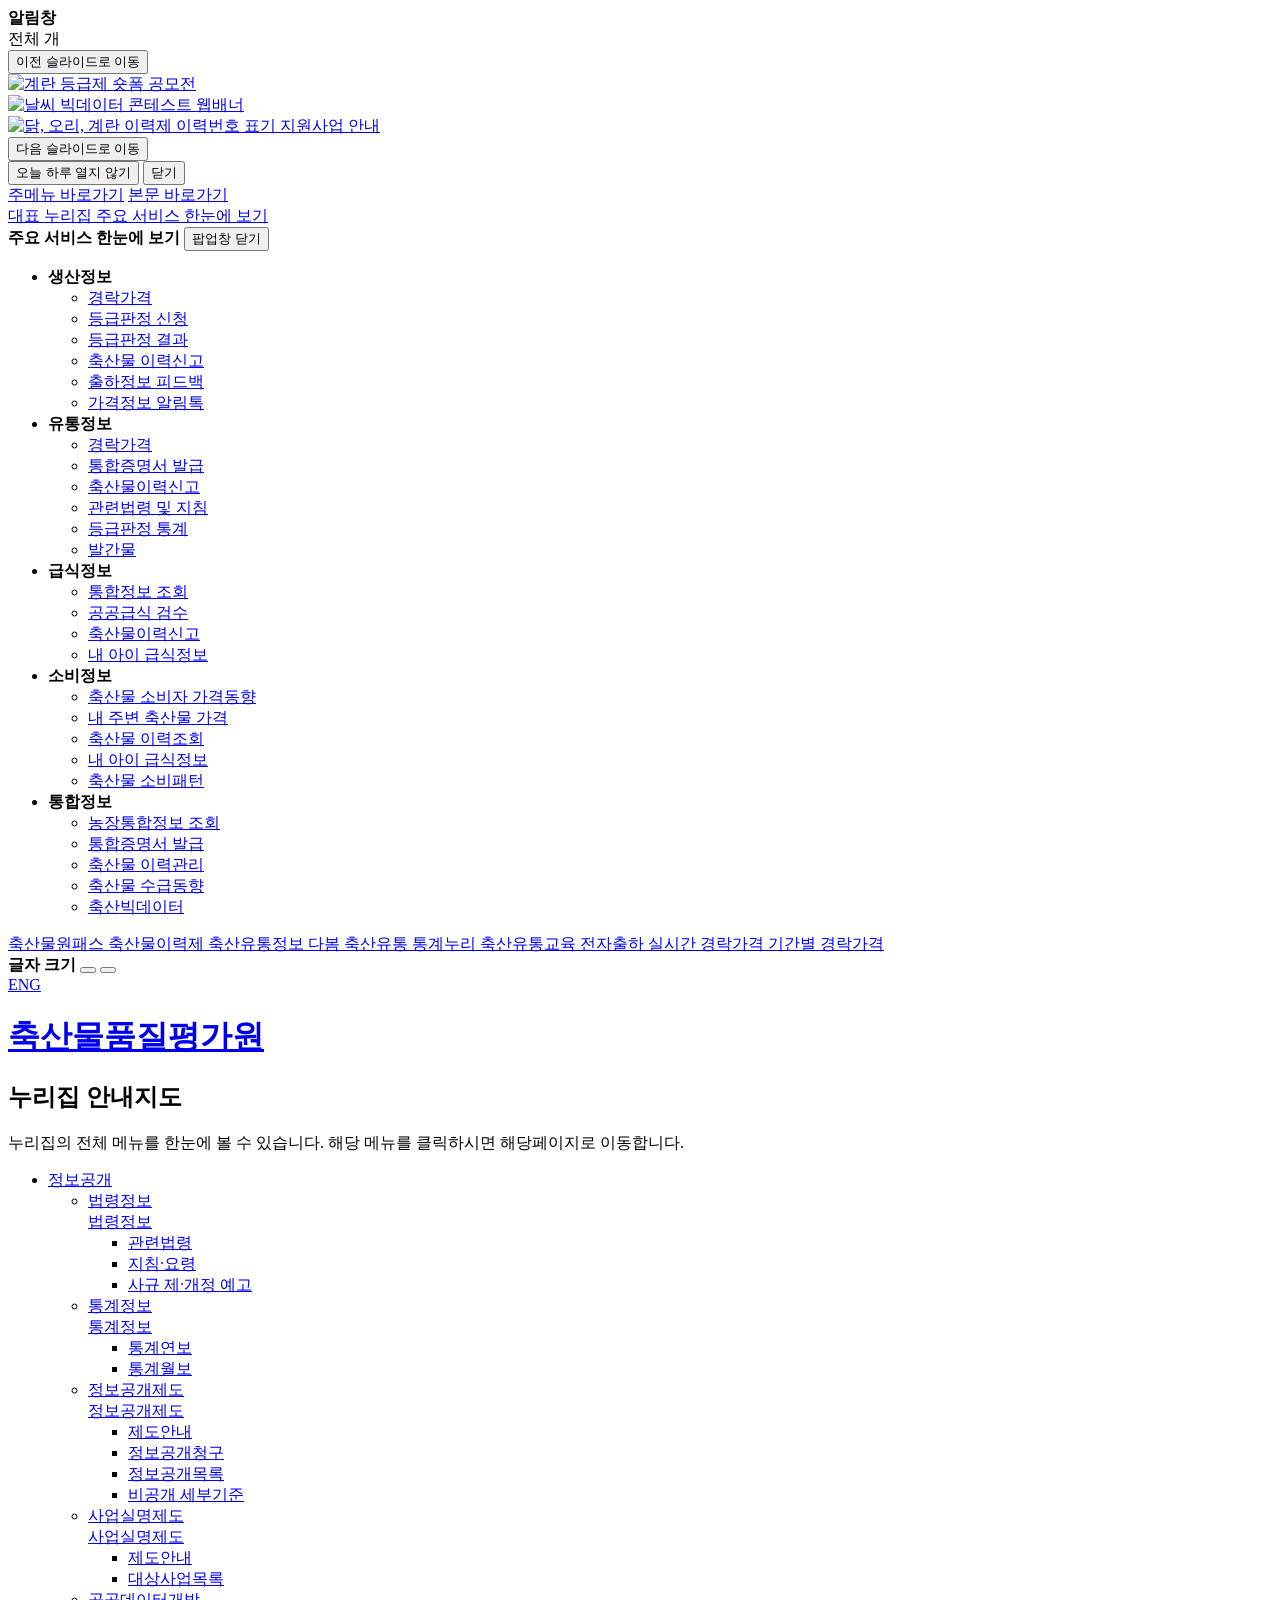
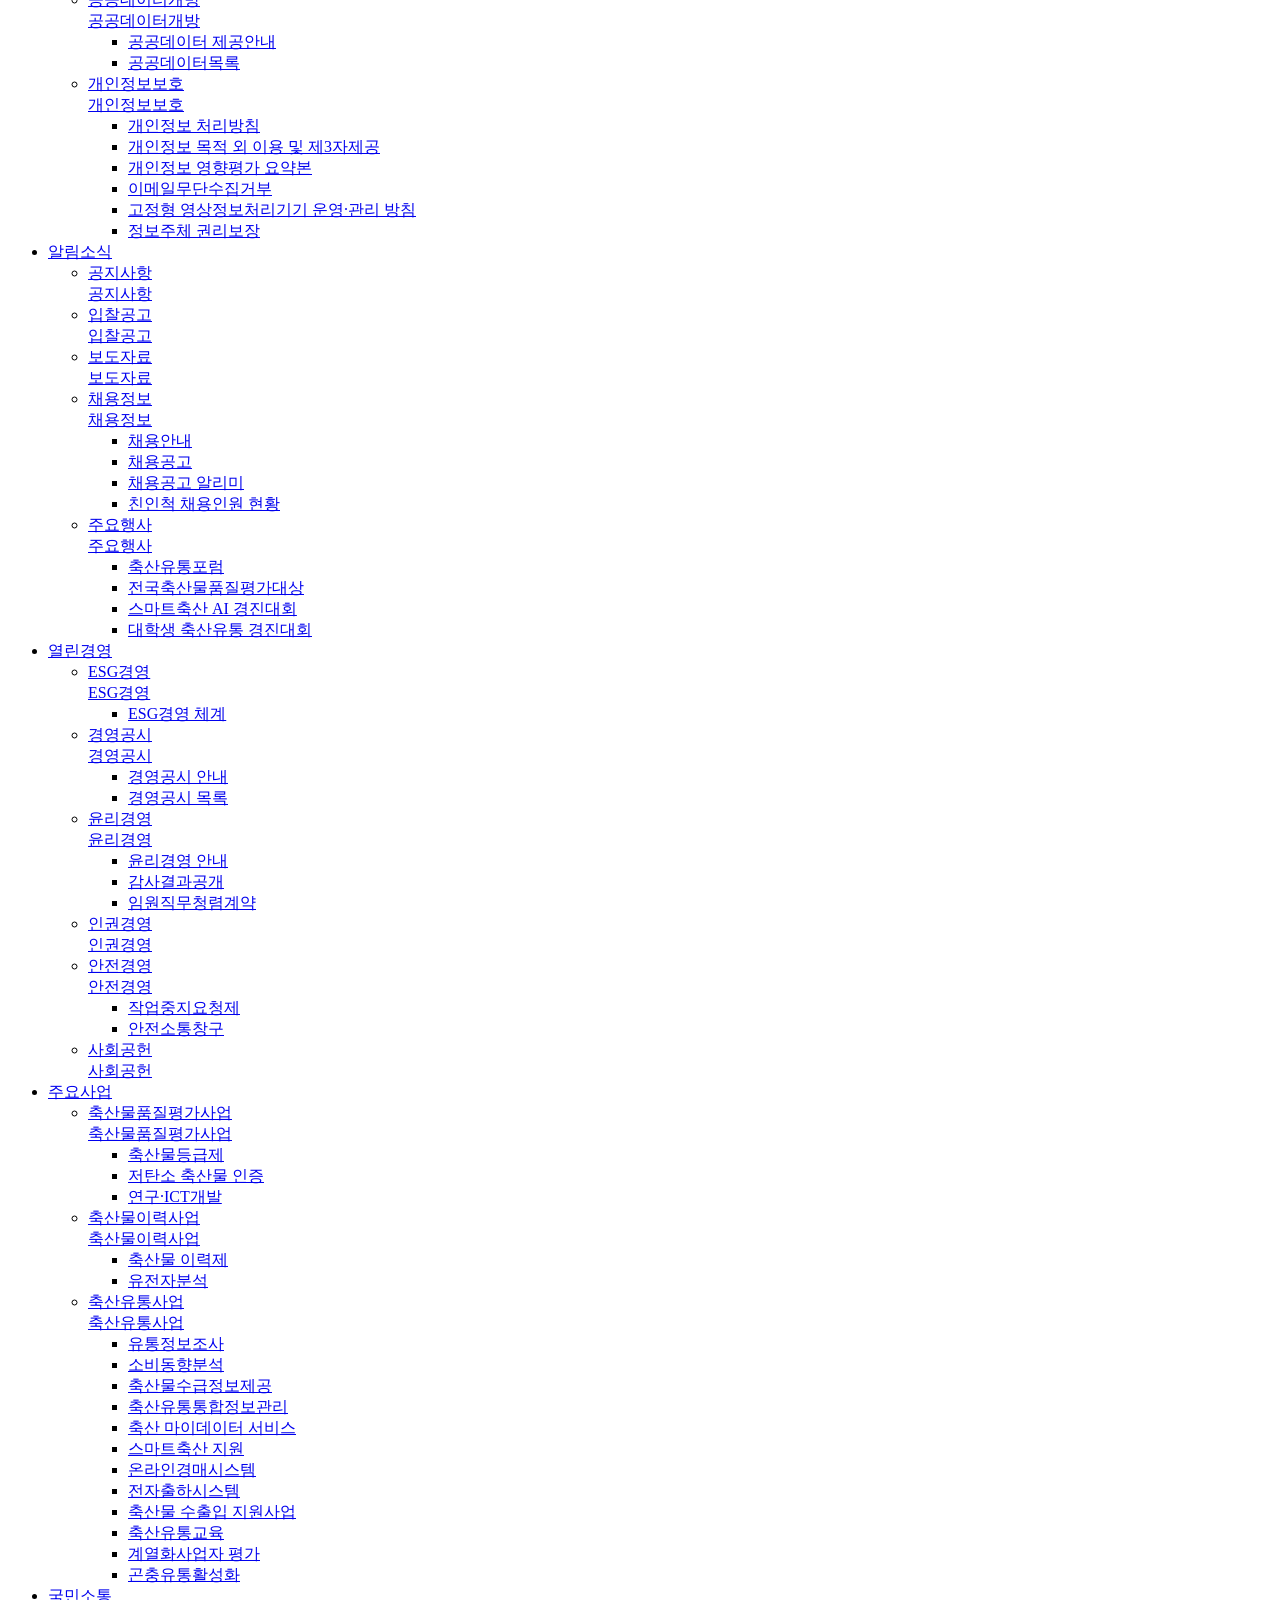
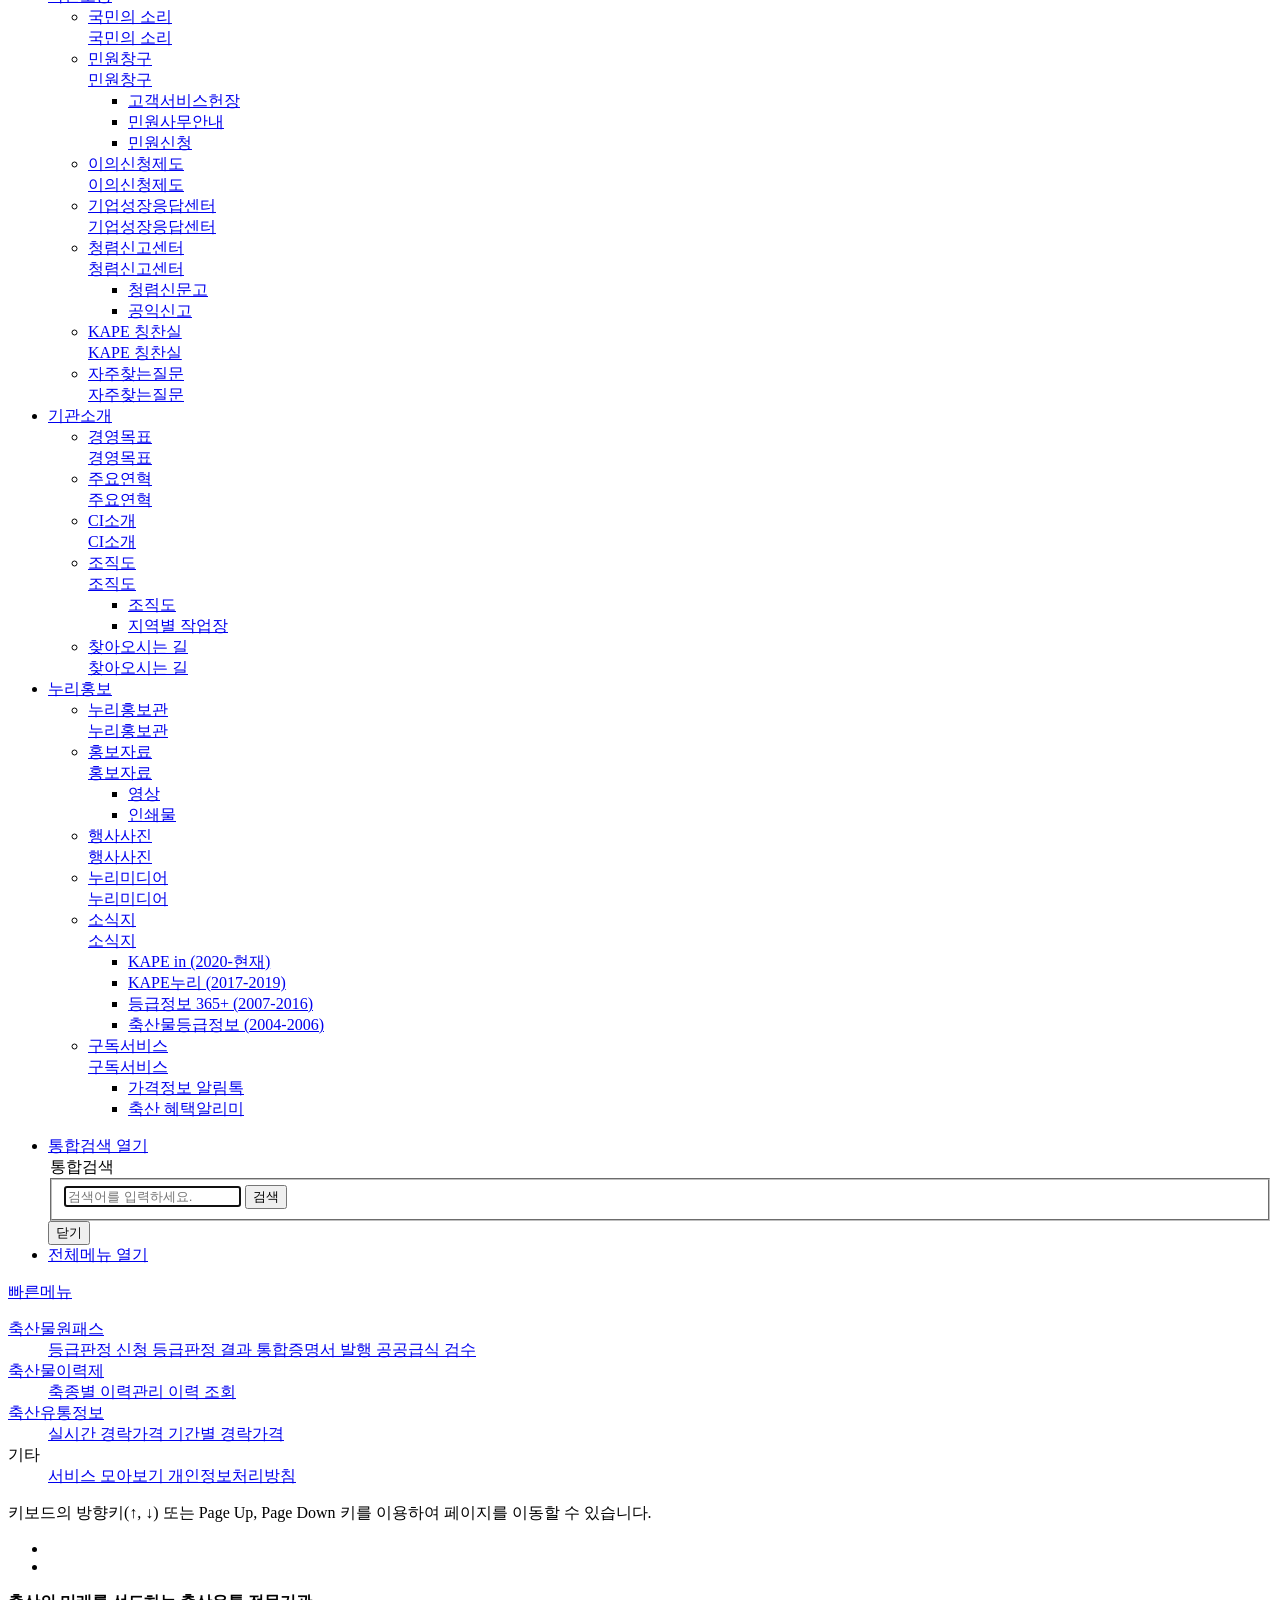
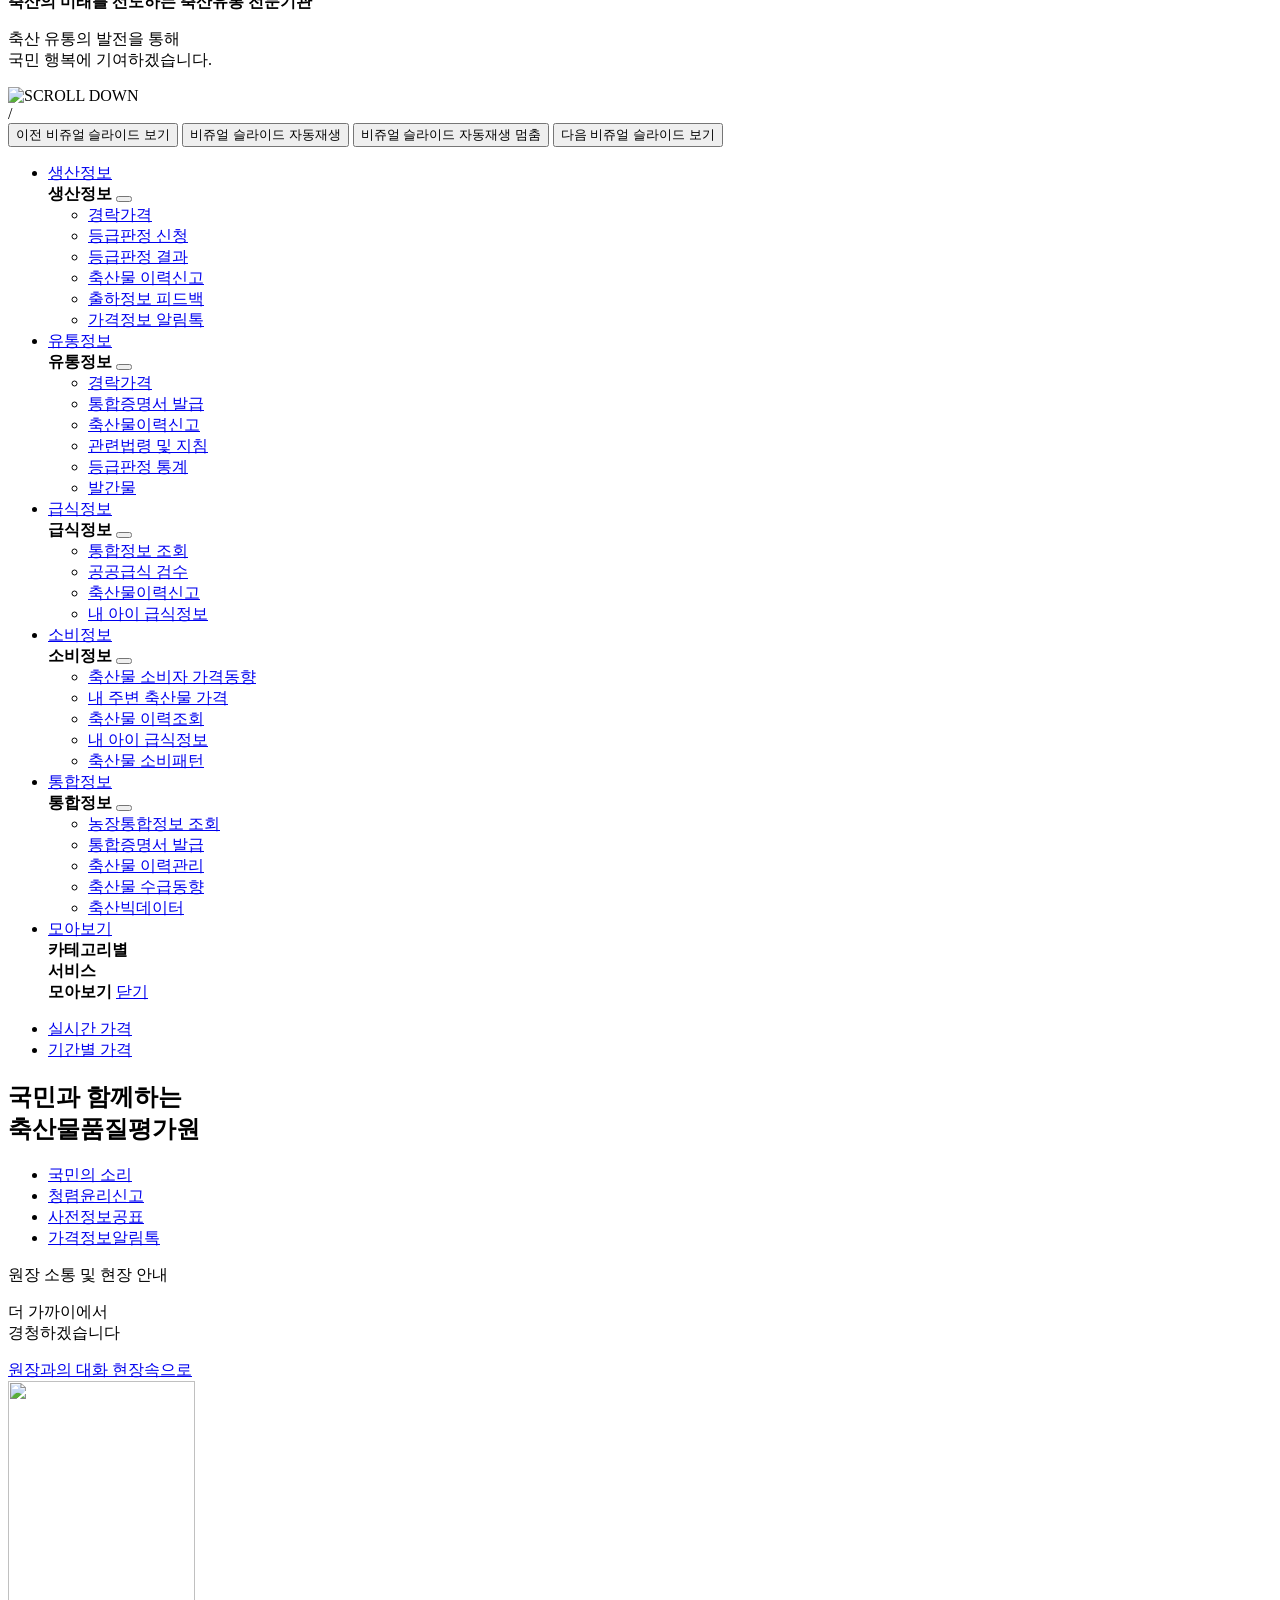
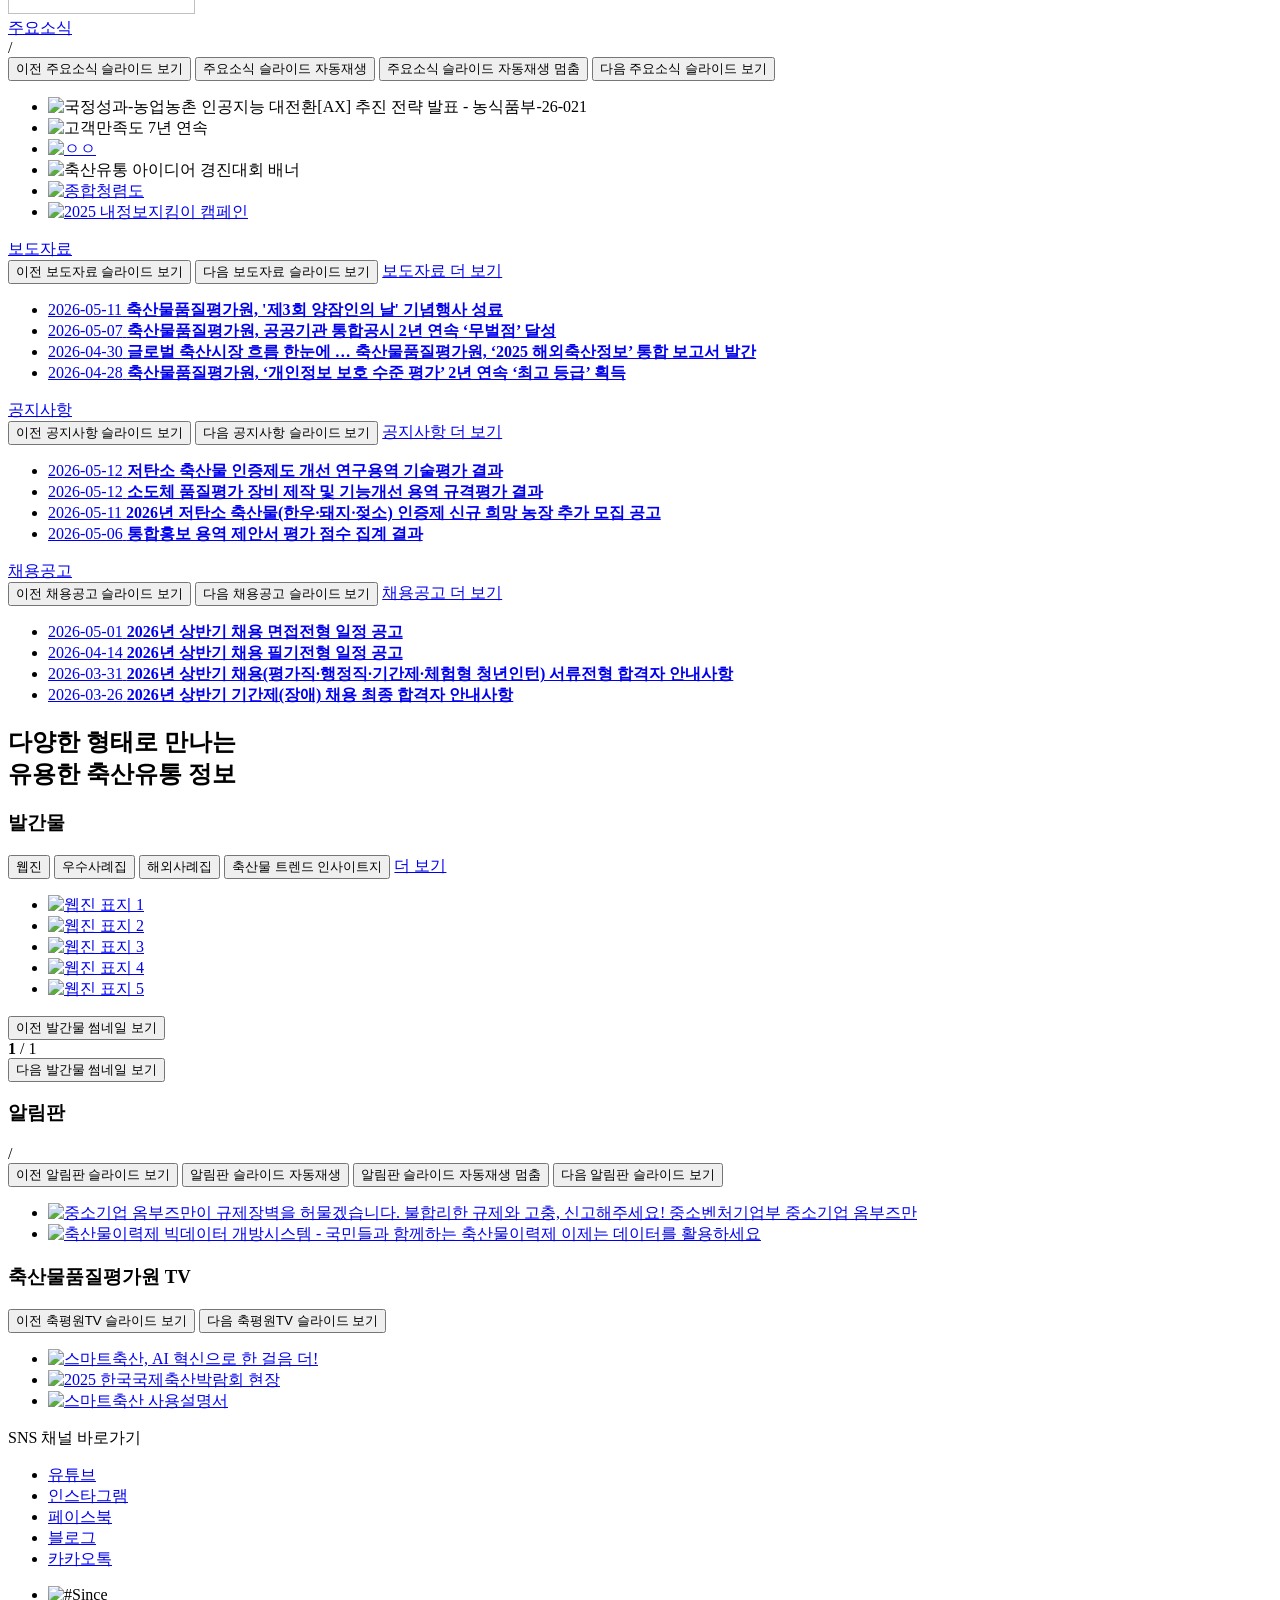
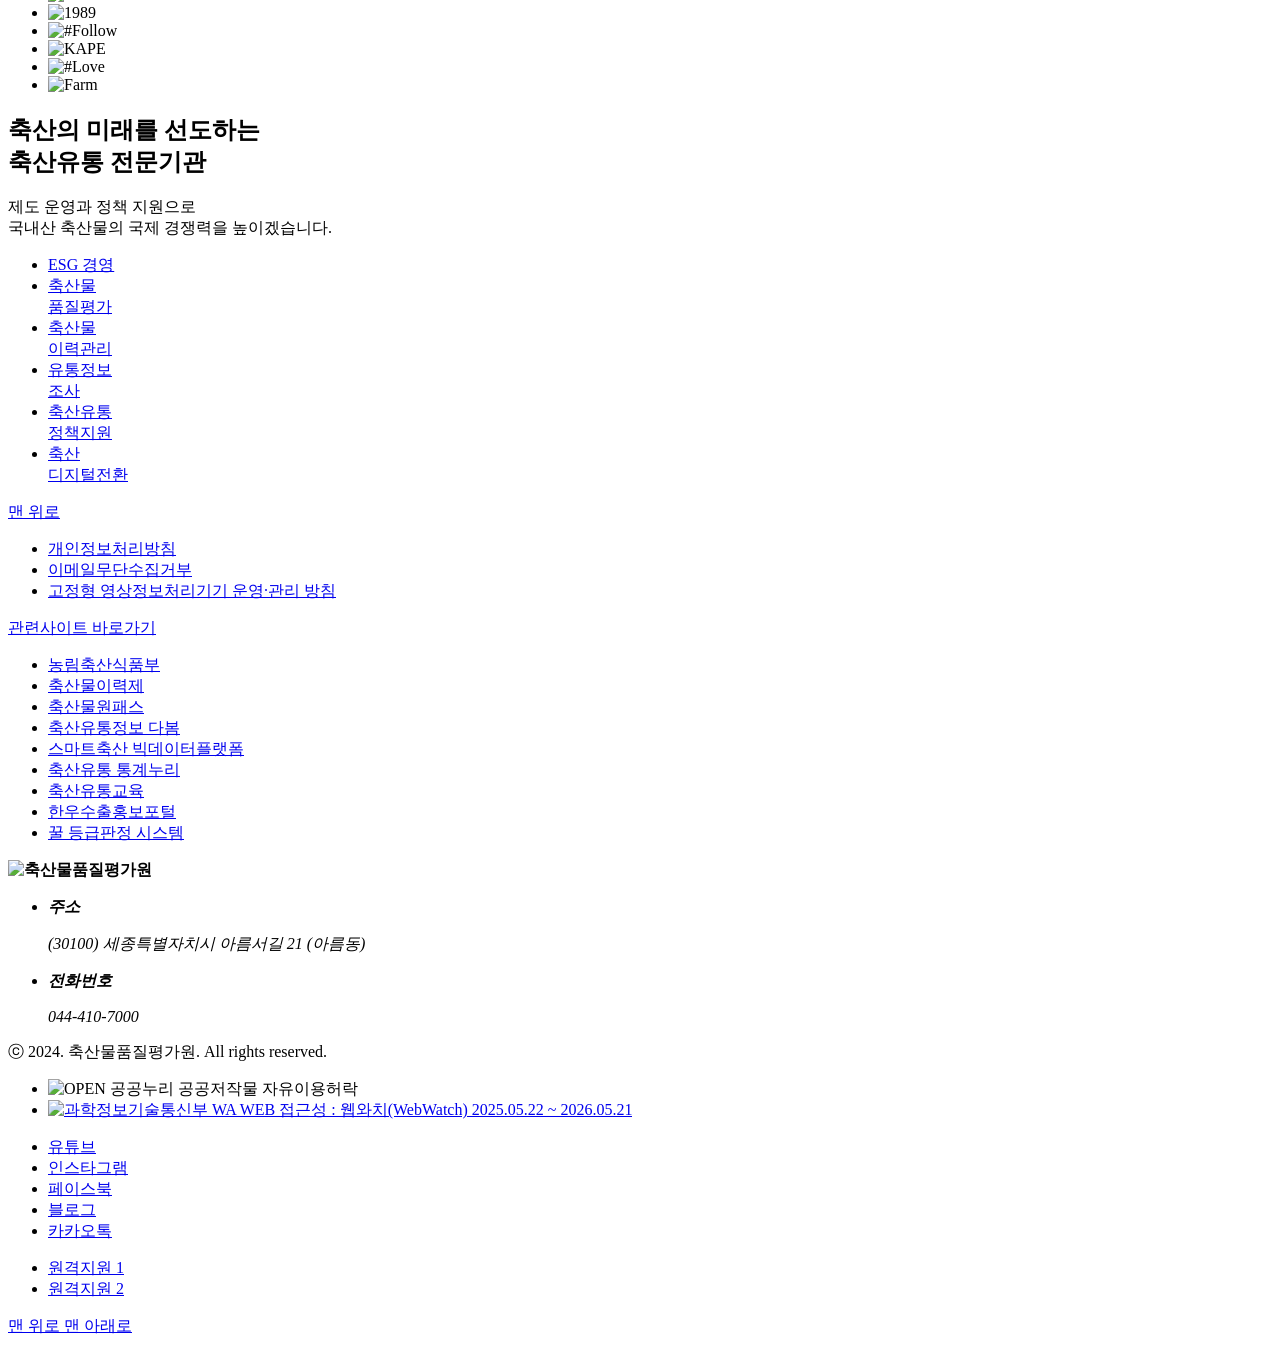
==== index.html @ 967d108f "메인파일명 변경" ====
<!DOCTYPE html>













<html lang="ko" class="main">
    <base href="https://www.ekape.or.kr">
<head> 
    <title>
    	축산물품질평가원
    </title>
  <meta charset="utf-8">
  <meta http-equiv="X-UA-Compatible" content="IE=edge">
  <meta name="viewport" content="width=device-width, initial-scale=1.0, maximum-scale=1.0, minimum-scale=1.0, user-scalable=no">
  <meta name="description" content="축산물품질평가원 홈페이지">
  <meta property="og:image" content="https://www.ekape.or.kr/images/user/common/ekape-logo.png">
  
  
  <meta name="google-site-verification" content="zVa1WabtxGEsxfgQNQ-D-SKLf_bSwicMx_xulvtsmWM" />
  <meta name="robots" content="index, follow">
  
  <link rel="shortcut icon" href="/favicon.ico">
	<!-- jquery + plugin -->
	<script src="/js/ekape/user_2024/jquery-3.5.1.min.js"></script>
	<script src="/js/ekape/user_2024/jquery-ui.min.js"></script>
	<script src="/js/ekape/user_2024/fullPage/jquery.fullPage.js"></script>
	<script src="/js/ekape/user_2024/swiper/swiper.min.js"></script>
	<script src="/js/ekape/user_2024/gsap/gsap.min.js"></script>
	<script src="/js/ekape/user_2024/gsap/ScrollToPlugin.min.js"></script>
	<script src="/js/ekape/user_2024/gsap/ScrollTrigger.min.js"></script>
	
	<!--custom-->
	<script type="text/javascript" src="/js/ekape/hr/hr_common.js"></script>
	<script type="text/javascript" src="/js/ekape/user/common.js"></script>
	<script src="/js/ekape/user_2024/common.js"></script>
	<script src="http:127.0.0.1:5500/js/ekape/user_2024/main.js"></script>
	
	<!-- css -->
	<link rel="stylesheet" href="/js/ekape/user_2024/fullPage/jquery.fullPage.min.css">
	<link rel="stylesheet" href="/js/ekape/user_2024/swiper/swiper.min.css" />
	<link rel="stylesheet" href="/css/ekape/user_2024/fonts.css" />
	<link rel="stylesheet" href="/css/ekape/user_2024/general.css" />
	<link rel="stylesheet" href="/css/ekape/user_2024/layout.css" />
	<link rel="stylesheet" href="/css/ekape/user_2024/main.css" />
	
  
   <script type="text/javascript">
		$(function(){
			if(window.location.hostname === 'localhost') {
				document.title = '[사용자] ' + document.title;
			}
		});
	</script>
    
</head>
<body>

<section id="popupzone" class="popupzone">
	<div class="popupzone-container">
		<strong class="popupzone-title">알림창</strong>
		<div class="popupzone-count">전체 <b></b>개</div>
		<div class="popupzone-slide">
			<button type="button" class="slide-move" data-move="prev">
				<i class="ri-arrow-left-s-line"></i>
				<span class="sr-only">이전 슬라이드로 이동</span>
			</button>
			<div class="slide-container">
				<div class="swiper-wrapper">
					
						<div class="swiper-slide">
							<div class="slide-desc">
								<a href="/board/view.do?menuId=menu149208&amp;boardNo=892" target="_blank"><img src="/common/attachfile/attachfileView.do?attachNo=00086521" alt="계란 등급제 숏폼 공모전" title="계란 등급제 숏폼 공모전"></a>                                                                                 
                           
							</div>
						</div>
					
						<div class="swiper-slide">
							<div class="slide-desc">
								<a href="https://bd.kma.go.kr/contest" target="_blank"><img src="/common/attachfile/attachfileView.do?attachNo=00087060" title="날씨 빅데이터 콘테스트 웹배너" alt="날씨 빅데이터 콘테스트 웹배너"></a>
							</div>
						</div>
					
						<div class="swiper-slide">
							<div class="slide-desc">
								<a href="/board/view.do?menuId=menu149208&amp;boardNo=885" target="_blank"><img src="/common/attachfile/attachfileView.do?attachNo=00086200" alt="닭, 오리, 계란 이력제 이력번호 표기 지원사업 안내"></a>                           
                           
							</div>
						</div>
					
				</div>
			</div>
			<button type="button" class="slide-move" data-move="next">
				<i class="ri-arrow-right-s-line"></i>
				<span class="sr-only">다음 슬라이드로 이동</span>
			</button>
		</div>
		<div class="popupzone-util">
			<button type="button" class="popupzone-close" data-close-time="today">
				<span>오늘 하루 열지 않기</span>
			</button>
			<button type="button" class="popupzone-close" data-close-time="onetime">
				<span>닫기</span><i class="ri-close-line"></i>
			</button>
		</div>
	</div>
</section>

<div class="overlay"></div>
<!-- skip navigation -->
<div id="skip_nav">
	<a href="#gnb">주메뉴 바로가기</a>
	<a href="#container">본문 바로가기</a>
</div>

	<!-- Header -->
	












<script type="text/javascript" src="/js/ekape/hr/hr_board.js"></script>
<script type="text/javascript">
$(function () {

    $('#gnb > ul > li >a').on("click", function () {
        if($(this).parent().find('.depth02 ul li:first-child .depth03').size() < 1){
        	var urlTemp = $(this).parent().find('.depth02 ul li:first-child a').attr('href');
        	var url = urlTemp.substring(0,urlTemp.indexOf('?'));
        	if(urlTemp.indexOf('&') != -1){
        		var menuId = urlTemp.substring(urlTemp.indexOf('menuId=')+7,urlTemp.indexOf('&'));
        		var boardInfoNo = urlTemp.substring(urlTemp.indexOf('boardInfoNo=')+12);
        	}else{
        		var menuId = urlTemp.substring(urlTemp.indexOf('menuId=')+7);
        	}
        	fn_menu_go(url,menuId,boardInfoNo);
        }else{
        	var urlTemp = $(this).parent().find('.depth03 ul li:first-child a').attr('href');
        	var url = urlTemp.substring(0,urlTemp.indexOf('?'));
        	if(urlTemp.indexOf('&') != -1){
        		var menuId = urlTemp.substring(urlTemp.indexOf('menuId=')+7,urlTemp.indexOf('&'));
        		var boardInfoNo = urlTemp.substring(urlTemp.indexOf('boardInfoNo=')+12);
        	}else{
        		var menuId = urlTemp.substring(urlTemp.indexOf('menuId=')+7);
        	}
        	fn_menu_go(url,menuId,boardInfoNo);
        }
    });
    
	$("#searchIntegForm").on('keydown', function(e) {
		if(e.key == 'Enter') {
			goMainSearchList()
		}
	});	
    
}); 

function fn_menu_go(menu_url, menu_id, menu_target){
    $("input[name=menuId]").val(menu_id);
//     $("input[name=boardInfoNo]").val(menu_target);
    $("#menuForm").prop("action", menu_url);
    $("#menuForm").submit();
    return false;
}
/* 전체 게시물 검색 */
function goMainSearchList(){
	
	
	document.searchIntegForm.searchKeywordMain.value = XSSCheck(document.searchIntegForm.searchKeywordMain.value,0);
	document.searchIntegForm.searchConditionMain.value = 'SUBJECT';
	document.searchIntegForm.searchTypeMain.value = 'all';
	document.searchIntegForm.largeMenuIdMain.value = 'all';
	document.searchIntegForm.pageIndexMain.value = 1;
	document.searchIntegForm.maincheck.value = 'Y';
	
	
	document.searchIntegForm.action = scriptPath + "/integrateSearch.do";
	document.searchIntegForm.submit();
	
}
</script>
	<form id="menuForm" name="menuForm" method="get" action="">
	    <input type="hidden" name="menuId" value=""/>
	<!--     <input type="hidden" name="boardInfoNo" value=""/> -->
	    <input type="hidden" name="nextUrl" value=""/>
	</form>
	<header id="header" class="header">
		<div class="header-top layout">
			<div class="header-top-menu">
				<!-- 메인페이지 -->
				<a href="/" class="header-top-menu-link" data-link="main">
					<span>대표 누리집</span>
				</a>
				<!-- 인트로페이지 연결 -->
				<a href="#quick-service" class="header-top-menu-link" data-link="intro">
					<span>주요 서비스 한눈에 보기</span>
				</a>
				<div id="quick-service" class="modal-popup">
					<div class="modal-popup-container">
						<div class="modal-popup-header">
							<strong>주요 서비스 한눈에 보기</strong>
							<button type="button" class="modal-popup-close">
								<i class="ri-close-line"></i>
								<span class="sr-only">팝업창 닫기</span>
							</button>
						</div>
						<div class="modal-popup-content">
							<ul class="quick-service-menu">
								<li>
									<strong>
										<span>생산정보</span>
										<i class="quick-service-menu-icon icon01"></i>
									</strong>
									<ul>
										<li><a href="https://www.ekapepia.com/v3/price/auction/realTime/realTimePrice.do?menuSn=71&boardInfoNo=" target="_blank">경락가격</a></li>
										<li><a href="https://www.ekape.or.kr/kapecp/ui/kapecp/fastLogin.jsp?loginType=01" target="_blank">등급판정 신청</a></li>
										<li><a href="https://www.ekape.or.kr/kapecp/ui/kapecp/fastLogin.jsp?loginType=02" target="_blank">등급판정 결과</a></li>
										<li><a href="https://pub.mtrace.go.kr" target="_blank">축산물 이력신고</a></li>
										<li><a href="https://www.ekape.or.kr/kapecp/ui/kapecp/gradeanalysis.do" target="_blank">출하정보 피드백</a></li>
										<li><a href="/sms/subscribe/authentication.do?menuId=menu131176&amp;nextUrl=">가격정보 알림톡</a></li>
									</ul>
								</li>
								<li>
									<strong>
										<span>유통정보</span>
										<i class="quick-service-menu-icon icon02"></i>
									</strong>
									<ul>
										<li><a href="https://www.ekapepia.com/v3/price/auction/realTime/realTimePrice.do?menuSn=71&boardInfoNo=" target="_blank">경락가격</a></li>
										<li><a href="https://www.ekape.or.kr/kapecp/ui/kapecp/fastLogin.jsp?loginType=02" target="_blank">통합증명서 발급</a></li>
										<li><a href="https://pub.mtrace.go.kr" target="_blank">축산물이력신고</a></li>
										<li><a href="/board/list.do?menuId=menu152051&nextUrl=">관련법령 및 지침</a></li>
										<li><a href="/board/list.do?menuId=menu17793&nextUrl=">등급판정 통계</a></li>
										<li><a href="https://www.ekapepia.com/v3/board/list.do?menuSn=67&boardInfoNo=0156" target="_blank">발간물</a></li>
									</ul>
								</li>
								<li>
									<strong>
										<span>급식정보</span>
										<i class="quick-service-menu-icon icon03"></i>
									</strong>
									<ul>
										<li><a href="https://www.ekape.or.kr/kapecp/oneservicemng/oneSrvcMng/combineSearchOne.do" target="_blank">통합정보 조회</a></li>
										<!-- <li><a href="https://www.ekape.or.kr/kapecp/ui/kapecp/fastLogin.jsp?loginType=02" target="_blank">통합증명서 발급</a></li> -->
										<li><a href="https://www.ekape.or.kr/kapecp/ui/kapecp/fastLogin.jsp?loginType=02" target="_blank">공공급식 검수</a></li>
										<li><a href="https://pub.mtrace.go.kr" target="_blank">축산물이력신고</a></li>
										<li><a href="https://www.ekape.or.kr/kapecp/trustservicemng/trustSrvcMng/trustSearchOne.do">내 아이 급식정보</a></li>
									</ul>
								</li>
								<li>
									<strong>
										<span>소비정보</span>
										<i class="quick-service-menu-icon icon04"></i>
									</strong>
									<ul>
										<li><a href="https://www.ekapepia.com/v3/price/consumer/periodPrice.do?menuSn=40&boardInfoNo=" target="_blank">축산물 소비자 가격동향</a></li>
										<li><a href="https://www.ekapepia.com/v3/hereMeat/livestockPriceMap.do?menuSn=13&boardInfoNo=" target="_blank">내 주변 축산물 가격</a></li>
										<li><a href="https://mtrace.go.kr/index.jsp" target="_blank">축산물 이력조회</a></li>
										<li><a href="https://www.ekape.or.kr/kapecp/trustservicemng/trustSrvcMng/trustSearchOne.do" target="_blank">내 아이 급식정보</a></li>
										<li><a href="https://www.ekapepia.com/v3/supplyTrend/consumeTrend/consumerPanelData.do?menuSn=63&boardInfoNo=" target="_blank">축산물 소비패턴</a></li>
									</ul>
								</li>
								<li>
									<strong>
										<span>통합정보</span>
										<i class="quick-service-menu-icon icon05"></i>
									</strong>
									<ul>
										<li><a href="https://liis.go.kr/cmn/login/LoginInfoMain.do" target="_blank">농장통합정보 조회</a></li>
										<li><a href="https://www.ekape.or.kr/kapecp/ui/kapecp/fastLogin.jsp?loginType=02" target="_blank">통합증명서 발급</a></li>
										<li><a href="https://pub.mtrace.go.kr" target="_blank">축산물 이력관리</a></li>
										<li><a href="https://www.ekapepia.com/v3/web/main.do?gateWay=y" target="_blank">축산물 수급동향</a></li>
										<li><a href="https://www.mtrace.go.kr/stats" target="_blank">축산빅데이터</a></li>
									</ul>
								</li>
							</ul>
						</div>
					</div>
				</div>
				
				<!-- 
				<a href="https://www.ekape.or.kr/kapecp" class="header-top-menu-link" target="_blank">
				 -->
				
				<a href="https://www.ekape.or.kr/kapecp" class="header-top-menu-link" target="_blank">
					<span>축산물원패스</span>
				</a>
				<a href="https://www.mtrace.go.kr/" class="header-top-menu-link" target="_blank">
					<span>축산물이력제</span>
				</a>
				<a href="https://www.ekapepia.com/v3/web/main.do?gateWay=y" class="header-top-menu-link" target="_blank">
					<span>축산유통정보 다봄</span>
				</a>
				<a href="https://www.mtrace.go.kr/stats/" class="header-top-menu-link" target="_blank">
					<span>축산유통 통계누리</span>
				</a>
				<a href="https://ekape.kacnet.co.kr" class="header-top-menu-link" target="_blank">
					<span>축산유통교육</span>
				</a>
				<a href="https://www.ekape.or.kr/ework" class="header-top-menu-link" target="_blank">
					<span>전자출하</span>
				</a>
				<a href="https://www.ekapepia.com/v3/price/auction/realTime/realTimePrice.do?menuSn=71&boardInfoNo=" target="_blank" class="header-top-menu-link" data-response="mobile">
					<span>실시간 경락가격</span>
				</a>
				<a href="https://www.ekapepia.com/v3/price/auction/period/auctionPrice/period.do?menuSn=99&boardInfoNo=" target="_blank" class="header-top-menu-link" data-response="mobile">
					<span>기간별 경락가격</span>
				</a>
			</div>
			<div class="header-top-util">
				<div class="header-top-util-zoom">
					<strong>글자 크기</strong>
					<button type="button" class="header-top-util-zoom-button" data-zoom="in" title="누리집 화면 크게 보기 (110%)">
						<i class="ri-add-line"></i>
					</button>
					<button type="button" class="header-top-util-zoom-button" data-zoom="out" title="누리집 화면 작게 보기 (90%)">
						<i class="ri-subtract-line"></i>
					</button>
				</div>
				<div class="header-top-util-lang">
					<a href="/english/index.do" target="_blank">
						<span>ENG</span>
						<i class="ri-arrow-right-s-line"></i>
					</a>
				</div>
			</div>
		</div>
		<div class="header-container layout">
			<h1 class="header-logo">
				<a href="/">
					<span class="sr-only">축산물품질평가원</span>
				</a>
			</h1>
			<nav id="gnb" class="header-navi" data-navi="gnb">
				<div class="header-navi-sitemap-desc">
					<h2>누리집 안내지도</h2>
					<p>누리집의 전체 메뉴를 한눈에 볼 수 있습니다. 해당 메뉴를 클릭하시면 해당페이지로 이동합니다.</p>
				</div>
				<ul>
				
				
					<li class="depth01">
					
							
								<!-- 정보공개 -->
									<a href="/board/list.do?menuId=menu152051" class="depth01-link">
										<span>정보공개</span>
									</a>	
								
								
								
								
								
								
								
							
						
						<div class="depth02-container">
							<ul class="depth02-list">
							
							
							
								
							
							
							
							
							
								
							
							
								
								
								
								<li class="depth02 active" id="menu194678">
									<a class="depth02-link" href="#" ><span>법령정보</span></a>
									<div class="depth03-container">
										<a href="#"><span>법령정보</span></a>
										<ul class="depth03-list">
										
											
											
												
											
											
										
											
											
												
											
											
										
											
											
												
											
											
												
												
												
												
												
													<li class="depth03 " id="hmenu152051" >
														<a class="depth03-link " href="/board/list.do?menuId=menu152051&boardInfoNo=0029" onclick="return fn_menu_go('/board/list.do','menu152051','0029');" rel="nosublink">
															<span>관련법령</span>
														</a>
													</li>
												
												
												
											
										
											
											
												
											
											
												
												
												
												
												
													<li class="depth03 " id="hmenu118454" >
														<a class="depth03-link " href="/board/list.do?menuId=menu118454&boardInfoNo=0030" onclick="return fn_menu_go('/board/list.do','menu118454','0030');" rel="nosublink">
															<span>지침·요령</span>
														</a>
													</li>
												
												
												
											
										
											
											
												
											
											
												
												
												
												
												
													<li class="depth03 " id="hmenu110817" >
														<a class="depth03-link " href="/board/list.do?menuId=menu110817&boardInfoNo=0019" onclick="return fn_menu_go('/board/list.do','menu110817','0019');" rel="nosublink">
															<span>사규 제·개정 예고</span>
														</a>
													</li>
												
												
												
											
										
											
											
												
											
											
										
											
											
												
											
											
										
											
											
												
											
											
										
											
											
												
											
											
										
											
											
												
											
											
										
											
											
												
											
											
										
											
											
												
											
											
										
											
											
												
											
											
										
											
											
												
											
											
										
											
											
												
											
											
										
											
											
												
											
											
										
											
											
												
											
											
										
											
											
												
											
											
										
											
											
												
											
											
										
											
											
												
											
											
										
											
											
												
											
											
										
											
											
												
											
											
										
											
											
												
											
											
										
											
											
												
											
											
										
											
											
												
											
											
										
											
											
												
											
											
										
											
											
												
											
											
										
											
											
												
											
											
										
											
											
												
											
											
										
											
											
												
											
											
										
											
											
												
											
											
										
											
											
												
											
											
										
											
											
												
											
											
										
											
											
												
											
											
										
											
											
												
											
											
										
											
											
											
										
											
											
												
											
											
										
											
											
												
											
											
										
											
											
												
											
											
										
											
											
											
										
											
											
												
											
											
										
											
											
												
											
											
										
											
											
												
											
											
										
											
											
												
											
											
										
											
											
												
											
											
										
											
											
												
											
											
										
											
											
												
											
											
										
											
											
												
											
											
										
											
											
												
											
											
										
											
											
												
											
											
										
											
											
												
											
											
										
											
											
												
											
											
										
											
											
												
											
											
										
											
											
												
											
											
										
											
											
												
											
											
										
											
											
												
											
											
										
											
											
												
											
											
										
											
											
												
											
											
										
											
											
												
											
											
										
											
											
												
											
											
										
											
											
												
											
											
										
											
											
												
											
											
										
											
											
												
											
											
										
											
											
												
											
											
										
											
											
												
											
											
										
											
											
												
											
											
										
											
											
												
											
											
										
											
											
												
											
											
										
											
											
												
											
											
										
											
											
												
											
											
										
											
											
												
											
											
										
											
											
												
											
											
										
											
											
												
											
											
										
											
											
												
											
											
										
											
											
												
											
											
										
											
											
												
											
											
										
											
											
												
											
											
										
											
											
												
											
											
										
											
											
												
											
											
										
											
											
												
											
											
										
											
											
												
											
											
										
											
											
												
											
											
										
											
											
												
											
											
										
											
											
												
											
											
										
											
											
												
											
											
										
											
											
												
											
											
										
											
											
												
											
											
										
											
											
												
											
											
										
											
											
												
											
											
										
											
											
												
											
											
										
											
											
												
											
											
										
											
											
												
											
											
										
											
											
												
											
											
										
											
											
												
											
											
										
											
											
												
											
											
										
											
											
												
											
											
										
											
											
												
											
											
										
											
											
												
											
											
										
											
											
												
											
											
										
											
											
												
											
											
										
											
											
												
											
											
										
											
											
												
											
											
										
											
											
												
											
											
										
											
											
												
											
											
										
											
											
												
											
											
										
											
											
												
											
											
										
											
											
												
											
											
										
											
											
												
											
											
										
											
											
												
											
											
										
											
											
												
											
											
										
											
											
												
											
											
										
											
											
												
											
											
										
											
											
												
											
											
										
											
											
												
											
											
										
											
											
												
											
											
										
											
											
												
											
											
										
											
											
												
											
											
										
											
											
												
											
											
										
											
											
												
											
											
										
											
											
												
											
											
										
											
											
												
											
											
										
											
											
												
											
											
										
											
											
												
											
											
										
											
											
												
											
											
										
											
											
											
										
											
											
												
											
											
										
											
											
												
											
											
										
											
											
												
											
											
										
											
											
												
											
											
										
											
											
												
											
											
										
											
											
												
											
											
										
											
											
												
											
											
										
											
											
												
											
											
										
											
											
												
											
											
										
											
											
												
											
											
										
											
											
												
											
											
										
											
											
												
											
											
										
											
											
												
											
											
										
											
											
												
											
											
										
											
											
												
											
											
										
											
											
												
											
											
										
											
											
												
											
											
										
											
											
												
											
											
										
											
											
												
											
											
										
											
											
												
											
											
										
											
											
												
											
											
										
											
											
												
											
											
										
											
											
												
											
											
										
											
											
												
											
											
										
											
											
												
											
											
										
											
											
												
											
											
										
											
											
												
											
											
										
										</ul>
									</div>
								</li>
								
								
							
							
							
							
								
							
							
							
							
							
								
							
							
							
							
							
								
							
							
							
							
							
								
							
							
								
								
								
								<li class="depth02 active" id="menu189602">
									<a class="depth02-link" href="#" ><span>통계정보</span></a>
									<div class="depth03-container">
										<a href="#"><span>통계정보</span></a>
										<ul class="depth03-list">
										
											
											
												
											
											
										
											
											
												
											
											
										
											
											
												
											
											
										
											
											
												
											
											
										
											
											
												
											
											
										
											
											
												
											
											
										
											
											
												
											
											
												
												
												
												
												
													<li class="depth03 " id="hmenu138629" >
														<a class="depth03-link " href="/board/list.do?menuId=menu138629&boardInfoNo=0032" onclick="return fn_menu_go('/board/list.do','menu138629','0032');" rel="nosublink">
															<span>통계연보</span>
														</a>
													</li>
												
												
												
											
										
											
											
												
											
											
												
												
												
												
												
													<li class="depth03 " id="hmenu17793" >
														<a class="depth03-link " href="/board/list.do?menuId=menu17793&boardInfoNo=0031" onclick="return fn_menu_go('/board/list.do','menu17793','0031');" rel="nosublink">
															<span>통계월보</span>
														</a>
													</li>
												
												
												
											
										
											
											
												
											
											
										
											
											
												
											
											
										
											
											
												
											
											
										
											
											
												
											
											
										
											
											
												
											
											
										
											
											
												
											
											
										
											
											
												
											
											
										
											
											
												
											
											
										
											
											
												
											
											
										
											
											
												
											
											
										
											
											
												
											
											
										
											
											
												
											
											
										
											
											
												
											
											
										
											
											
												
											
											
										
											
											
												
											
											
										
											
											
												
											
											
										
											
											
												
											
											
										
											
											
												
											
											
										
											
											
												
											
											
										
											
											
												
											
											
										
											
											
												
											
											
										
											
											
												
											
											
										
											
											
												
											
											
										
											
											
												
											
											
										
											
											
												
											
											
										
											
											
												
											
											
										
											
											
												
											
											
										
											
											
											
										
											
											
												
											
											
										
											
											
												
											
											
										
											
											
												
											
											
										
											
											
											
										
											
											
												
											
											
										
											
											
												
											
											
										
											
											
												
											
											
										
											
											
												
											
											
										
											
											
												
											
											
										
											
											
												
											
											
										
											
											
												
											
											
										
											
											
												
											
											
										
											
											
												
											
											
										
											
											
												
											
											
										
											
											
												
											
											
										
											
											
												
											
											
										
											
											
												
											
											
										
											
											
												
											
											
										
											
											
												
											
											
										
											
											
												
											
											
										
											
											
												
											
											
										
											
											
												
											
											
										
											
											
												
											
											
										
											
											
												
											
											
										
											
											
												
											
											
										
											
											
												
											
											
										
											
											
												
											
											
										
											
											
												
											
											
										
											
											
												
											
											
										
											
											
												
											
											
										
											
											
												
											
											
										
											
											
												
											
											
										
											
											
												
											
											
										
											
											
												
											
											
										
											
											
												
											
											
										
											
											
												
											
											
										
											
											
												
											
											
										
											
											
												
											
											
										
											
											
												
											
											
										
											
											
												
											
											
										
											
											
												
											
											
										
											
											
												
											
											
										
											
											
												
											
											
										
											
											
												
											
											
										
											
											
												
											
											
										
											
											
												
											
											
										
											
											
												
											
											
										
											
											
												
											
											
										
											
											
												
											
											
										
											
											
												
											
											
										
											
											
												
											
											
										
											
											
												
											
											
										
											
											
												
											
											
										
											
											
												
											
											
										
											
											
												
											
											
										
											
											
												
											
											
										
											
											
												
											
											
										
											
											
												
											
											
										
											
											
												
											
											
										
											
											
												
											
											
										
											
											
												
											
											
										
											
											
												
											
											
										
											
											
												
											
											
										
											
											
												
											
											
										
											
											
												
											
											
										
											
											
												
											
											
										
											
											
												
											
											
										
											
											
												
											
											
										
											
											
												
											
											
										
											
											
												
											
											
										
											
											
												
											
											
										
											
											
												
											
											
										
											
											
												
											
											
										
											
											
												
											
											
										
											
											
												
											
											
										
											
											
												
											
											
										
											
											
												
											
											
										
											
											
												
											
											
										
											
											
												
											
											
										
											
											
												
											
											
										
											
											
												
											
											
										
											
											
												
											
											
										
											
											
												
											
											
										
											
											
												
											
											
										
											
											
												
											
											
										
											
											
												
											
											
										
											
											
												
											
											
										
											
											
												
											
											
										
											
											
											
										
											
											
												
											
											
										
											
											
												
											
											
										
											
											
												
											
											
										
											
											
												
											
											
										
											
											
												
											
											
										
											
											
												
											
											
										
											
											
												
											
											
										
											
											
												
											
											
										
											
											
												
											
											
										
											
											
												
											
											
										
											
											
												
											
											
										
											
											
												
											
											
										
											
											
												
											
											
										
											
											
												
											
											
										
											
											
												
											
											
										
											
											
												
											
											
										
											
											
												
											
											
										
											
											
												
											
											
										
											
											
												
											
											
										
											
											
												
											
											
										
											
											
												
											
											
										
											
											
												
											
											
										
											
											
												
											
											
										
											
											
												
											
											
										
											
											
												
											
											
										
											
											
												
											
											
										
											
											
												
											
											
										
										</ul>
									</div>
								</li>
								
								
							
							
							
							
								
							
							
							
							
							
								
							
							
							
							
							
								
							
							
								
								
								
								<li class="depth02 active" id="menu186796">
									<a class="depth02-link" href="#" ><span>정보공개제도</span></a>
									<div class="depth03-container">
										<a href="#"><span>정보공개제도</span></a>
										<ul class="depth03-list">
										
											
											
												
											
											
										
											
											
												
											
											
										
											
											
												
											
											
										
											
											
												
											
											
										
											
											
												
											
											
										
											
											
												
											
											
										
											
											
												
											
											
										
											
											
												
											
											
										
											
											
												
											
											
										
											
											
												
											
											
												
												
												
													<li class="depth03 " id="hmenu154740" >
														<a class="depth03-link " href="/contents/list.do?menuId=menu154740" onclick="return fn_menu_go('/contents/list.do','menu154740','');" rel="nosublink">
															<span>제도안내</span>
														</a>
													</li>
												
												
												
												
												
											
										
											
											
												
											
											
												
												
												
													<li class="depth03 " id="hmenu144949" >
														<a class="depth03-link " href="/contents/list.do?menuId=menu144949" onclick="return fn_menu_go('/contents/list.do','menu144949','0055');" rel="nosublink">
															<span>정보공개청구</span>
														</a>
													</li>
												
												
												
												
												
											
										
											
											
												
											
											
												
												
												
												
													<li class="depth03 " id="hmenu189651" >
														<a class="depth03-link " href="/informpublic/list.do?menuId=menu128072" onclick="return fn_menu_go('/informpublic/list.do','menu128072','_self');" rel="nosublink">
															<span>정보공개목록</span>
														</a>
													</li>
												
												
												
												
											
										
											
											
												
											
											
										
											
											
												
											
											
										
											
											
												
											
											
										
											
											
												
											
											
												
												
												
													<li class="depth03 " id="hmenu139614" >
														<a class="depth03-link " href="/contents/list.do?menuId=menu139614" onclick="return fn_menu_go('/contents/list.do','menu139614','');" rel="nosublink">
															<span>비공개 세부기준</span>
														</a>
													</li>
												
												
												
												
												
											
										
											
											
												
											
											
										
											
											
												
											
											
										
											
											
												
											
											
										
											
											
												
											
											
										
											
											
												
											
											
										
											
											
												
											
											
										
											
											
												
											
											
										
											
											
												
											
											
										
											
											
												
											
											
										
											
											
												
											
											
										
											
											
												
											
											
										
											
											
												
											
											
										
											
											
												
											
											
										
											
											
												
											
											
										
											
											
												
											
											
										
											
											
												
											
											
										
											
											
												
											
											
										
											
											
												
											
											
										
											
											
												
											
											
										
											
											
											
										
											
											
												
											
											
										
											
											
												
											
											
										
											
											
												
											
											
										
											
											
											
										
											
											
												
											
											
										
											
											
												
											
											
										
											
											
												
											
											
										
											
											
												
											
											
										
											
											
												
											
											
										
											
											
												
											
											
										
											
											
												
											
											
										
											
											
												
											
											
										
											
											
												
											
											
										
											
											
												
											
											
										
											
											
												
											
											
										
											
											
												
											
											
										
											
											
												
											
											
										
											
											
												
											
											
										
											
											
												
											
											
										
											
											
												
											
											
										
											
											
												
											
											
										
											
											
												
											
											
										
											
											
												
											
											
										
											
											
												
											
											
										
											
											
												
											
											
										
											
											
												
											
											
										
											
											
												
											
											
										
											
											
												
											
											
										
											
											
												
											
											
										
											
											
												
											
											
										
											
											
												
											
											
										
											
											
												
											
											
										
											
											
												
											
											
										
											
											
												
											
											
										
											
											
												
											
											
										
											
											
												
											
											
										
											
											
												
											
											
										
											
											
												
											
											
										
											
											
												
											
											
										
											
											
												
											
											
										
											
											
												
											
											
										
											
											
												
											
											
										
											
											
												
											
											
										
											
											
												
											
											
										
											
											
												
											
											
										
											
											
												
											
											
										
											
											
												
											
											
										
											
											
												
											
											
										
											
											
												
											
											
										
											
											
												
											
											
										
											
											
												
											
											
										
											
											
												
											
											
										
											
											
												
											
											
										
											
											
												
											
											
										
											
											
												
											
											
										
											
											
												
											
											
										
											
											
												
											
											
										
											
											
												
											
											
										
											
											
												
											
											
										
											
											
												
											
											
										
											
											
												
											
											
										
											
											
												
											
											
										
											
											
												
											
											
										
											
											
												
											
											
										
											
											
												
											
											
										
											
											
												
											
											
										
											
											
												
											
											
										
											
											
												
											
											
										
											
											
												
											
											
										
											
											
												
											
											
										
											
											
												
											
											
										
											
											
												
											
											
										
											
											
												
											
											
										
											
											
												
											
											
										
											
											
												
											
											
										
											
											
												
											
											
										
											
											
												
											
											
										
											
											
												
											
											
										
											
											
												
											
											
										
											
											
												
											
											
										
											
											
												
											
											
										
											
											
												
											
											
										
											
											
												
											
											
										
											
											
												
											
											
										
											
											
												
											
											
										
											
											
												
											
											
										
											
											
												
											
											
										
											
											
												
											
											
										
											
											
											
										
											
											
												
											
											
										
											
											
												
											
											
										
											
											
												
											
											
										
											
											
												
											
											
										
											
											
												
											
											
										
											
											
												
											
											
										
											
											
												
											
											
										
											
											
												
											
											
										
											
											
												
											
											
										
											
											
												
											
											
										
											
											
												
											
											
										
											
											
												
											
											
										
											
											
												
											
											
										
											
											
												
											
											
										
											
											
												
											
											
										
											
											
												
											
											
										
											
											
												
											
											
										
											
											
												
											
											
										
											
											
												
											
											
										
											
											
												
											
											
										
											
											
												
											
											
										
											
											
												
											
											
										
											
											
												
											
											
										
											
											
												
											
											
										
											
											
												
											
											
										
											
											
												
											
											
										
											
											
												
											
											
										
										</ul>
									</div>
								</li>
								
								
							
							
							
							
								
							
							
							
							
							
								
							
							
							
							
							
								
							
							
							
							
							
								
							
							
							
							
							
								
							
							
							
							
							
								
							
							
							
							
							
								
							
							
							
							
							
								
							
							
								
								
								
								<li class="depth02 active" id="menu126558">
									<a class="depth02-link" href="#" ><span>사업실명제도</span></a>
									<div class="depth03-container">
										<a href="#"><span>사업실명제도</span></a>
										<ul class="depth03-list">
										
											
											
												
											
											
										
											
											
												
											
											
										
											
											
												
											
											
										
											
											
												
											
											
										
											
											
												
											
											
										
											
											
												
											
											
										
											
											
												
											
											
										
											
											
												
											
											
										
											
											
												
											
											
										
											
											
												
											
											
										
											
											
												
											
											
										
											
											
												
											
											
										
											
											
												
											
											
										
											
											
												
											
											
										
											
											
												
											
											
										
											
											
												
											
											
										
											
											
												
											
											
										
											
											
												
											
											
												
												
												
													<li class="depth03 " id="hmenu168851" >
														<a class="depth03-link " href="/contents/list.do?menuId=menu168851" onclick="return fn_menu_go('/contents/list.do','menu168851','');" rel="nosublink">
															<span>제도안내</span>
														</a>
													</li>
												
												
												
												
												
											
										
											
											
												
											
											
												
												
												
												
												
													<li class="depth03 " id="hmenu167812" >
														<a class="depth03-link " href="/board/list.do?menuId=menu167812&boardInfoNo=0012" onclick="return fn_menu_go('/board/list.do','menu167812','0012');" rel="nosublink">
															<span>대상사업목록</span>
														</a>
													</li>
												
												
												
											
										
											
											
												
											
											
										
											
											
												
											
											
										
											
											
												
											
											
										
											
											
												
											
											
										
											
											
												
											
											
										
											
											
												
											
											
										
											
											
												
											
											
										
											
											
												
											
											
										
											
											
												
											
											
										
											
											
												
											
											
										
											
											
												
											
											
										
											
											
												
											
											
										
											
											
												
											
											
										
											
											
												
											
											
										
											
											
												
											
											
										
											
											
												
											
											
										
											
											
											
										
											
											
												
											
											
										
											
											
												
											
											
										
											
											
												
											
											
										
											
											
											
										
											
											
												
											
											
										
											
											
												
											
											
										
											
											
												
											
											
										
											
											
												
											
											
										
											
											
												
											
											
										
											
											
												
											
											
										
											
											
												
											
											
										
											
											
												
											
											
										
											
											
												
											
											
										
											
											
												
											
											
										
											
											
												
											
											
										
											
											
												
											
											
										
											
											
												
											
											
										
											
											
												
											
											
										
											
											
												
											
											
										
											
											
												
											
											
										
											
											
												
											
											
										
											
											
												
											
											
										
											
											
												
											
											
										
											
											
												
											
											
										
											
											
												
											
											
										
											
											
												
											
											
										
											
											
												
											
											
										
											
											
												
											
											
										
											
											
												
											
											
										
											
											
												
											
											
										
											
											
												
											
											
										
											
											
												
											
											
										
											
											
												
											
											
										
											
											
												
											
											
										
											
											
												
											
											
										
											
											
												
											
											
										
											
											
												
											
											
										
											
											
												
											
											
										
											
											
												
											
											
										
											
											
												
											
											
										
											
											
												
											
											
										
											
											
												
											
											
										
											
											
												
											
											
										
											
											
												
											
											
										
											
											
												
											
											
										
											
											
												
											
											
										
											
											
												
											
											
										
											
											
												
											
											
										
											
											
												
											
											
										
											
											
												
											
											
										
											
											
												
											
											
										
											
											
												
											
											
										
											
											
												
											
											
										
											
											
												
											
											
										
											
											
												
											
											
										
											
											
												
											
											
										
											
											
												
											
											
										
											
											
												
											
											
										
											
											
												
											
											
										
											
											
												
											
											
										
											
											
												
											
											
										
											
											
												
											
											
										
											
											
												
											
											
										
											
											
												
											
											
										
											
											
												
											
											
										
											
											
												
											
											
										
											
											
												
											
											
										
											
											
												
											
											
										
											
											
												
											
											
										
											
											
												
											
											
										
											
											
												
											
											
										
											
											
												
											
											
										
											
											
												
											
											
										
											
											
												
											
											
										
											
											
												
											
											
										
											
											
												
											
											
										
											
											
												
											
											
										
											
											
												
											
											
										
											
											
												
											
											
										
											
											
												
											
											
										
											
											
												
											
											
										
											
											
												
											
											
										
											
											
												
											
											
										
											
											
												
											
											
										
											
											
												
											
											
										
											
											
												
											
											
										
											
											
												
											
											
										
											
											
												
											
											
										
											
											
											
										
											
											
												
											
											
										
											
											
												
											
											
										
											
											
												
											
											
										
											
											
												
											
											
										
											
											
												
											
											
										
											
											
												
											
											
										
											
											
												
											
											
										
											
											
												
											
											
										
											
											
												
											
											
										
											
											
												
											
											
										
											
											
												
											
											
										
											
											
												
											
											
										
											
											
												
											
											
										
											
											
												
											
											
										
											
											
												
											
											
										
											
											
												
											
											
										
											
											
												
											
											
										
											
											
												
											
											
										
											
											
												
											
											
										
											
											
												
											
											
										
											
											
												
											
											
										
											
											
												
											
											
										
											
											
												
											
											
										
											
											
												
											
											
										
											
											
												
											
											
										
											
											
												
											
											
										
											
											
												
											
											
										
										</ul>
									</div>
								</li>
								
								
							
							
							
							
								
							
							
							
							
							
								
							
							
							
							
							
								
							
							
								
								
								
								<li class="depth02 active" id="menu165554">
									<a class="depth02-link" href="#" ><span>공공데이터개방</span></a>
									<div class="depth03-container">
										<a href="#"><span>공공데이터개방</span></a>
										<ul class="depth03-list">
										
											
											
												
											
											
										
											
											
												
											
											
										
											
											
												
											
											
										
											
											
												
											
											
										
											
											
												
											
											
										
											
											
												
											
											
										
											
											
												
											
											
										
											
											
												
											
											
										
											
											
												
											
											
										
											
											
												
											
											
										
											
											
												
											
											
										
											
											
												
											
											
										
											
											
												
											
											
										
											
											
												
											
											
										
											
											
												
											
											
										
											
											
												
											
											
										
											
											
												
											
											
										
											
											
												
											
											
										
											
											
												
											
											
										
											
											
												
											
											
										
											
											
												
											
											
												
												
												
													<li class="depth03 " id="hmenu159407" >
														<a class="depth03-link " href="/contents/list.do?menuId=menu159407" onclick="return fn_menu_go('/contents/list.do','menu159407','0070');" rel="nosublink">
															<span>공공데이터 제공안내</span>
														</a>
													</li>
												
												
												
												
												
											
										
											
											
												
											
											
												
												
												
													<li class="depth03 " id="hmenu166539" >
														<a class="depth03-link " href="/contents/list.do?menuId=menu166539" onclick="return fn_menu_go('/contents/list.do','menu166539','');" rel="nosublink">
															<span>공공데이터목록</span>
														</a>
													</li>
												
												
												
												
												
											
										
											
											
												
											
											
										
											
											
												
											
											
										
											
											
												
											
											
										
											
											
												
											
											
										
											
											
												
											
											
										
											
											
												
											
											
										
											
											
												
											
											
										
											
											
												
											
											
										
											
											
												
											
											
										
											
											
												
											
											
										
											
											
												
											
											
										
											
											
												
											
											
										
											
											
												
											
											
										
											
											
											
										
											
											
												
											
											
										
											
											
												
											
											
										
											
											
												
											
											
										
											
											
											
										
											
											
												
											
											
										
											
											
												
											
											
										
											
											
												
											
											
										
											
											
												
											
											
										
											
											
												
											
											
										
											
											
												
											
											
										
											
											
												
											
											
										
											
											
												
											
											
										
											
											
												
											
											
										
											
											
												
											
											
										
											
											
												
											
											
										
											
											
												
											
											
										
											
											
												
											
											
										
											
											
												
											
											
										
											
											
												
											
											
										
											
											
												
											
											
										
											
											
												
											
											
										
											
											
												
											
											
										
											
											
												
											
											
										
											
											
												
											
											
										
											
											
												
											
											
										
											
											
												
											
											
										
											
											
												
											
											
										
											
											
												
											
											
										
											
											
												
											
											
										
											
											
												
											
											
										
											
											
												
											
											
										
											
											
												
											
											
										
											
											
												
											
											
										
											
											
												
											
											
										
											
											
												
											
											
										
											
											
												
											
											
										
											
											
												
											
											
										
											
											
												
											
											
										
											
											
												
											
											
										
											
											
												
											
											
										
											
											
												
											
											
										
											
											
												
											
											
										
											
											
												
											
											
										
											
											
												
											
											
										
											
											
												
											
											
										
											
											
												
											
											
										
											
											
												
											
											
										
											
											
												
											
											
										
											
											
												
											
											
										
											
											
												
											
											
										
											
											
												
											
											
										
											
											
												
											
											
										
											
											
												
											
											
										
											
											
												
											
											
										
											
											
												
											
											
										
											
											
												
											
											
										
											
											
												
											
											
										
											
											
												
											
											
										
											
											
												
											
											
										
											
											
												
											
											
										
											
											
												
											
											
										
											
											
												
											
											
										
											
											
												
											
											
										
											
											
												
											
											
										
											
											
												
											
											
										
											
											
												
											
											
										
											
											
												
											
											
										
											
											
												
											
											
										
											
											
												
											
											
										
											
											
												
											
											
										
											
											
												
											
											
										
											
											
												
											
											
										
											
											
												
											
											
										
											
											
												
											
											
										
											
											
												
											
											
										
											
											
												
											
											
										
											
											
												
											
											
										
											
											
												
											
											
										
											
											
												
											
											
										
											
											
												
											
											
										
											
											
												
											
											
										
											
											
												
											
											
										
											
											
												
											
											
										
											
											
												
											
											
										
											
											
												
											
											
										
											
											
												
											
											
										
											
											
												
											
											
										
											
											
												
											
											
										
											
											
											
										
											
											
												
											
											
										
											
											
												
											
											
										
											
											
												
											
											
										
											
											
												
											
											
										
											
											
												
											
											
										
											
											
												
											
											
										
											
											
												
											
											
										
											
											
												
											
											
										
											
											
												
											
											
										
											
											
												
											
											
										
											
											
												
											
											
										
											
											
												
											
											
										
											
											
												
											
											
										
											
											
												
											
											
										
											
											
												
											
											
										
											
											
												
											
											
										
											
											
												
											
											
										
											
											
												
											
											
										
											
											
												
											
											
										
											
											
												
											
											
										
											
											
												
											
											
										
											
											
												
											
											
										
											
											
												
											
											
										
											
											
												
											
											
										
											
											
												
											
											
										
											
											
												
											
											
										
											
											
												
											
											
										
										</ul>
									</div>
								</li>
								
								
							
							
							
							
								
							
							
							
							
							
								
							
							
							
							
							
								
							
							
								
								
								
								<li class="depth02 active" id="menu1924">
									<a class="depth02-link" href="#" ><span>개인정보보호</span></a>
									<div class="depth03-container">
										<a href="#"><span>개인정보보호</span></a>
										<ul class="depth03-list">
										
											
											
												
											
											
										
											
											
												
											
											
										
											
											
												
											
											
										
											
											
												
											
											
										
											
											
												
											
											
										
											
											
												
											
											
										
											
											
												
											
											
										
											
											
												
											
											
										
											
											
												
											
											
										
											
											
												
											
											
										
											
											
												
											
											
										
											
											
												
											
											
										
											
											
												
											
											
										
											
											
												
											
											
										
											
											
												
											
											
										
											
											
												
											
											
										
											
											
												
											
											
										
											
											
												
											
											
										
											
											
												
											
											
										
											
											
												
											
											
										
											
											
												
											
											
										
											
											
												
											
											
										
											
											
												
											
											
										
											
											
												
											
											
												
												
												
													<li class="depth03 " id="hmenu15656" >
														<a class="depth03-link " href="/contents/list.do?menuId=menu171484" onclick="return fn_menu_go('/contents/list.do','menu171484','_self');" rel="nosublink">
															<span>개인정보 처리방침</span>
														</a>
													</li>
												
												
												
												
												
											
										
											
											
												
											
											
										
											
											
												
											
											
										
											
											
												
											
											
										
											
											
												
											
											
										
											
											
												
											
											
										
											
											
												
											
											
												
												
												
												
												
													<li class="depth03 " id="hmenu144187" >
														<a class="depth03-link " href="/board/list.do?menuId=menu144187&boardInfoNo=0018" onclick="return fn_menu_go('/board/list.do','menu144187','0018');" rel="nosublink">
															<span>개인정보 목적 외 이용 및 제3자제공</span>
														</a>
													</li>
												
												
												
											
										
											
											
												
											
											
												
												
												
												
												
													<li class="depth03 " id="hmenu153319" >
														<a class="depth03-link " href="/board/list.do?menuId=menu153319&boardInfoNo=0086" onclick="return fn_menu_go('/board/list.do','menu153319','0086');" rel="nosublink">
															<span>개인정보 영향평가 요약본</span>
														</a>
													</li>
												
												
												
											
										
											
											
												
											
											
												
												
												
													<li class="depth03 " id="hmenu180751" >
														<a class="depth03-link " href="/contents/list.do?menuId=menu180751" onclick="return fn_menu_go('/contents/list.do','menu180751','');" rel="nosublink">
															<span>이메일무단수집거부</span>
														</a>
													</li>
												
												
												
												
												
											
										
											
											
												
											
											
												
												
												
													<li class="depth03 " id="hmenu131187" >
														<a class="depth03-link " href="/contents/list.do?menuId=menu131187" onclick="return fn_menu_go('/contents/list.do','menu131187','');" rel="nosublink">
															<span>고정형 영상정보처리기기 운영·관리 방침</span>
														</a>
													</li>
												
												
												
												
												
											
										
											
											
												
											
											
												
												
												
													<li class="depth03 " id="hmenu296857" >
														<a class="depth03-link " href="/contents/list.do?menuId=menu296857" onclick="return fn_menu_go('/contents/list.do','menu296857','_self');" rel="nosublink">
															<span>정보주체 권리보장</span>
														</a>
													</li>
												
												
												
												
												
											
										
											
											
												
											
											
										
											
											
											
										
											
											
												
											
											
										
											
											
												
											
											
										
											
											
												
											
											
										
											
											
											
										
											
											
												
											
											
										
											
											
												
											
											
										
											
											
												
											
											
										
											
											
												
											
											
										
											
											
												
											
											
										
											
											
												
											
											
										
											
											
												
											
											
										
											
											
												
											
											
										
											
											
												
											
											
										
											
											
												
											
											
										
											
											
												
											
											
										
											
											
												
											
											
										
											
											
												
											
											
										
											
											
												
											
											
										
											
											
												
											
											
										
											
											
												
											
											
										
											
											
												
											
											
										
											
											
												
											
											
										
											
											
												
											
											
										
											
											
												
											
											
										
											
											
												
											
											
										
											
											
												
											
											
										
											
											
												
											
											
										
											
											
												
											
											
										
											
											
												
											
											
										
											
											
												
											
											
										
											
											
												
											
											
										
											
											
												
											
											
										
											
											
												
											
											
										
											
											
												
											
											
										
											
											
												
											
											
										
											
											
												
											
											
										
											
											
												
											
											
										
											
											
												
											
											
										
											
											
												
											
											
										
											
											
												
											
											
										
											
											
												
											
											
										
											
											
												
											
											
										
											
											
												
											
											
										
											
											
												
											
											
										
											
											
												
											
											
										
											
											
												
											
											
										
											
											
												
											
											
										
											
											
												
											
											
										
											
											
												
											
											
										
											
											
												
											
											
										
											
											
												
											
											
										
											
											
												
											
											
										
											
											
												
											
											
										
											
											
												
											
											
										
											
											
												
											
											
										
											
											
												
											
											
										
											
											
												
											
											
										
											
											
												
											
											
										
											
											
												
											
											
										
											
											
												
											
											
										
											
											
												
											
											
										
											
											
												
											
											
										
											
											
												
											
											
										
											
											
												
											
											
										
											
											
												
											
											
										
											
											
												
											
											
										
											
											
												
											
											
										
											
											
												
											
											
										
											
											
												
											
											
										
											
											
												
											
											
										
											
											
												
											
											
										
											
											
												
											
											
										
											
											
												
											
											
										
											
											
												
											
											
										
											
											
												
											
											
										
											
											
												
											
											
										
											
											
												
											
											
										
											
											
												
											
											
										
											
											
												
											
											
										
											
											
												
											
											
										
											
											
												
											
											
										
											
											
												
											
											
										
											
											
												
											
											
										
											
											
												
											
											
										
											
											
												
											
											
										
											
											
												
											
											
										
											
											
												
											
											
										
											
											
												
											
											
										
											
											
											
										
											
											
												
											
											
										
											
											
												
											
											
										
											
											
												
											
											
										
											
											
												
											
											
										
											
											
												
											
											
										
											
											
												
											
											
										
											
											
												
											
											
										
											
											
												
											
											
										
											
											
												
											
											
										
											
											
												
											
											
										
											
											
												
											
											
										
											
											
												
											
											
										
											
											
												
											
											
										
											
											
												
											
											
										
											
											
												
											
											
										
											
											
												
											
											
										
											
											
												
											
											
										
											
											
												
											
											
										
											
											
												
											
											
										
											
											
												
											
											
										
											
											
												
											
											
										
											
											
												
											
											
										
											
											
												
											
											
										
											
											
												
											
											
										
											
											
												
											
											
										
											
											
												
											
											
										
											
											
												
											
											
										
										</ul>
									</div>
								</li>
								
								
							
							
							
							
								
							
							
							
							
							
								
							
							
							
							
							
								
							
							
							
							
							
								
							
							
							
							
							
								
							
							
							
							
							
								
							
							
							
							
							
								
							
							
							
							
							
								
							
							
							
							
							
								
							
							
							
							
							
								
							
							
							
							
							
								
							
							
							
							
							
								
							
							
							
							
							
							
							
							
							
								
							
							
							
							
							
								
							
							
							
							
							
								
							
							
							
							
							
							
							
							
							
								
							
							
							
							
							
								
							
							
							
							
							
								
							
							
							
							
							
								
							
							
							
							
							
								
							
							
							
							
							
								
							
							
							
							
							
								
							
							
							
							
							
								
							
							
							
							
							
								
							
							
							
							
							
								
							
							
							
							
							
								
							
							
							
							
							
								
							
							
							
							
							
								
							
							
							
							
							
								
							
							
							
							
							
								
							
							
							
							
							
								
							
							
							
							
							
								
							
							
							
							
							
								
							
							
							
							
							
								
							
							
							
							
							
								
							
							
							
							
							
								
							
							
							
							
							
								
							
							
							
							
							
								
							
							
							
							
							
								
							
							
							
							
							
								
							
							
							
							
							
								
							
							
							
							
							
								
							
							
							
							
							
								
							
							
							
							
							
								
							
							
							
							
							
								
							
							
							
							
							
								
							
							
							
							
							
								
							
							
							
							
							
								
							
							
							
							
							
								
							
							
							
							
							
								
							
							
							
							
							
								
							
							
							
							
							
								
							
							
							
							
							
								
							
							
							
							
							
								
							
							
							
							
							
								
							
							
							
							
							
								
							
							
							
							
							
								
							
							
							
							
							
								
							
							
							
							
							
								
							
							
							
							
							
								
							
							
							
							
							
								
							
							
							
							
							
								
							
							
							
							
							
								
							
							
							
							
							
								
							
							
							
							
							
								
							
							
							
							
							
								
							
							
							
							
							
								
							
							
							
							
							
								
							
							
							
							
							
								
							
							
							
							
							
								
							
							
							
							
							
								
							
							
							
							
							
								
							
							
							
							
							
								
							
							
							
							
							
								
							
							
							
							
							
								
							
							
							
							
							
								
							
							
							
							
							
								
							
							
							
							
							
								
							
							
							
							
							
								
							
							
							
							
							
								
							
							
							
							
							
								
							
							
							
							
							
								
							
							
							
							
							
								
							
							
							
							
							
								
							
							
							
							
							
								
							
							
							
							
							
								
							
							
							
							
							
								
							
							
							
							
							
								
							
							
							
							
							
								
							
							
							
							
							
								
							
							
							
							
							
								
							
							
							
							
							
								
							
							
							
							
							
								
							
							
							
							
							
								
							
							
							
							
							
								
							
							
							
							
							
								
							
							
							
							
							
								
							
							
							
							
							
								
							
							
							
							
							
								
							
							
							
							
							
							
							
							
							
								
							
							
							
							
							
								
							
							
							
							
							
								
							
							
							
							
							
								
							
							
							
							
							
								
							
							
							
							
							
								
							
							
							
							
							
								
							
							
							
							
							
								
							
							
							
							
							
								
							
							
							
							
							
								
							
							
							
							
							
								
							
							
							
							
							
								
							
							
							
							
							
								
							
							
							
							
							
								
							
							
							
							
							
								
							
							
							
							
							
								
							
							
							
							
							
								
							
							
							
							
							
								
							
							
							
							
							
								
							
							
							
							
							
								
							
							
							
							
							
								
							
							
							
							
							
								
							
							
							
							
							
								
							
							
							
							
							
								
							
							
							
							
							
								
							
							
							
							
							
								
							
							
							
							
							
								
							
							
							
							</ul>
						</div>
					</li>
				
				
				
				
				
				
				
				
				
				
				
				
				
				
				
				
				
				
				
				
				
				
				
				
				
				
				
				
				
				
				
				
				
				
				
				
				
				
				
				
				
				
				
				
				
				
				
				
				
				
				
				
				
				
				
				
				
				
				
				
				
				
				
				
				
				
				
				
				
					<li class="depth01">
					
							
								
								<!-- 알림소식 -->
									<a href="/board/list.do?menuId=menu149208" class="depth01-link">
										<span>알림소식</span>
									</a>	
								
								
								
								
								
								
							
						
						<div class="depth02-container">
							<ul class="depth02-list">
							
							
							
								
							
							
							
							
							
								
							
							
							
							
							
								
							
							
							
							
							
								
							
							
							
							
							
								
							
							
							
							
							
								
							
							
							
							
							
								
							
							
							
							
							
								
							
							
							
							
							
								
							
							
							
							
							
								
							
							
							
							
							
								
							
							
							
							
							
								
							
							
							
							
							
								
							
							
							
							
							
								
							
							
							
							
							
								
							
							
							
							
							
								
							
							
							
							
							
								
							
							
							
							
							
								
							
							
							
							
							
								
							
							
							
							
							
								
							
							
							
							
							
								
							
							
							
							
							
								
							
							
							
							
							
								
							
							
							
							
							
								
							
							
							
							
							
								
							
							
							
							
							
								
							
							
							
							
							
								
							
							
							
							
							
								
							
							
							
							
							
								
							
							
							
							
							
								
							
							
							
							
							
								
							
							
							
							
							
								
							
							
							
							
							
								
							
							
							
							
							
								
							
							
							
							
							
								
							
							
							
							
							
							
								
								
									
										
										
										
										
											<li class="depth02" id="hmenu149208">
												<a class="depth02-link " href="/board/list.do?menuId=menu149208&boardInfoNo=0024" onclick="return fn_menu_go('/board/list.do','menu149208','0024');" rel="">
													<span>공지사항</span>
												</a>
												<div class="depth03-container">
													<a href="/board/list.do?menuId=menu149208&boardInfoNo=0024" onclick="return fn_menu_go('/board/list.do','menu149208','0024');" rel="">
														<span>공지사항</span>
													</a>
												</div>
											</li>
										
										
									
								
								
								
							
							
							
							
								
							
							
								
								
									
										
										
										
										
											<li class="depth02" id="hmenu199737">
												<a class="depth02-link " href="/board/list.do?menuId=menu199737&boardInfoNo=0077" onclick="return fn_menu_go('/board/list.do','menu199737','0077');" rel="nosublink">
													<span>입찰공고</span>
												</a>
												<div class="depth03-container">
													<a href="/board/list.do?menuId=menu199737&boardInfoNo=0077" onclick="return fn_menu_go('/board/list.do','menu199737','0077');" rel="nosublink">
														<span>입찰공고</span>
													</a>
												</div>
											</li>
										
										
									
								
								
								
							
							
							
							
								
							
							
								
								
									
										
										
										
										
											<li class="depth02" id="hmenu160301">
												<a class="depth02-link " href="/board/list.do?menuId=menu160301&boardInfoNo=0025" onclick="return fn_menu_go('/board/list.do','menu160301','0025');" rel="nosublink">
													<span>보도자료</span>
												</a>
												<div class="depth03-container">
													<a href="/board/list.do?menuId=menu160301&boardInfoNo=0025" onclick="return fn_menu_go('/board/list.do','menu160301','0025');" rel="nosublink">
														<span>보도자료</span>
													</a>
												</div>
											</li>
										
										
									
								
								
								
							
							
							
							
								
							
							
								
								
								
								<li class="depth02 active" id="menu141567">
									<a class="depth02-link" href="#" ><span>채용정보</span></a>
									<div class="depth03-container">
										<a href="#"><span>채용정보</span></a>
										<ul class="depth03-list">
										
											
											
												
											
											
										
											
											
												
											
											
										
											
											
												
											
											
										
											
											
												
											
											
										
											
											
												
											
											
										
											
											
												
											
											
										
											
											
												
											
											
										
											
											
												
											
											
										
											
											
												
											
											
										
											
											
												
											
											
										
											
											
												
											
											
										
											
											
												
											
											
										
											
											
												
											
											
										
											
											
												
											
											
										
											
											
												
											
											
										
											
											
												
											
											
										
											
											
												
											
											
										
											
											
												
											
											
										
											
											
												
											
											
										
											
											
												
											
											
										
											
											
												
											
											
										
											
											
												
											
											
										
											
											
												
											
											
										
											
											
												
											
											
										
											
											
												
											
											
										
											
											
												
											
											
										
											
											
												
											
											
										
											
											
												
											
											
										
											
											
												
											
											
										
											
											
												
											
											
										
											
											
												
											
											
										
											
											
												
											
											
										
											
											
												
											
											
										
											
											
												
											
											
										
											
											
												
											
											
										
											
											
											
										
											
											
												
											
											
										
											
											
												
											
											
										
											
											
												
											
											
										
											
											
											
												
												
												
													<li class="depth03 " id="hmenu130838" >
														<a class="depth03-link " href="/contents/list.do?menuId=menu130838" onclick="return fn_menu_go('/contents/list.do','menu130838','');" rel="">
															<span>채용안내</span>
														</a>
													</li>
												
												
												
												
												
											
										
											
											
												
											
											
												
												
												
												
												
													<li class="depth03 " id="hmenu138147" >
														<a class="depth03-link " href="/board/list.do?menuId=menu138147&boardInfoNo=0028" onclick="return fn_menu_go('/board/list.do','menu138147','0028');" rel="nosublink">
															<span>채용공고</span>
														</a>
													</li>
												
												
												
											
										
											
											
												
											
											
												
												
												
												
													<li class="depth03 " id="hmenu296859" >
														<a class="depth03-link " href="/jobPostingAlert/authentication.do?menuId=menu296859" onclick="return fn_menu_go('/jobPostingAlert/authentication.do','menu296859','_self');" rel="nosublink">
															<span>채용공고 알리미</span>
														</a>
													</li>
												
												
												
												
											
										
											
											
												
											
											
												
												
												
												
												
													<li class="depth03 " id="hmenu116862" >
														<a class="depth03-link " href="/board/list.do?menuId=menu116862&boardInfoNo=0036" onclick="return fn_menu_go('/board/list.do','menu116862','0036');" rel="nosublink">
															<span>친인척 채용인원 현황</span>
														</a>
													</li>
												
												
												
											
										
											
											
												
											
											
										
											
											
												
											
											
										
											
											
												
											
											
										
											
											
												
											
											
										
											
											
												
											
											
										
											
											
												
											
											
										
											
											
												
											
											
										
											
											
												
											
											
										
											
											
												
											
											
										
											
											
												
											
											
										
											
											
												
											
											
										
											
											
												
											
											
										
											
											
												
											
											
										
											
											
												
											
											
										
											
											
												
											
											
										
											
											
												
											
											
										
											
											
												
											
											
										
											
											
												
											
											
										
											
											
												
											
											
										
											
											
												
											
											
										
											
											
												
											
											
										
											
											
												
											
											
										
											
											
												
											
											
										
											
											
												
											
											
										
											
											
												
											
											
										
											
											
												
											
											
										
											
											
												
											
											
										
											
											
												
											
											
										
											
											
												
											
											
										
											
											
												
											
											
										
											
											
												
											
											
										
											
											
												
											
											
										
											
											
												
											
											
										
											
											
												
											
											
										
											
											
												
											
											
										
											
											
												
											
											
										
											
											
												
											
											
										
											
											
												
											
											
										
											
											
												
											
											
										
											
											
												
											
											
										
											
											
												
											
											
										
											
											
												
											
											
										
											
											
												
											
											
										
											
											
												
											
											
										
											
											
												
											
											
										
											
											
												
											
											
										
											
											
												
											
											
										
											
											
												
											
											
										
											
											
												
											
											
										
											
											
												
											
											
										
											
											
												
											
											
										
											
											
												
											
											
										
											
											
												
											
											
										
											
											
												
											
											
										
											
											
												
											
											
										
											
											
												
											
											
										
											
											
												
											
											
										
											
											
												
											
											
										
											
											
												
											
											
										
											
											
												
											
											
										
											
											
												
											
											
										
											
											
												
											
											
										
											
											
												
											
											
										
											
											
												
											
											
										
											
											
												
											
											
										
											
											
												
											
											
										
											
											
												
											
											
										
											
											
												
											
											
										
											
											
												
											
											
										
											
											
												
											
											
										
											
											
												
											
											
										
											
											
												
											
											
										
											
											
												
											
											
										
											
											
												
											
											
										
											
											
												
											
											
										
											
											
												
											
											
										
											
											
												
											
											
										
											
											
												
											
											
										
											
											
												
											
											
										
											
											
												
											
											
										
											
											
												
											
											
										
											
											
											
										
											
											
												
											
											
										
											
											
												
											
											
										
											
											
												
											
											
										
											
											
												
											
											
										
											
											
												
											
											
										
											
											
												
											
											
										
											
											
												
											
											
										
											
											
												
											
											
										
											
											
												
											
											
										
											
											
												
											
											
										
											
											
												
											
											
										
											
											
												
											
											
										
											
											
												
											
											
										
											
											
												
											
											
										
											
											
												
											
											
										
											
											
												
											
											
										
											
											
												
											
											
										
											
											
												
											
											
										
											
											
												
											
											
										
											
											
												
											
											
										
											
											
												
											
											
										
											
											
												
											
											
										
											
											
												
											
											
										
											
											
												
											
											
										
											
											
												
											
											
										
											
											
												
											
											
										
											
											
												
											
											
										
										</ul>
									</div>
								</li>
								
								
							
							
							
							
							
							
							
							
								
							
							
							
							
							
								
							
							
							
							
							
								
							
							
							
							
							
								
							
							
								
								
								
								<li class="depth02 active" id="menu199738">
									<a class="depth02-link" href="#" ><span>주요행사</span></a>
									<div class="depth03-container">
										<a href="#"><span>주요행사</span></a>
										<ul class="depth03-list">
										
											
											
												
											
											
										
											
											
												
											
											
										
											
											
												
											
											
										
											
											
												
											
											
										
											
											
												
											
											
										
											
											
												
											
											
										
											
											
												
											
											
										
											
											
												
											
											
										
											
											
												
											
											
										
											
											
												
											
											
										
											
											
												
											
											
										
											
											
												
											
											
										
											
											
												
											
											
										
											
											
												
											
											
										
											
											
												
											
											
										
											
											
												
											
											
										
											
											
												
											
											
										
											
											
												
											
											
										
											
											
												
											
											
										
											
											
												
											
											
										
											
											
												
											
											
										
											
											
												
											
											
										
											
											
												
											
											
										
											
											
												
											
											
										
											
											
												
											
											
										
											
											
												
											
											
										
											
											
												
											
											
										
											
											
												
											
											
										
											
											
												
											
											
										
											
											
												
											
											
										
											
											
												
											
											
										
											
											
												
											
											
										
											
											
												
											
											
										
											
											
												
											
											
										
											
											
												
											
											
										
											
											
											
										
											
											
												
											
											
										
											
											
												
											
											
										
											
											
												
											
											
										
											
											
											
										
											
											
												
											
											
										
											
											
												
											
											
										
											
											
												
											
											
										
											
											
												
											
											
										
											
											
												
											
											
												
												
												
													<li class="depth03 " id="hmenu199739" >
														<a class="depth03-link " href="/contents/list.do?menuId=menu199739" onclick="return fn_menu_go('/contents/list.do','menu199739','');" rel="nosublink">
															<span>축산유통포럼</span>
														</a>
													</li>
												
												
												
												
												
											
										
											
											
												
											
											
												
												
												
													<li class="depth03 " id="hmenu162261" >
														<a class="depth03-link " href="/contents/list.do?menuId=menu146232" onclick="return fn_menu_go('/contents/list.do','menu146232','_self');" rel="nosublink">
															<span>전국축산물품질평가대상</span>
														</a>
													</li>
												
												
												
												
												
											
										
											
											
												
											
											
										
											
											
												
											
											
										
											
											
												
											
											
										
											
											
												
											
											
										
											
											
												
											
											
												
												
												
													<li class="depth03 " id="hmenu199740" >
														<a class="depth03-link " href="/contents/list.do?menuId=menu199740" onclick="return fn_menu_go('/contents/list.do','menu199740','_self');" rel="nosublink">
															<span>스마트축산 AI 경진대회</span>
														</a>
													</li>
												
												
												
												
												
											
										
											
											
												
											
											
												
												
												
													<li class="depth03 " id="hmenu172229" >
														<a class="depth03-link " href="/contents/list.do?menuId=menu139815" onclick="return fn_menu_go('/contents/list.do','menu139815','_self');" rel="nosublink">
															<span>대학생 축산유통 경진대회</span>
														</a>
													</li>
												
												
												
												
												
											
										
											
											
												
											
											
										
											
											
												
											
											
										
											
											
												
											
											
										
											
											
												
											
											
										
											
											
												
											
											
										
											
											
												
											
											
										
											
											
												
											
											
										
											
											
												
											
											
										
											
											
												
											
											
										
											
											
												
											
											
										
											
											
												
											
											
										
											
											
												
											
											
										
											
											
												
											
											
										
											
											
												
											
											
										
											
											
												
											
											
										
											
											
												
											
											
										
											
											
												
											
											
										
											
											
												
											
											
										
											
											
												
											
											
										
											
											
												
											
											
										
											
											
												
											
											
										
											
											
												
											
											
										
											
											
												
											
											
										
											
											
												
											
											
										
											
											
												
											
											
										
											
											
												
											
											
										
											
											
												
											
											
										
											
											
												
											
											
										
											
											
												
											
											
										
											
											
												
											
											
										
											
											
												
											
											
										
											
											
												
											
											
										
											
											
												
											
											
										
											
											
												
											
											
										
											
											
												
											
											
										
											
											
												
											
											
										
											
											
												
											
											
										
											
											
												
											
											
										
											
											
												
											
											
										
											
											
												
											
											
										
											
											
												
											
											
										
											
											
												
											
											
										
											
											
												
											
											
										
											
											
												
											
											
										
											
											
												
											
											
										
											
											
												
											
											
										
											
											
												
											
											
										
											
											
												
											
											
										
											
											
												
											
											
										
											
											
												
											
											
										
											
											
												
											
											
										
											
											
												
											
											
										
											
											
												
											
											
										
											
											
												
											
											
										
											
											
												
											
											
										
											
											
												
											
											
										
											
											
												
											
											
										
											
											
												
											
											
										
											
											
												
											
											
										
											
											
												
											
											
										
											
											
												
											
											
										
											
											
												
											
											
										
											
											
												
											
											
										
											
											
												
											
											
										
											
											
												
											
											
										
											
											
												
											
											
										
											
											
												
											
											
										
											
											
												
											
											
										
											
											
												
											
											
										
											
											
												
											
											
										
											
											
												
											
											
										
											
											
												
											
											
										
											
											
											
										
											
											
												
											
											
										
											
											
												
											
											
										
											
											
												
											
											
										
											
											
												
											
											
										
											
											
												
											
											
										
											
											
												
											
											
										
											
											
												
											
											
										
											
											
												
											
											
										
											
											
												
											
											
										
											
											
												
											
											
										
											
											
												
											
											
										
											
											
												
											
											
										
											
											
												
											
											
										
											
											
												
											
											
										
											
											
												
											
											
										
											
											
												
											
											
										
											
											
												
											
											
										
											
											
												
											
											
										
											
											
												
											
											
										
											
											
												
											
											
										
											
											
												
											
											
										
											
											
												
											
											
										
											
											
												
											
											
										
											
											
												
											
											
										
											
											
												
											
											
										
											
											
												
											
											
										
											
											
												
											
											
										
										</ul>
									</div>
								</li>
								
								
							
							
							
							
								
							
							
							
							
							
								
							
							
							
							
							
								
							
							
							
							
							
								
							
							
							
							
							
								
							
							
							
							
							
								
							
							
							
							
							
								
							
							
							
							
							
								
							
							
							
							
							
								
							
							
							
							
							
								
							
							
							
							
							
								
							
							
							
							
							
								
							
							
							
							
							
								
							
							
							
							
							
								
							
							
							
							
							
								
							
							
							
							
							
								
							
							
							
							
							
								
							
							
							
							
							
								
							
							
							
							
							
								
							
							
							
							
							
								
							
							
							
							
							
								
							
							
							
							
							
								
							
							
							
							
							
								
							
							
							
							
							
								
							
							
							
							
							
								
							
							
							
							
							
								
							
							
							
							
							
								
							
							
							
							
							
								
							
							
							
							
							
								
							
							
							
							
							
								
							
							
							
							
							
								
							
							
							
							
							
								
							
							
							
							
							
								
							
							
							
							
							
								
							
							
							
							
							
								
							
							
							
							
							
								
							
							
							
							
							
								
							
							
							
							
							
								
							
							
							
							
							
								
							
							
							
							
							
								
							
							
							
							
							
								
							
							
							
							
							
								
							
							
							
							
							
								
							
							
							
							
							
								
							
							
							
							
							
								
							
							
							
							
							
								
							
							
							
							
							
								
							
							
							
							
							
								
							
							
							
							
							
								
							
							
							
							
							
								
							
							
							
							
							
								
							
							
							
							
							
								
							
							
							
							
							
								
							
							
							
							
							
								
							
							
							
							
							
								
							
							
							
							
							
								
							
							
							
							
							
								
							
							
							
							
							
								
							
							
							
							
							
								
							
							
							
							
							
								
							
							
							
							
							
								
							
							
							
							
							
								
							
							
							
							
							
								
							
							
							
							
							
								
							
							
							
							
							
								
							
							
							
							
							
								
							
							
							
							
							
								
							
							
							
							
							
								
							
							
							
							
							
								
							
							
							
							
							
								
							
							
							
							
							
								
							
							
							
							
							
								
							
							
							
							
							
								
							
							
							
							
							
								
							
							
							
							
							
								
							
							
							
							
							
								
							
							
							
							
							
								
							
							
							
							
							
								
							
							
							
							
							
								
							
							
							
							
							
								
							
							
							
							
							
							
							
							
							
								
							
							
							
							
							
								
							
							
							
							
							
								
							
							
							
							
							
								
							
							
							
							
							
								
							
							
							
							
							
								
							
							
							
							
							
								
							
							
							
							
							
								
							
							
							
							
							
								
							
							
							
							
							
								
							
							
							
							
							
								
							
							
							
							
							
								
							
							
							
							
							
								
							
							
							
							
							
								
							
							
							
							
							
								
							
							
							
							
							
								
							
							
							
							
							
								
							
							
							
							
							
								
							
							
							
							
							
								
							
							
							
							
							
								
							
							
							
							
							
								
							
							
							
							
							
								
							
							
							
							
							
								
							
							
							
							
							
								
							
							
							
							
							
								
							
							
							
							
							
								
							
							
							
							
							
								
							
							
							
							</ul>
						</div>
					</li>
				
				
				
				
				
				
				
				
				
				
				
				
				
				
				
				
				
				
				
				
				
				
				
				
				
				
				
				
				
				
				
				
				
				
				
				
				
				
				
				
				
				
				
				
				
					<li class="depth01">
					
							
								
								
								<!-- 열린경영 -->
									<a href="/contents/list.do?menuId=menu164847" class="depth01-link">
										<span>열린경영</span>
									</a>		
								
								
								
								
								
							
						
						<div class="depth02-container">
							<ul class="depth02-list">
							
							
							
								
							
							
							
							
							
								
							
							
							
							
							
								
							
							
							
							
							
								
							
							
							
							
							
								
							
							
							
							
							
								
							
							
							
							
							
								
							
							
							
							
							
								
							
							
							
							
							
								
							
							
							
							
							
								
							
							
							
							
							
								
							
							
							
							
							
								
							
							
							
							
							
								
							
							
							
							
							
								
							
							
							
							
							
								
							
							
							
							
							
								
							
							
							
							
							
								
							
							
							
							
							
								
							
							
							
							
							
								
							
							
							
							
							
								
							
							
							
							
							
								
							
							
							
							
							
								
							
							
							
							
							
								
							
							
							
							
							
								
							
							
							
							
							
								
							
							
							
							
							
								
							
							
							
							
							
								
							
							
							
							
							
								
							
							
							
							
							
								
							
							
							
							
							
								
							
							
							
							
							
								
							
							
							
							
							
								
							
							
							
							
							
								
							
							
							
							
							
								
							
							
							
							
							
								
							
							
							
							
							
							
							
							
							
								
							
							
							
							
							
								
							
							
							
							
							
								
							
							
							
							
							
							
							
							
							
								
							
							
							
							
							
								
							
							
							
							
							
								
							
							
							
							
							
								
							
							
							
							
							
								
							
							
							
							
							
								
							
							
							
							
							
								
							
							
							
							
							
								
							
							
							
							
							
								
							
							
							
							
							
								
							
							
							
							
							
								
							
							
							
							
							
								
							
							
							
							
							
								
							
							
							
							
							
								
							
							
							
							
							
								
							
							
							
							
							
								
							
							
							
							
							
								
							
							
							
							
							
								
							
							
								
								
								
								<li class="depth02 active" id="menu199744">
									<a class="depth02-link" href="#" ><span>ESG경영</span></a>
									<div class="depth03-container">
										<a href="#"><span>ESG경영</span></a>
										<ul class="depth03-list">
										
											
											
												
											
											
										
											
											
												
											
											
										
											
											
												
											
											
										
											
											
												
											
											
										
											
											
												
											
											
										
											
											
												
											
											
										
											
											
												
											
											
										
											
											
												
											
											
										
											
											
												
											
											
										
											
											
												
											
											
										
											
											
												
											
											
										
											
											
												
											
											
										
											
											
												
											
											
										
											
											
												
											
											
										
											
											
												
											
											
										
											
											
												
											
											
										
											
											
												
											
											
										
											
											
												
											
											
										
											
											
												
											
											
										
											
											
												
											
											
										
											
											
												
											
											
										
											
											
												
											
											
										
											
											
												
											
											
										
											
											
												
											
											
										
											
											
												
											
											
										
											
											
												
											
											
										
											
											
												
											
											
										
											
											
												
											
											
										
											
											
												
											
											
										
											
											
												
											
											
										
											
											
												
											
											
										
											
											
												
											
											
										
											
											
												
											
											
										
											
											
												
											
											
										
											
											
												
											
											
										
											
											
											
										
											
											
												
											
											
										
											
											
												
											
											
										
											
											
												
											
											
										
											
											
											
										
											
											
												
											
											
										
											
											
												
											
											
										
											
											
												
											
											
										
											
											
												
											
											
										
											
											
												
											
											
										
											
											
												
											
											
										
											
											
												
											
											
										
											
											
												
											
											
										
											
											
												
											
											
										
											
											
												
											
											
										
											
											
												
											
											
										
											
											
												
											
											
										
											
											
												
											
											
										
											
											
												
											
											
										
											
											
												
											
											
										
											
											
												
											
											
										
											
											
												
											
											
										
											
											
												
											
											
										
											
											
												
											
											
												
												
												
													<li class="depth03 " id="hmenu164847" >
														<a class="depth03-link " href="/contents/list.do?menuId=menu164847" onclick="return fn_menu_go('/contents/list.do','menu164847','');" rel="nosublink">
															<span>ESG경영 체계</span>
														</a>
													</li>
												
												
												
												
												
											
										
											
											
												
											
											
										
											
											
												
											
											
										
											
											
												
											
											
										
											
											
												
											
											
										
											
											
												
											
											
										
											
											
												
											
											
										
											
											
												
											
											
										
											
											
												
											
											
										
											
											
												
											
											
										
											
											
												
											
											
										
											
											
												
											
											
										
											
											
												
											
											
										
											
											
												
											
											
										
											
											
												
											
											
										
											
											
												
											
											
										
											
											
												
											
											
										
											
											
												
											
											
										
											
											
												
											
											
										
											
											
												
											
											
										
											
											
												
											
											
										
											
											
												
											
											
										
											
											
												
											
											
										
											
											
												
											
											
										
											
											
												
											
											
										
											
											
												
											
											
										
											
											
												
											
											
										
											
											
												
											
											
										
											
											
												
											
											
										
											
											
												
											
											
										
											
											
												
											
											
										
											
											
												
											
											
										
											
											
												
											
											
										
											
											
												
											
											
										
											
											
												
											
											
										
											
											
												
											
											
										
											
											
												
											
											
										
											
											
												
											
											
										
											
											
												
											
											
										
											
											
												
											
											
										
											
											
												
											
											
										
											
											
												
											
											
										
											
											
												
											
											
										
											
											
												
											
											
										
											
											
												
											
											
										
											
											
												
											
											
										
											
											
												
											
											
										
											
											
												
											
											
										
											
											
												
											
											
										
											
											
												
											
											
										
											
											
												
											
											
										
											
											
												
											
											
										
											
											
												
											
											
										
											
											
												
											
											
										
											
											
												
											
											
										
											
											
												
											
											
										
											
											
												
											
											
										
											
											
												
											
											
										
											
											
												
											
											
										
											
											
												
											
											
										
											
											
												
											
											
										
											
											
												
											
											
										
											
											
												
											
											
										
											
											
												
											
											
										
											
											
												
											
											
										
											
											
												
											
											
										
											
											
											
										
											
											
												
											
											
										
											
											
												
											
											
										
											
											
												
											
											
										
											
											
												
											
											
										
											
											
												
											
											
										
											
											
												
											
											
										
											
											
												
											
											
										
											
											
												
											
											
										
											
											
												
											
											
										
											
											
												
											
											
										
											
											
												
											
											
										
											
											
												
											
											
										
											
											
												
											
											
										
											
											
												
											
											
										
											
											
												
											
											
										
											
											
												
											
											
										
											
											
												
											
											
										
											
											
												
											
											
										
											
											
												
											
											
										
											
											
												
											
											
										
											
											
												
											
											
										
											
											
												
											
											
										
											
											
												
											
											
										
											
											
												
											
											
										
											
											
												
											
											
										
											
											
												
											
											
										
											
											
												
											
											
										
										</ul>
									</div>
								</li>
								
								
							
							
							
							
								
							
							
							
							
							
								
							
							
								
								
								
								<li class="depth02 active" id="menu199746">
									<a class="depth02-link" href="#" ><span>경영공시</span></a>
									<div class="depth03-container">
										<a href="#"><span>경영공시</span></a>
										<ul class="depth03-list">
										
											
											
												
											
											
										
											
											
												
											
											
										
											
											
												
											
											
										
											
											
												
											
											
										
											
											
												
											
											
										
											
											
												
											
											
										
											
											
												
											
											
										
											
											
												
											
											
										
											
											
												
											
											
										
											
											
												
											
											
										
											
											
												
											
											
										
											
											
												
											
											
										
											
											
												
											
											
										
											
											
												
											
											
										
											
											
												
											
											
										
											
											
												
											
											
										
											
											
												
											
											
										
											
											
												
											
											
										
											
											
												
											
											
										
											
											
												
											
											
										
											
											
												
											
											
										
											
											
												
											
											
										
											
											
												
											
											
										
											
											
												
											
											
										
											
											
												
											
											
										
											
											
												
											
											
										
											
											
												
											
											
										
											
											
												
											
											
										
											
											
												
											
											
										
											
											
												
											
											
										
											
											
												
											
											
										
											
											
												
											
											
										
											
											
												
											
											
										
											
											
												
											
											
										
											
											
												
											
											
										
											
											
											
										
											
											
												
											
											
										
											
											
												
											
											
										
											
											
												
											
											
										
											
											
											
										
											
											
												
											
											
										
											
											
												
											
											
										
											
											
												
											
											
										
											
											
												
											
											
										
											
											
												
											
											
										
											
											
												
											
											
										
											
											
												
											
											
										
											
											
												
											
											
										
											
											
												
											
											
										
											
											
												
											
											
										
											
											
												
											
											
										
											
											
												
											
											
										
											
											
												
											
											
										
											
											
												
											
											
										
											
											
												
											
											
										
											
											
												
											
											
										
											
											
												
											
											
										
											
											
												
											
											
										
											
											
												
											
											
										
											
											
												
											
											
										
											
											
												
											
											
												
												
												
													<li class="depth03 " id="hmenu187093" >
														<a class="depth03-link " href="/contents/list.do?menuId=menu187093" onclick="return fn_menu_go('/contents/list.do','menu187093','');" rel="nosublink">
															<span>경영공시 안내</span>
														</a>
													</li>
												
												
												
												
												
											
										
											
											
												
											
											
												
												
												
													<li class="depth03 " id="hmenu199747" >
														<a class="depth03-link " href="/contents/list.do?menuId=menu199747" onclick="return fn_menu_go('/contents/list.do','menu199747','');" rel="nosublink">
															<span>경영공시 목록</span>
														</a>
													</li>
												
												
												
												
												
											
										
											
											
												
											
											
										
											
											
												
											
											
										
											
											
												
											
											
										
											
											
												
											
											
										
											
											
												
											
											
										
											
											
												
											
											
										
											
											
												
											
											
										
											
											
												
											
											
										
											
											
												
											
											
										
											
											
												
											
											
										
											
											
												
											
											
										
											
											
												
											
											
										
											
											
												
											
											
										
											
											
												
											
											
										
											
											
												
											
											
										
											
											
												
											
											
										
											
											
												
											
											
										
											
											
												
											
											
										
											
											
												
											
											
										
											
											
												
											
											
										
											
											
												
											
											
										
											
											
												
											
											
										
											
											
												
											
											
										
											
											
												
											
											
										
											
											
												
											
											
										
											
											
												
											
											
										
											
											
												
											
											
										
											
											
												
											
											
										
											
											
												
											
											
										
											
											
												
											
											
										
											
											
												
											
											
										
											
											
												
											
											
										
											
											
												
											
											
										
											
											
												
											
											
										
											
											
												
											
											
										
											
											
												
											
											
										
											
											
												
											
											
										
											
											
												
											
											
										
											
											
												
											
											
										
											
											
												
											
											
										
											
											
												
											
											
										
											
											
												
											
											
										
											
											
												
											
											
										
											
											
												
											
											
										
											
											
												
											
											
										
											
											
												
											
											
										
											
											
												
											
											
										
											
											
												
											
											
										
											
											
												
											
											
										
											
											
												
											
											
										
											
											
												
											
											
										
											
											
												
											
											
										
											
											
												
											
											
										
											
											
												
											
											
										
											
											
												
											
											
										
											
											
												
											
											
										
											
											
												
											
											
										
											
											
												
											
											
										
											
											
												
											
											
										
											
											
												
											
											
										
											
											
												
											
											
										
											
											
												
											
											
										
											
											
											
										
											
											
												
											
											
										
											
											
												
											
											
										
											
											
												
											
											
										
											
											
												
											
											
										
											
											
												
											
											
										
											
											
												
											
											
										
											
											
												
											
											
										
											
											
												
											
											
										
											
											
												
											
											
										
											
											
												
											
											
										
											
											
												
											
											
										
											
											
												
											
											
										
											
											
												
											
											
										
											
											
												
											
											
										
											
											
												
											
											
										
											
											
												
											
											
										
											
											
												
											
											
										
											
											
												
											
											
										
											
											
												
											
											
										
											
											
												
											
											
										
											
											
												
											
											
										
											
											
												
											
											
										
											
											
												
											
											
										
											
											
												
											
											
										
											
											
												
											
											
										
											
											
												
											
											
										
											
											
												
											
											
										
										</ul>
									</div>
								</li>
								
								
							
							
							
							
								
							
							
							
							
							
								
							
							
							
							
							
								
							
							
								
								
								
								<li class="depth02 active" id="menu116041">
									<a class="depth02-link" href="#" ><span>윤리경영</span></a>
									<div class="depth03-container">
										<a href="#"><span>윤리경영</span></a>
										<ul class="depth03-list">
										
											
											
												
											
											
										
											
											
												
											
											
										
											
											
												
											
											
										
											
											
												
											
											
										
											
											
												
											
											
										
											
											
												
											
											
										
											
											
												
											
											
										
											
											
												
											
											
										
											
											
												
											
											
										
											
											
												
											
											
										
											
											
												
											
											
										
											
											
												
											
											
										
											
											
												
											
											
										
											
											
												
											
											
										
											
											
												
											
											
										
											
											
												
											
											
										
											
											
												
											
											
										
											
											
												
											
											
										
											
											
												
											
											
										
											
											
												
											
											
										
											
											
												
											
											
										
											
											
												
											
											
										
											
											
												
											
											
										
											
											
												
											
											
										
											
											
												
											
											
										
											
											
												
											
											
										
											
											
												
											
											
										
											
											
												
											
											
										
											
											
												
											
											
										
											
											
												
											
											
										
											
											
												
											
											
										
											
											
												
											
											
										
											
											
												
											
											
										
											
											
												
											
											
										
											
											
												
											
											
										
											
											
											
										
											
											
												
											
											
										
											
											
												
											
											
										
											
											
												
											
											
										
											
											
											
										
											
											
												
											
											
										
											
											
												
											
											
										
											
											
												
											
											
										
											
											
												
											
											
										
											
											
												
											
											
										
											
											
												
											
											
										
											
											
												
											
											
										
											
											
												
											
											
										
											
											
												
											
											
										
											
											
												
											
											
										
											
											
												
											
											
										
											
											
												
											
											
										
											
											
												
											
											
										
											
											
												
											
											
										
											
											
												
											
											
										
											
											
												
											
											
										
											
											
												
											
											
										
											
											
												
											
											
										
											
											
												
											
											
										
											
											
												
											
											
										
											
											
												
											
											
										
											
											
												
											
											
										
											
											
												
											
											
										
											
											
												
											
											
												
												
												
													<li class="depth03 " id="hmenu199749" >
														<a class="depth03-link " href="/contents/list.do?menuId=menu116102" onclick="return fn_menu_go('/contents/list.do','menu116102','_self');" rel="nosublink">
															<span>윤리경영 안내</span>
														</a>
													</li>
												
												
												
												
												
											
										
											
											
												
											
											
										
											
											
												
											
											
										
											
											
												
											
											
										
											
											
												
											
											
												
												
												
													<li class="depth03 " id="hmenu164822" >
														<a class="depth03-link " href="/contents/list.do?menuId=menu127231" onclick="return fn_menu_go('/contents/list.do','menu127231','0008');" rel="nosublink">
															<span>감사결과공개</span>
														</a>
													</li>
												
												
												
												
												
											
										
											
											
												
											
											
										
											
											
												
											
											
										
											
											
												
											
											
										
											
											
												
											
											
										
											
											
												
											
											
												
												
												
													<li class="depth03 " id="hmenu154729" >
														<a class="depth03-link " href="/contents/list.do?menuId=menu154729" onclick="return fn_menu_go('/contents/list.do','menu154729','');" rel="nosublink">
															<span>임원직무청렴계약</span>
														</a>
													</li>
												
												
												
												
												
											
										
											
											
												
											
											
										
											
											
												
											
											
										
											
											
												
											
											
										
											
											
												
											
											
										
											
											
												
											
											
										
											
											
												
											
											
										
											
											
												
											
											
										
											
											
												
											
											
										
											
											
												
											
											
										
											
											
												
											
											
										
											
											
												
											
											
										
											
											
												
											
											
										
											
											
												
											
											
										
											
											
												
											
											
										
											
											
												
											
											
										
											
											
												
											
											
										
											
											
												
											
											
										
											
											
												
											
											
										
											
											
												
											
											
										
											
											
												
											
											
										
											
											
												
											
											
										
											
											
												
											
											
										
											
											
												
											
											
										
											
											
												
											
											
										
											
											
												
											
											
										
											
											
												
											
											
										
											
											
												
											
											
										
											
											
												
											
											
										
											
											
												
											
											
										
											
											
												
											
											
										
											
											
												
											
											
										
											
											
												
											
											
										
											
											
												
											
											
										
											
											
												
											
											
										
											
											
												
											
											
										
											
											
												
											
											
										
											
											
												
											
											
										
											
											
												
											
											
										
											
											
												
											
											
										
											
											
												
											
											
										
											
											
												
											
											
										
											
											
												
											
											
										
											
											
												
											
											
										
											
											
												
											
											
										
											
											
												
											
											
										
											
											
												
											
											
										
											
											
												
											
											
										
											
											
												
											
											
										
											
											
												
											
											
										
											
											
												
											
											
										
											
											
												
											
											
										
											
											
											
										
											
											
												
											
											
										
											
											
												
											
											
										
											
											
												
											
											
										
											
											
												
											
											
										
											
											
												
											
											
										
											
											
												
											
											
										
											
											
												
											
											
										
											
											
												
											
											
										
											
											
												
											
											
										
											
											
												
											
											
										
											
											
												
											
											
										
											
											
												
											
											
										
											
											
												
											
											
										
											
											
												
											
											
										
											
											
												
											
											
										
											
											
												
											
											
										
											
											
												
											
											
										
											
											
												
											
											
										
											
											
												
											
											
										
											
											
												
											
											
										
											
											
												
											
											
										
											
											
												
											
											
										
											
											
												
											
											
										
											
											
												
											
											
										
											
											
												
											
											
										
											
											
												
											
											
										
											
											
												
											
											
										
										</ul>
									</div>
								</li>
								
								
							
							
							
							
								
							
							
							
							
							
								
							
							
							
							
							
								
							
							
							
							
							
								
							
							
							
							
							
								
							
							
							
							
							
								
							
							
							
							
							
								
							
							
							
							
							
								
							
							
							
							
							
								
							
							
							
							
							
								
							
							
							
							
							
								
							
							
								
								
									
										
										
											<li class="depth02" id="hmenu131570">
												<a class="depth02-link " href="/contents/list.do?menuId=menu131570" onclick="return fn_menu_go('/contents/list.do','menu131570','');" rel="nosublink">
													<span>인권경영</span>
												</a>
												<div class="depth03-container">
													<a href="/contents/list.do?menuId=menu131570" onclick="return fn_menu_go('/contents/list.do','menu131570','');" rel="nosublink">
														<span>인권경영</span>
													</a>
												</div>
											</li>
										
										
										
										
									
								
								
								
							
							
							
							
								
							
							
								
								
								
								<li class="depth02 active" id="menu191948">
									<a class="depth02-link" href="#" ><span>안전경영</span></a>
									<div class="depth03-container">
										<a href="#"><span>안전경영</span></a>
										<ul class="depth03-list">
										
											
											
												
											
											
										
											
											
												
											
											
										
											
											
												
											
											
										
											
											
												
											
											
										
											
											
												
											
											
										
											
											
												
											
											
										
											
											
												
											
											
										
											
											
												
											
											
										
											
											
												
											
											
										
											
											
												
											
											
										
											
											
												
											
											
										
											
											
												
											
											
										
											
											
												
											
											
										
											
											
												
											
											
										
											
											
												
											
											
										
											
											
												
											
											
										
											
											
												
											
											
										
											
											
												
											
											
										
											
											
												
											
											
										
											
											
												
											
											
										
											
											
												
											
											
										
											
											
												
											
											
										
											
											
												
											
											
										
											
											
												
											
											
										
											
											
												
											
											
										
											
											
												
											
											
										
											
											
												
											
											
										
											
											
												
											
											
										
											
											
												
											
											
										
											
											
												
											
											
										
											
											
												
											
											
										
											
											
												
											
											
										
											
											
												
											
											
										
											
											
												
											
											
										
											
											
												
											
											
										
											
											
											
										
											
											
												
											
											
										
											
											
												
											
											
										
											
											
												
											
											
										
											
											
											
										
											
											
												
											
											
										
											
											
												
											
											
										
											
											
												
											
											
										
											
											
												
											
											
										
											
											
												
											
											
										
											
											
												
											
											
										
											
											
												
											
											
										
											
											
												
											
											
										
											
											
												
											
											
										
											
											
												
											
											
										
											
											
												
											
											
										
											
											
												
											
											
										
											
											
												
											
											
										
											
											
												
											
											
										
											
											
												
											
											
										
											
											
												
											
											
										
											
											
												
											
											
										
											
											
												
											
											
										
											
											
												
											
											
										
											
											
												
											
											
										
											
											
												
											
											
										
											
											
												
											
											
										
											
											
												
											
											
										
											
											
												
											
											
										
											
											
												
											
											
										
											
											
												
											
											
										
											
											
												
											
											
										
											
											
												
											
											
										
											
											
												
											
											
										
											
											
												
											
											
										
											
											
												
											
											
										
											
											
												
											
											
										
											
											
												
											
											
										
											
											
												
											
											
										
											
											
												
											
											
										
											
											
												
											
											
												
												
												
													<li class="depth03 " id="hmenu171610" >
														<a class="depth03-link " href="/contents/list.do?menuId=menu171610" onclick="return fn_menu_go('/contents/list.do','menu171610','');" rel="nosublink">
															<span>작업중지요청제</span>
														</a>
													</li>
												
												
												
												
												
											
										
											
											
												
											
											
												
												
												
												
													<li class="depth03 " id="hmenu123539" >
														<a class="depth03-link " href="/communication/authentication.do?menuId=menu123539" onclick="return fn_menu_go('/communication/authentication.do','menu123539','0071');" rel="nosublink">
															<span>안전소통창구</span>
														</a>
													</li>
												
												
												
												
											
										
											
											
												
											
											
										
											
											
												
											
											
										
											
											
												
											
											
										
											
											
												
											
											
										
											
											
												
											
											
										
											
											
												
											
											
										
											
											
												
											
											
										
											
											
												
											
											
										
											
											
												
											
											
										
											
											
												
											
											
										
											
											
												
											
											
										
											
											
												
											
											
										
											
											
												
											
											
										
											
											
												
											
											
										
											
											
												
											
											
										
											
											
												
											
											
										
											
											
												
											
											
										
											
											
												
											
											
										
											
											
												
											
											
										
											
											
												
											
											
										
											
											
												
											
											
										
											
											
												
											
											
										
											
											
												
											
											
										
											
											
												
											
											
										
											
											
												
											
											
										
											
											
												
											
											
										
											
											
												
											
											
										
											
											
												
											
											
										
											
											
												
											
											
										
											
											
												
											
											
										
											
											
												
											
											
										
											
											
												
											
											
										
											
											
												
											
											
										
											
											
												
											
											
										
											
											
												
											
											
										
											
											
												
											
											
										
											
											
												
											
											
										
											
											
												
											
											
										
											
											
												
											
											
										
											
											
												
											
											
										
											
											
												
											
											
										
											
											
												
											
											
										
											
											
												
											
											
										
											
											
												
											
											
										
											
											
												
											
											
										
											
											
												
											
											
										
											
											
												
											
											
										
											
											
											
										
											
											
												
											
											
										
											
											
												
											
											
										
											
											
												
											
											
										
											
											
												
											
											
										
											
											
												
											
											
										
											
											
												
											
											
										
											
											
												
											
											
										
											
											
												
											
											
										
											
											
												
											
											
										
											
											
												
											
											
										
											
											
												
											
											
										
											
											
												
											
											
										
											
											
												
											
											
										
											
											
												
											
											
										
											
											
												
											
											
										
											
											
												
											
											
										
											
											
												
											
											
										
											
											
												
											
											
										
											
											
												
											
											
										
											
											
												
											
											
										
											
											
												
											
											
										
											
											
												
											
											
										
											
											
												
											
											
										
											
											
												
											
											
										
											
											
												
											
											
										
											
											
												
											
											
										
											
											
												
											
											
										
										</ul>
									</div>
								</li>
								
								
							
							
							
							
								
							
							
							
							
							
								
							
							
							
							
							
								
							
							
								
								
									
										
										
											<li class="depth02" id="hmenu11930">
												<a class="depth02-link " href="/contents/list.do?menuId=menu11930" onclick="return fn_menu_go('/contents/list.do','menu11930','');" rel="nosublink">
													<span>사회공헌</span>
												</a>
												<div class="depth03-container">
													<a href="/contents/list.do?menuId=menu11930" onclick="return fn_menu_go('/contents/list.do','menu11930','');" rel="nosublink">
														<span>사회공헌</span>
													</a>
												</div>
											</li>
										
										
										
										
									
								
								
								
							
							
							
							
								
							
							
							
							
							
								
							
							
							
							
							
								
							
							
							
							
							
								
							
							
							
							
							
								
							
							
							
							
							
								
							
							
							
							
							
								
							
							
							
							
							
								
							
							
							
							
							
								
							
							
							
							
							
								
							
							
							
							
							
								
							
							
							
							
							
								
							
							
							
							
							
								
							
							
							
							
							
								
							
							
							
							
							
								
							
							
							
							
							
								
							
							
							
							
							
								
							
							
							
							
							
								
							
							
							
							
							
								
							
							
							
							
							
								
							
							
							
							
							
								
							
							
							
							
							
								
							
							
							
							
							
								
							
							
							
							
							
								
							
							
							
							
							
								
							
							
							
							
							
								
							
							
							
							
							
								
							
							
							
							
							
								
							
							
							
							
							
								
							
							
							
							
							
								
							
							
							
							
							
								
							
							
							
							
							
								
							
							
							
							
							
								
							
							
							
							
							
								
							
							
							
							
							
								
							
							
							
							
							
								
							
							
							
							
							
								
							
							
							
							
							
								
							
							
							
							
							
								
							
							
							
							
							
								
							
							
							
							
							
								
							
							
							
							
							
								
							
							
							
							
							
								
							
							
							
							
							
								
							
							
							
							
							
								
							
							
							
							
							
								
							
							
							
							
							
							
							
							
							
								
							
							
							
							
							
								
							
							
							
							
							
								
							
							
							
							
							
								
							
							
							
							
							
								
							
							
							
							
							
								
							
							
							
							
							
								
							
							
							
							
							
								
							
							
							
							
							
								
							
							
							
							
							
								
							
							
							
							
							
								
							
							
							
							
							
								
							
							
							
							
							
								
							
							
							
							
							
								
							
							
							
							
							
								
							
							
							
							
							
								
							
							
							
							
							
								
							
							
							
							
							
								
							
							
							
							
							
								
							
							
							
							
							
								
							
							
							
							
							
								
							
							
							
							
							
								
							
							
							
							
							
								
							
							
							
							
							
								
							
							
							
							
							
								
							
							
							
							
							
								
							
							
							
							
							
								
							
							
							
							</ul>
						</div>
					</li>
				
				
				
				
				
				
				
				
				
				
				
				
				
				
				
				
				
				
				
				
				
				
				
				
				
				
				
				
				
				
				
				
				
				
				
				
				
				
				
				
				
				
				
				
				
					<li class="depth01">
					
							
								
								
								
								<!-- 주요사업 -->
									<a href="/contents/list.do?menuId=menu162346" class="depth01-link">
										<span>주요사업</span>
									</a>	
								
								
								
								
							
						
						<div class="depth02-container">
							<ul class="depth02-list">
							
							
							
								
							
							
							
							
							
								
							
							
							
							
							
								
							
							
							
							
							
								
							
							
							
							
							
								
							
							
							
							
							
								
							
							
							
							
							
								
							
							
							
							
							
								
							
							
							
							
							
								
							
							
							
							
							
								
							
							
							
							
							
								
							
							
							
							
							
								
							
							
							
							
							
								
							
							
							
							
							
								
							
							
							
							
							
								
							
							
							
							
							
								
							
							
							
							
							
								
							
							
							
							
							
								
							
							
							
							
							
								
							
							
							
							
							
								
							
							
							
							
							
								
							
							
							
							
							
								
							
							
							
							
							
								
							
							
							
							
							
								
							
							
							
							
							
								
							
							
							
							
							
								
							
							
							
							
							
								
							
							
							
							
							
								
							
							
							
							
							
								
							
							
							
							
							
								
							
							
							
							
							
								
							
							
							
							
							
								
							
							
							
							
							
								
							
							
							
							
							
								
							
							
							
							
							
								
							
							
							
							
							
							
							
							
							
								
							
							
							
							
							
								
							
							
							
							
							
								
							
							
							
							
							
							
							
							
							
								
							
							
							
							
							
								
							
							
							
							
							
								
							
							
							
							
							
								
							
							
							
							
							
								
							
							
							
							
							
								
							
							
							
							
							
								
							
							
							
							
							
								
							
							
							
							
							
								
							
							
							
							
							
								
							
							
							
							
							
								
							
							
							
							
							
								
							
							
							
							
							
								
							
							
							
							
							
								
							
							
							
							
							
								
							
							
							
							
							
								
							
							
							
							
							
								
							
							
							
							
							
								
							
							
							
							
							
								
							
							
							
							
							
								
							
							
							
							
							
								
							
							
							
							
							
								
							
							
							
							
							
								
							
							
							
							
							
								
							
							
							
							
							
								
							
							
							
							
							
								
							
							
							
							
							
								
							
							
							
							
							
								
							
							
							
							
							
								
							
							
							
							
							
								
							
							
							
							
							
								
							
							
							
							
							
								
							
							
							
							
							
								
							
							
							
							
							
								
							
							
							
							
							
								
							
							
							
							
							
								
							
							
							
							
							
								
							
							
							
							
							
								
							
							
							
							
							
								
							
							
							
							
							
								
							
							
								
								
								
								<li class="depth02 active" id="menu110778">
									<a class="depth02-link" href="#" ><span>축산물품질평가사업</span></a>
									<div class="depth03-container">
										<a href="#"><span>축산물품질평가사업</span></a>
										<ul class="depth03-list">
										
											
											
												
											
											
										
											
											
												
											
											
										
											
											
												
											
											
										
											
											
												
											
											
										
											
											
												
											
											
										
											
											
												
											
											
										
											
											
												
											
											
										
											
											
												
											
											
										
											
											
												
											
											
										
											
											
												
											
											
										
											
											
												
											
											
										
											
											
												
											
											
										
											
											
												
											
											
										
											
											
												
											
											
										
											
											
												
											
											
										
											
											
												
											
											
										
											
											
												
											
											
										
											
											
												
											
											
										
											
											
												
											
											
										
											
											
												
											
											
										
											
											
												
											
											
										
											
											
												
											
											
										
											
											
												
											
											
										
											
											
												
											
											
										
											
											
												
											
											
										
											
											
												
											
											
										
											
											
												
											
											
										
											
											
												
											
											
										
											
											
												
											
											
										
											
											
												
											
											
										
											
											
												
											
											
										
											
											
												
											
											
										
											
											
												
											
											
										
											
											
												
											
											
										
											
											
												
											
											
										
											
											
											
										
											
											
												
											
											
										
											
											
												
											
											
										
											
											
												
											
											
										
											
											
											
										
											
											
												
											
											
										
											
											
												
											
											
										
											
											
												
											
											
										
											
											
												
											
											
										
											
											
												
											
											
										
											
											
												
											
											
										
											
											
												
											
											
										
											
											
												
											
											
										
											
											
												
											
											
										
											
											
												
											
											
										
											
											
												
											
											
										
											
											
												
											
											
										
											
											
												
											
											
										
											
											
												
											
											
										
											
											
												
											
											
										
											
											
												
											
											
										
											
											
												
											
											
										
											
											
												
											
											
										
											
											
												
											
											
										
											
											
												
											
											
										
											
											
												
											
											
										
											
											
												
											
											
										
											
											
												
											
											
										
											
											
												
											
											
										
											
											
												
											
											
										
											
											
												
											
											
										
											
											
												
											
											
										
											
											
												
											
											
										
											
											
												
											
											
										
											
											
												
											
											
										
											
											
												
											
											
										
											
											
												
											
											
										
											
											
												
											
											
										
											
											
												
											
											
										
											
											
												
											
											
										
											
											
												
											
											
										
											
											
												
											
											
										
											
											
												
											
											
										
											
											
												
											
											
										
											
											
												
											
											
										
											
											
												
											
											
												
												
												
													<li class="depth03 " id="hmenu199750" >
														<a class="depth03-link " href="/contents/list.do?menuId=menu162346" onclick="return fn_menu_go('/contents/list.do','menu162346','_self');" rel="nosublink">
															<span>축산물등급제</span>
														</a>
													</li>
												
												
												
												
												
											
										
											
											
												
											
											
										
											
											
												
											
											
										
											
											
												
											
											
												
												
												
													<li class="depth03 " id="hmenu121912" >
														<a class="depth03-link " href="/contents/list.do?menuId=menu121912" onclick="return fn_menu_go('/contents/list.do','menu121912','');" rel="nosublink">
															<span>저탄소 축산물 인증</span>
														</a>
													</li>
												
												
												
												
												
											
										
											
											
												
											
											
												
												
												
													<li class="depth03 " id="hmenu188715" >
														<a class="depth03-link " href="/contents/list.do?menuId=menu188715" onclick="return fn_menu_go('/contents/list.do','menu188715','');" rel="nosublink">
															<span>연구·ICT개발</span>
														</a>
													</li>
												
												
												
												
												
											
										
											
											
												
											
											
										
											
											
												
											
											
										
											
											
												
											
											
										
											
											
												
											
											
										
											
											
												
											
											
										
											
											
												
											
											
										
											
											
												
											
											
										
											
											
												
											
											
										
											
											
												
											
											
										
											
											
												
											
											
										
											
											
												
											
											
										
											
											
												
											
											
										
											
											
												
											
											
										
											
											
												
											
											
										
											
											
												
											
											
										
											
											
												
											
											
										
											
											
												
											
											
										
											
											
												
											
											
										
											
											
												
											
											
										
											
											
												
											
											
										
											
											
												
											
											
										
											
											
												
											
											
										
											
											
												
											
											
										
											
											
												
											
											
										
											
											
												
											
											
										
											
											
												
											
											
										
											
											
												
											
											
										
											
											
												
											
											
										
											
											
												
											
											
										
											
											
												
											
											
										
											
											
												
											
											
										
											
											
												
											
											
										
											
											
												
											
											
										
											
											
												
											
											
										
											
											
												
											
											
										
											
											
												
											
											
										
											
											
												
											
											
										
											
											
												
											
											
										
											
											
												
											
											
										
											
											
											
										
											
											
												
											
											
										
											
											
												
											
											
										
											
											
												
											
											
										
											
											
												
											
											
										
											
											
												
											
											
										
											
											
												
											
											
										
											
											
												
											
											
										
											
											
												
											
											
										
											
											
												
											
											
										
											
											
												
											
											
										
											
											
												
											
											
										
											
											
												
											
											
										
											
											
												
											
											
										
											
											
												
											
											
										
											
											
												
											
											
										
											
											
												
											
											
										
											
											
												
											
											
										
											
											
												
											
											
										
											
											
												
											
											
										
											
											
												
											
											
										
											
											
												
											
											
										
											
											
												
											
											
										
											
											
												
											
											
										
											
											
												
											
											
										
											
											
												
											
											
										
											
											
												
											
											
										
											
											
												
											
											
										
										</ul>
									</div>
								</li>
								
								
							
							
							
							
								
							
							
							
							
							
								
							
							
							
							
							
								
							
							
							
							
							
								
							
							
							
							
							
								
							
							
							
							
							
								
							
							
								
								
								
								<li class="depth02 active" id="menu117355">
									<a class="depth02-link" href="#" ><span>축산물이력사업</span></a>
									<div class="depth03-container">
										<a href="#"><span>축산물이력사업</span></a>
										<ul class="depth03-list">
										
											
											
												
											
											
										
											
											
												
											
											
										
											
											
												
											
											
										
											
											
												
											
											
										
											
											
												
											
											
										
											
											
												
											
											
										
											
											
												
											
											
										
											
											
												
											
											
										
											
											
												
											
											
										
											
											
												
											
											
										
											
											
												
											
											
										
											
											
												
											
											
										
											
											
												
											
											
										
											
											
												
											
											
										
											
											
												
											
											
										
											
											
												
											
											
										
											
											
												
											
											
										
											
											
												
											
											
										
											
											
												
											
											
										
											
											
												
											
											
										
											
											
												
											
											
										
											
											
												
											
											
										
											
											
												
											
											
										
											
											
												
											
											
										
											
											
												
											
											
										
											
											
												
											
											
										
											
											
												
											
											
										
											
											
												
											
											
										
											
											
												
											
											
										
											
											
												
											
											
										
											
											
												
											
											
										
											
											
												
											
											
										
											
											
												
											
											
										
											
											
												
											
											
										
											
											
												
											
											
										
											
											
											
										
											
											
												
											
											
										
											
											
												
											
											
										
											
											
												
											
											
										
											
											
											
										
											
											
												
											
											
										
											
											
												
											
											
										
											
											
												
											
											
										
											
											
												
											
											
										
											
											
												
											
											
										
											
											
												
											
											
										
											
											
												
											
											
										
											
											
												
											
											
										
											
											
												
											
											
										
											
											
												
											
											
										
											
											
												
											
											
										
											
											
												
											
											
										
											
											
												
											
											
										
											
											
												
											
											
										
											
											
												
											
											
										
											
											
												
											
											
										
											
											
												
											
											
										
											
											
												
											
											
										
											
											
												
											
											
										
											
											
												
											
											
										
											
											
												
											
											
										
											
											
												
											
											
										
											
											
												
											
											
										
											
											
												
											
											
										
											
											
												
											
											
										
											
											
												
											
											
										
											
											
												
											
											
										
											
											
												
											
											
										
											
											
												
											
											
										
											
											
												
											
											
										
											
											
												
											
											
										
											
											
												
											
											
										
											
											
												
											
											
										
											
											
												
											
											
										
											
											
												
											
											
										
											
											
												
											
											
										
											
											
												
											
											
										
											
											
												
											
											
										
											
											
												
											
											
										
											
											
												
											
											
										
											
											
												
											
											
										
											
											
												
											
											
										
											
											
												
											
											
										
											
											
												
											
											
										
											
											
												
											
											
										
											
											
												
											
											
										
											
											
												
											
											
												
												
												
													<li class="depth03 " id="hmenu199751" >
														<a class="depth03-link " href="/contents/list.do?menuId=menu113487" onclick="return fn_menu_go('/contents/list.do','menu113487','_self');" rel="nosublink">
															<span>축산물 이력제</span>
														</a>
													</li>
												
												
												
												
												
											
										
											
											
												
											
											
										
											
											
												
											
											
										
											
											
												
											
											
												
												
												
													<li class="depth03 " id="hmenu145108" >
														<a class="depth03-link " href="/contents/list.do?menuId=menu145108" onclick="return fn_menu_go('/contents/list.do','menu145108','');" rel="nosublink">
															<span>유전자분석</span>
														</a>
													</li>
												
												
												
												
												
											
										
											
											
												
											
											
										
											
											
												
											
											
										
											
											
												
											
											
										
											
											
												
											
											
										
											
											
												
											
											
										
											
											
												
											
											
										
											
											
												
											
											
										
											
											
												
											
											
										
											
											
												
											
											
										
											
											
												
											
											
										
											
											
												
											
											
										
											
											
												
											
											
										
											
											
												
											
											
										
											
											
												
											
											
										
											
											
												
											
											
										
											
											
												
											
											
										
											
											
												
											
											
										
											
											
												
											
											
										
											
											
												
											
											
										
											
											
												
											
											
										
											
											
												
											
											
										
											
											
												
											
											
										
											
											
												
											
											
										
											
											
												
											
											
										
											
											
												
											
											
										
											
											
												
											
											
										
											
											
												
											
											
										
											
											
												
											
											
										
											
											
												
											
											
										
											
											
												
											
											
										
											
											
												
											
											
										
											
											
												
											
											
										
											
											
												
											
											
										
											
											
												
											
											
										
											
											
											
										
											
											
												
											
											
										
											
											
												
											
											
										
											
											
												
											
											
										
											
											
												
											
											
										
											
											
												
											
											
										
											
											
												
											
											
										
											
											
												
											
											
										
											
											
												
											
											
										
											
											
												
											
											
										
											
											
												
											
											
										
											
											
												
											
											
										
											
											
												
											
											
										
											
											
												
											
											
										
											
											
												
											
											
										
											
											
												
											
											
										
											
											
												
											
											
										
											
											
												
											
											
										
											
											
												
											
											
										
											
											
												
											
											
										
											
											
												
											
											
										
											
											
												
											
											
										
											
											
												
											
											
										
											
											
												
											
											
										
											
											
												
											
											
										
											
											
												
											
											
										
											
											
												
											
											
										
											
											
												
											
											
										
										</ul>
									</div>
								</li>
								
								
							
							
							
							
								
							
							
							
							
							
								
							
							
							
							
							
								
							
							
							
							
							
								
							
							
							
							
							
								
							
							
								
								
								
								<li class="depth02 active" id="menu164259">
									<a class="depth02-link" href="#" ><span>축산유통사업</span></a>
									<div class="depth03-container">
										<a href="#"><span>축산유통사업</span></a>
										<ul class="depth03-list">
										
											
											
												
											
											
										
											
											
												
											
											
										
											
											
												
											
											
										
											
											
												
											
											
										
											
											
												
											
											
										
											
											
												
											
											
										
											
											
												
											
											
										
											
											
												
											
											
										
											
											
												
											
											
										
											
											
												
											
											
										
											
											
												
											
											
										
											
											
												
											
											
										
											
											
												
											
											
										
											
											
												
											
											
										
											
											
												
											
											
										
											
											
												
											
											
										
											
											
												
											
											
										
											
											
												
											
											
										
											
											
												
											
											
										
											
											
												
											
											
										
											
											
												
											
											
										
											
											
												
											
											
										
											
											
												
											
											
										
											
											
												
											
											
										
											
											
												
											
											
										
											
											
												
											
											
										
											
											
												
											
											
										
											
											
												
											
											
										
											
											
												
											
											
										
											
											
												
											
											
										
											
											
												
											
											
										
											
											
												
											
											
										
											
											
												
											
											
										
											
											
												
											
											
										
											
											
												
											
											
										
											
											
											
										
											
											
												
											
											
										
											
											
												
											
											
										
											
											
												
											
											
										
											
											
											
										
											
											
												
											
											
										
											
											
												
											
											
										
											
											
												
											
											
										
											
											
												
											
											
										
											
											
												
											
											
										
											
											
												
											
											
										
											
											
												
											
											
										
											
											
												
											
											
										
											
											
												
											
											
										
											
											
												
											
											
										
											
											
												
											
											
										
											
											
												
											
											
										
											
											
												
											
											
										
											
											
												
											
											
										
											
											
												
											
											
										
											
											
												
											
											
										
											
											
												
											
											
										
											
											
												
											
											
										
											
											
												
											
											
										
											
											
												
											
											
										
											
											
												
											
											
										
											
											
												
											
											
										
											
											
												
											
											
										
											
											
												
											
											
										
											
											
												
											
											
										
											
											
												
											
											
										
											
											
												
											
											
										
											
											
												
											
											
										
											
											
												
											
											
										
											
											
												
											
											
										
											
											
												
											
											
										
											
											
												
											
											
										
											
											
												
											
											
										
											
											
												
											
											
										
											
											
												
											
											
										
											
											
												
											
											
										
											
											
												
											
											
										
											
											
												
											
											
										
											
											
												
											
											
										
											
											
												
											
											
										
											
											
												
											
											
										
											
											
												
											
											
										
											
											
												
											
											
										
											
											
												
											
											
										
											
											
												
											
											
										
											
											
												
											
											
										
											
											
												
											
											
										
											
											
												
											
											
										
											
											
												
											
											
										
											
											
												
											
											
										
											
											
												
											
											
										
											
											
												
											
											
												
												
												
													<li class="depth03 " id="hmenu120270" >
														<a class="depth03-link " href="/contents/list.do?menuId=menu120270" onclick="return fn_menu_go('/contents/list.do','menu120270','');" rel="nosublink">
															<span>유통정보조사</span>
														</a>
													</li>
												
												
												
												
												
											
										
											
											
												
											
											
												
												
												
													<li class="depth03 " id="hmenu176342" >
														<a class="depth03-link " href="/contents/list.do?menuId=menu176342" onclick="return fn_menu_go('/contents/list.do','menu176342','');" rel="nosublink">
															<span>소비동향분석</span>
														</a>
													</li>
												
												
												
												
												
											
										
											
											
												
											
											
												
												
												
													<li class="depth03 " id="hmenu199752" >
														<a class="depth03-link " href="/contents/list.do?menuId=menu199752" onclick="return fn_menu_go('/contents/list.do','menu199752','');" rel="nosublink">
															<span>축산물수급정보제공</span>
														</a>
													</li>
												
												
												
												
												
											
										
											
											
												
											
											
												
												
												
													<li class="depth03 " id="hmenu199753" >
														<a class="depth03-link " href="/contents/list.do?menuId=menu199753" onclick="return fn_menu_go('/contents/list.do','menu199753','');" rel="nosublink">
															<span>축산유통통합정보관리</span>
														</a>
													</li>
												
												
												
												
												
											
										
											
											
												
											
											
												
												
												
													<li class="depth03 " id="hmenu122182" >
														<a class="depth03-link " href="/contents/list.do?menuId=menu122182" onclick="return fn_menu_go('/contents/list.do','menu122182','');" rel="nosublink">
															<span>축산 마이데이터 서비스</span>
														</a>
													</li>
												
												
												
												
												
											
										
											
											
												
											
											
												
												
												
													<li class="depth03 " id="hmenu15840" >
														<a class="depth03-link " href="/contents/list.do?menuId=menu124929" onclick="return fn_menu_go('/contents/list.do','menu124929','_self');" rel="nosublink">
															<span>스마트축산 지원</span>
														</a>
													</li>
												
												
												
												
												
											
										
											
											
												
											
											
										
											
											
												
											
											
										
											
											
												
											
											
												
												
												
													<li class="depth03 " id="hmenu120021" >
														<a class="depth03-link " href="/contents/list.do?menuId=menu120021" onclick="return fn_menu_go('/contents/list.do','menu120021','');" rel="nosublink">
															<span>온라인경매시스템</span>
														</a>
													</li>
												
												
												
												
												
											
										
											
											
												
											
											
												
												
												
													<li class="depth03 " id="hmenu197114" >
														<a class="depth03-link " href="/contents/list.do?menuId=menu197114" onclick="return fn_menu_go('/contents/list.do','menu197114','');" rel="nosublink">
															<span>전자출하시스템</span>
														</a>
													</li>
												
												
												
												
												
											
										
											
											
												
											
											
												
												
												
													<li class="depth03 " id="hmenu199754" >
														<a class="depth03-link " href="/contents/list.do?menuId=menu142269" onclick="return fn_menu_go('/contents/list.do','menu142269','_self');" rel="nosublink">
															<span>축산물 수출입 지원사업</span>
														</a>
													</li>
												
												
												
												
												
											
										
											
											
												
											
											
										
											
											
												
											
											
										
											
											
												
											
											
												
												
												
													<li class="depth03 " id="hmenu143138" >
														<a class="depth03-link " href="/contents/list.do?menuId=menu143138" onclick="return fn_menu_go('/contents/list.do','menu143138','');" rel="nosublink">
															<span>축산유통교육</span>
														</a>
													</li>
												
												
												
												
												
											
										
											
											
												
											
											
												
												
												
													<li class="depth03 " id="hmenu17658" >
														<a class="depth03-link " href="/contents/list.do?menuId=menu17658" onclick="return fn_menu_go('/contents/list.do','menu17658','');" rel="nosublink">
															<span>계열화사업자 평가</span>
														</a>
													</li>
												
												
												
												
												
											
										
											
											
												
											
											
												
												
												
													<li class="depth03 " id="hmenu189288" >
														<a class="depth03-link " href="/contents/list.do?menuId=menu189288" onclick="return fn_menu_go('/contents/list.do','menu189288','');" rel="nosublink">
															<span>곤충유통활성화</span>
														</a>
													</li>
												
												
												
												
												
											
										
											
											
												
											
											
										
											
											
												
											
											
										
											
											
												
											
											
										
											
											
												
											
											
										
											
											
												
											
											
										
											
											
												
											
											
										
											
											
												
											
											
										
											
											
												
											
											
										
											
											
												
											
											
										
											
											
												
											
											
										
											
											
												
											
											
										
											
											
												
											
											
										
											
											
												
											
											
										
											
											
												
											
											
										
											
											
												
											
											
										
											
											
												
											
											
										
											
											
												
											
											
										
											
											
											
										
											
											
												
											
											
										
											
											
												
											
											
										
											
											
												
											
											
										
											
											
												
											
											
										
											
											
												
											
											
										
											
											
												
											
											
										
											
											
												
											
											
										
											
											
												
											
											
										
											
											
												
											
											
										
											
											
												
											
											
										
											
											
												
											
											
										
											
											
												
											
											
										
											
											
												
											
											
										
											
											
												
											
											
										
											
											
												
											
											
										
											
											
												
											
											
										
											
											
												
											
											
										
											
											
												
											
											
										
											
											
												
											
											
										
											
											
												
											
											
										
											
											
												
											
											
										
											
											
												
											
											
										
											
											
												
											
											
										
											
											
												
											
											
										
											
											
												
											
											
										
											
											
												
											
											
										
											
											
												
											
											
										
										</ul>
									</div>
								</li>
								
								
							
							
							
							
								
							
							
							
							
							
								
							
							
							
							
							
								
							
							
							
							
							
								
							
							
							
							
							
								
							
							
							
							
							
								
							
							
							
							
							
								
							
							
							
							
							
								
							
							
							
							
							
								
							
							
							
							
							
								
							
							
							
							
							
								
							
							
							
							
							
								
							
							
							
							
							
								
							
							
							
							
							
								
							
							
							
							
							
								
							
							
							
							
							
								
							
							
							
							
							
								
							
							
							
							
							
								
							
							
							
							
							
								
							
							
							
							
							
								
							
							
							
							
							
								
							
							
							
							
							
								
							
							
							
							
							
								
							
							
							
							
							
								
							
							
							
							
							
								
							
							
							
							
							
								
							
							
							
							
							
								
							
							
							
							
							
								
							
							
							
							
							
								
							
							
							
							
							
								
							
							
							
							
							
								
							
							
							
							
							
								
							
							
							
							
							
								
							
							
							
							
							
							
							
							
							
								
							
							
							
							
							
								
							
							
							
							
							
								
							
							
							
							
							
								
							
							
							
							
							
								
							
							
							
							
							
								
							
							
							
							
							
								
							
							
							
							
							
								
							
							
							
							
							
								
							
							
							
							
							
								
							
							
							
							
							
								
							
							
							
							
							
								
							
							
							
							
							
								
							
							
							
							
							
								
							
							
							
							
							
								
							
							
							
							
							
								
							
							
							
							
							
								
							
							
							
							
							
								
							
							
							
							
							
								
							
							
							
							
							
								
							
							
							
							
							
								
							
							
							
							
							
								
							
							
							
							
							
								
							
							
							
							
							
								
							
							
							
							
							
								
							
							
							
							
							
								
							
							
							
							
							
								
							
							
							
							</ul>
						</div>
					</li>
				
				
				
				
				
				
				
				
				
				
				
				
				
				
				
				
				
				
				
				
				
				
				
				
				
				
				
				
				
				
				
				
				
				
				
				
				
				
				
				
				
				
				
				
				
				
				
				
				
				
				
				
				
				
				
				
				
				
				
					<li class="depth01">
					
							
								
								
								
								
								<!-- 국민소통 -->									
									<a href="/communication/authentication.do?menuId=menu157727" class="depth01-link">
										<span>국민소통</span>
									</a>	
								
								
								
							
						
						<div class="depth02-container">
							<ul class="depth02-list">
							
							
							
								
							
							
							
							
							
								
							
							
							
							
							
								
							
							
							
							
							
								
							
							
							
							
							
								
							
							
							
							
							
								
							
							
							
							
							
								
							
							
							
							
							
								
							
							
							
							
							
								
							
							
							
							
							
								
							
							
							
							
							
								
							
							
							
							
							
								
							
							
							
							
							
								
							
							
							
							
							
								
							
							
							
							
							
								
							
							
							
							
							
								
							
							
							
							
							
								
							
							
							
							
							
								
							
							
							
							
							
								
							
							
							
							
							
								
							
							
							
							
							
								
							
							
							
							
							
								
							
							
							
							
							
								
							
							
							
							
							
								
							
							
							
							
							
								
							
							
							
							
							
								
							
							
							
							
							
								
							
							
							
							
							
								
							
							
							
							
							
								
							
							
							
							
							
								
							
							
							
							
							
								
							
							
							
							
							
								
							
							
							
							
							
								
							
							
							
							
							
								
							
							
							
							
							
								
							
							
							
							
							
							
							
							
							
								
							
							
							
							
							
								
							
							
							
							
							
								
							
							
							
							
							
							
							
							
							
								
							
							
							
							
							
								
							
							
							
							
							
								
							
							
							
							
							
								
							
							
							
							
							
								
							
							
							
							
							
								
							
							
							
							
							
								
							
							
							
							
							
								
							
							
							
							
							
								
							
							
							
							
							
								
							
							
							
							
							
								
							
							
							
							
							
								
							
							
							
							
							
								
							
							
							
							
							
								
							
							
							
							
							
								
							
							
							
							
							
								
							
							
							
							
							
								
							
							
							
							
							
								
							
							
							
							
							
								
							
							
							
							
							
								
							
							
							
							
							
								
							
							
							
							
							
								
							
							
							
							
							
								
							
							
							
							
							
								
							
							
							
							
							
								
							
							
							
							
							
								
							
							
							
							
							
								
							
							
							
							
							
								
							
							
							
							
							
								
							
							
							
							
							
								
							
							
							
							
							
								
							
							
							
							
							
								
							
							
							
							
							
								
							
							
							
							
							
								
							
							
							
							
							
								
							
							
							
							
							
								
							
							
							
							
							
								
							
							
							
							
							
								
							
							
							
							
							
								
							
							
							
							
							
								
							
							
							
							
							
								
							
							
							
							
							
								
							
							
							
							
							
								
							
							
							
							
							
								
							
							
							
							
							
								
							
							
							
							
							
								
							
							
							
							
							
								
							
							
							
							
							
								
							
							
							
							
							
								
							
							
							
							
							
								
							
							
							
							
							
								
							
							
							
							
							
								
							
							
							
							
							
								
							
							
							
							
							
								
							
							
							
							
							
								
							
							
							
							
							
								
							
							
							
							
							
								
							
							
							
							
							
								
							
							
							
							
							
								
							
							
							
							
							
								
							
							
							
							
							
								
							
							
							
							
							
								
							
							
							
							
							
								
							
							
							
							
							
								
							
							
							
							
							
								
							
							
							
							
							
								
							
							
							
							
							
								
							
							
							
							
							
								
							
							
							
							
							
								
							
							
								
								
									
										
										
										
											<li class="depth02" id="hmenu157727">
												<a class="depth02-link " href="/communication/authentication.do?menuId=menu157727" onclick="return fn_menu_go('/communication/authentication.do','menu157727','0014');" rel="nosublink">
													<span>국민의 소리</span>
												</a>
												<div class="depth03-container">
													<a href="/communication/authentication.do?menuId=menu157727" onclick="return fn_menu_go('/communication/authentication.do','menu157727','0014');" rel="nosublink">
														<span>국민의 소리</span>
													</a>
												</div>
											</li>
										
										
										
									
								
								
								
							
							
							
							
								
							
							
								
								
								
								<li class="depth02 active" id="menu125459">
									<a class="depth02-link" href="#" ><span>민원창구</span></a>
									<div class="depth03-container">
										<a href="#"><span>민원창구</span></a>
										<ul class="depth03-list">
										
											
											
												
											
											
										
											
											
												
											
											
										
											
											
												
											
											
										
											
											
												
											
											
										
											
											
												
											
											
										
											
											
												
											
											
										
											
											
												
											
											
										
											
											
												
											
											
										
											
											
												
											
											
										
											
											
												
											
											
										
											
											
												
											
											
										
											
											
												
											
											
										
											
											
												
											
											
										
											
											
												
											
											
										
											
											
												
											
											
										
											
											
												
											
											
										
											
											
												
											
											
										
											
											
												
											
											
										
											
											
												
											
											
										
											
											
												
											
											
										
											
											
												
											
											
										
											
											
												
											
											
										
											
											
												
											
											
										
											
											
												
											
											
										
											
											
												
											
											
										
											
											
												
											
											
										
											
											
												
											
											
										
											
											
												
											
											
										
											
											
												
											
											
										
											
											
												
											
											
										
											
											
												
											
											
										
											
											
												
											
											
										
											
											
												
											
											
										
											
											
												
											
											
										
											
											
												
											
											
										
											
											
											
										
											
											
												
											
											
										
											
											
												
											
											
										
											
											
												
											
											
										
											
											
											
										
											
											
												
											
											
										
											
											
												
											
											
										
											
											
												
											
											
										
											
											
												
											
											
										
											
											
												
											
											
										
											
											
												
											
											
										
											
											
												
											
											
										
											
											
												
											
											
										
											
											
												
											
											
										
											
											
												
											
											
										
											
											
												
											
											
										
											
											
												
											
											
										
											
											
												
											
											
										
											
											
												
											
											
										
											
											
												
											
											
										
											
											
												
											
											
										
											
											
												
											
											
										
											
											
												
											
											
										
											
											
												
											
											
										
											
											
												
											
											
										
											
											
												
											
											
										
											
											
												
											
											

										
											
											
												
											
											
										
											
											
												
											
											
										
											
											
												
											
											
										
											
											
												
											
											
										
											
											
												
											
											
										
											
											
												
											
											
										
											
											
												
											
											
										
											
											
												
											
											
										
											
											
												
											
											
										
											
											
												
											
											
										
											
											
												
											
											
										
											
											
												
											
											
										
											
											
												
											
											
										
											
											
												
											
											
										
											
											
												
											
											
										
											
											
												
											
											
										
											
											
												
											
											
										
											
											
												
											
											
										
											
											
												
											
											
										
											
											
												
											
											
										
											
											
												
											
											
										
											
											
												
											
											
										
											
											
												
											
											
										
											
											
												
											
											
										
											
											
												
											
											
										
											
											
												
											
											
										
											
											
												
											
											
										
											
											
												
											
											
										
											
											
												
											
											
										
											
											
												
											
											
										
											
											
												
											
											
										
											
											
												
											
											
										
											
											
												
											
											
										
											
											
												
											
											
										
											
											
												
											
											
										
											
											
												
											
											
										
											
											
												
											
											
										
											
											
												
											
											
										
											
											
												
											
											
										
											
											
												
											
											
										
											
											
												
											
											
										
											
											
												
											
											
										
											
											
												
											
											
										
											
											
												
											
											
										
											
											
												
											
											
										
											
											
												
											
											
										
											
											
												
											
											
										
											
											
												
											
											
										
											
											
												
											
											
												
												
												
													<li class="depth03 " id="hmenu173646" >
														<a class="depth03-link " href="/contents/list.do?menuId=menu173646" onclick="return fn_menu_go('/contents/list.do','menu173646','');" rel="nosublink">
															<span>고객서비스헌장</span>
														</a>
													</li>
												
												
												
												
												
											
										
											
											
												
											
											
												
												
												
													<li class="depth03 " id="hmenu198774" >
														<a class="depth03-link " href="/contents/list.do?menuId=menu198774" onclick="return fn_menu_go('/contents/list.do','menu198774','');" rel="nosublink">
															<span>민원사무안내</span>
														</a>
													</li>
												
												
												
												
												
											
										
											
											
												
											
											
												
												
												
												
													<li class="depth03 " id="hmenu199755" >
														<a class="depth03-link " href="/communication/authentication.do?menuId=menu199755" onclick="return fn_menu_go('/communication/authentication.do','menu199755','0017');" rel="nosublink">
															<span>민원신청</span>
														</a>
													</li>
												
												
												
												
											
										
											
											
												
											
											
										
											
											
												
											
											
										
											
											
												
											
											
										
											
											
												
											
											
										
											
											
												
											
											
										
											
											
												
											
											
										
											
											
												
											
											
										
											
											
												
											
											
										
											
											
												
											
											
										
											
											
												
											
											
										
											
											
												
											
											
										
											
											
											
										
											
											
												
											
											
										
											
											
												
											
											
										
											
											
												
											
											
										
											
											
												
											
											
										
											
											
												
											
											
										
											
											
												
											
											
										
											
											
												
											
											
										
											
											
												
											
											
										
											
											
												
											
											
										
											
											
												
											
											
										
											
											
												
											
											
										
											
											
												
											
											
										
											
											
												
											
											
										
											
											
												
											
											
										
											
											
												
											
											
										
											
											
												
											
											
										
											
											
												
											
											
										
											
											
												
											
											
										
											
											
												
											
											
										
											
											
												
											
											
										
											
											
												
											
											
										
											
											
												
											
											
										
											
											
												
											
											
										
											
											
												
											
											
										
											
											
												
											
											
										
											
											
												
											
											
										
											
											
												
											
											
										
										</ul>
									</div>
								</li>
								
								
							
							
							
							
								
							
							
							
							
							
								
							
							
							
							
							
								
							
							
							
							
							
								
							
							
								
								
									
										
										
											<li class="depth02" id="hmenu11459">
												<a class="depth02-link " href="/contents/list.do?menuId=menu11459" onclick="return fn_menu_go('/contents/list.do','menu11459','');" rel="nosublink">
													<span>이의신청제도</span>
												</a>
												<div class="depth03-container">
													<a href="/contents/list.do?menuId=menu11459" onclick="return fn_menu_go('/contents/list.do','menu11459','');" rel="nosublink">
														<span>이의신청제도</span>
													</a>
												</div>
											</li>
										
										
										
										
									
								
								
								
							
							
							
							
								
							
							
								
								
									
										
										
											<li class="depth02" id="hmenu191202">
												<a class="depth02-link " href="/contents/list.do?menuId=menu191202" onclick="return fn_menu_go('/contents/list.do','menu191202','0075');" rel="nosublink">
													<span>기업성장응답센터</span>
												</a>
												<div class="depth03-container">
													<a href="/contents/list.do?menuId=menu191202" onclick="return fn_menu_go('/contents/list.do','menu191202','0075');" rel="nosublink">
														<span>기업성장응답센터</span>
													</a>
												</div>
											</li>
										
										
										
										
									
								
								
								
							
							
							
							
								
							
							
								
								
								
								<li class="depth02 active" id="menu111284">
									<a class="depth02-link" href="#" ><span>청렴신고센터</span></a>
									<div class="depth03-container">
										<a href="#"><span>청렴신고센터</span></a>
										<ul class="depth03-list">
										
											
											
												
											
											
										
											
											
												
											
											
										
											
											
												
											
											
										
											
											
												
											
											
										
											
											
												
											
											
										
											
											
												
											
											
										
											
											
												
											
											
										
											
											
												
											
											
										
											
											
												
											
											
										
											
											
												
											
											
										
											
											
												
											
											
										
											
											
												
											
											
										
											
											
												
											
											
										
											
											
												
											
											
										
											
											
												
											
											
										
											
											
												
											
											
										
											
											
												
											
											
										
											
											
												
											
											
										
											
											
												
											
											
										
											
											
												
											
											
										
											
											
												
											
											
										
											
											
												
											
											
										
											
											
												
											
											
										
											
											
												
											
											
										
											
											
												
											
											
										
											
											
												
											
											
										
											
											
												
											
											
										
											
											
												
											
											
										
											
											
												
											
											
										
											
											
												
											
											
										
											
											
												
											
											
										
											
											
												
											
											
										
											
											
												
											
											
										
											
											
												
											
											
										
											
											
												
											
											
										
											
											
											
										
											
											
												
											
											
										
											
											
												
											
											
										
											
											
												
											
											
										
											
											
											
										
											
											
												
											
											
										
											
											
												
											
											
										
											
											
												
											
											
										
											
											
												
											
											
										
											
											
												
											
											
										
											
											
												
											
											
										
											
											
												
											
											
										
											
											
												
											
											
										
											
											
												
											
											
										
											
											
												
											
											
										
											
											
												
											
											
										
											
											
												
											
											
										
											
											
												
											
											
										
											
											
												
											
											
										
											
											
												
											
											
										
											
											
												
											
											
										
											
											
												
											
											
										
											
											
												
											
											
										
											
											
												
											
											
										
											
											
												
											
											
										
											
											
												
											
											
										
											
											
												
											
											
										
											
											
												
											
											
										
											
											
												
											
											
										
											
											
												
											
											
										
											
											
												
											
											
										
											
											
												
											
											
										
											
											
												
											
											
										
											
											
												
											
											
										
											
											
												
											
											
										
											
											
												
											
											
										
											
											
												
											
											
										
											
											
												
											
											
										
											
											
												
											
											
										
											
											
												
											
											
										
											
											
												
											
											
										
											
											
												
											
											
										
											
											
												
											
											
										
											
											
												
											
											
										
											
											
												
											
											
										
											
											
												
											
											
										
											
											
												
											
											
										
											
											
												
											
											
										
											
											
												
											
											
										
											
											
												
											
											
										
											
											
												
											
											
										
											
											
												
											
											
										
											
											
												
											
											
										
											
											
												
											
											
										
											
											
												
											
											
										
											
											
												
											
											
										
											
											
												
											
											
										
											
											
												
											
											
										
											
											
												
											
											
										
											
											
												
											
											
										
											
											
												
											
											
										
											
											
												
											
											
										
											
											
												
											
											
										
											
											
												
											
											
										
											
											
												
											
											
										
											
											
												
											
											
										
											
											
												
											
											
										
											
											
												
											
											
										
											
											
												
											
											
										
											
											
												
											
											
										
											
											
												
											
											
										
											
											
												
											
											
										
											
											
												
											
											
										
											
											
												
											
											
										
											
											
												
											
											
										
											
											
												
											
											
										
											
											
												
											
											
										
											
											
												
											
											
										
											
											
												
											
											
										
											
											
												
											
											
										
											
											
												
											
											
										
											
											
												
											
											
												
												
												
													<li class="depth03 " id="hmenu154505" >
														<a class="depth03-link " href="/contents/list.do?menuId=menu154505" onclick="return fn_menu_go('/contents/list.do','menu154505','0054');" rel="nosublink">
															<span>청렴신문고</span>
														</a>
													</li>
												
												
												
												
												
											
										
											
											
												
											
											
												
												
												
													<li class="depth03 " id="hmenu16056" >
														<a class="depth03-link " href="/contents/list.do?menuId=menu16056" onclick="return fn_menu_go('/contents/list.do','menu16056','');" rel="nosublink">
															<span>공익신고</span>
														</a>
													</li>
												
												
												
												
												
											
										
											
											
												
											
											
										
											
											
												
											
											
										
											
											
												
											
											
										
											
											
												
											
											
										
											
											
												
											
											
										
											
											
												
											
											
										
											
											
											
										
											
											
												
											
											
										
											
											
												
											
											
										
											
											
												
											
											
										
											
											
												
											
											
										
											
											
												
											
											
										
											
											
												
											
											
										
											
											
												
											
											
										
											
											
												
											
											
										
											
											
												
											
											
										
											
											
												
											
											
										
											
											
												
											
											
										
											
											
												
											
											
										
											
											
												
											
											
										
											
											
												
											
											
										
											
											
												
											
											
										
											
											
												
											
											
										
											
											
												
											
											
										
											
											
												
											
											
										
											
											
												
											
											
										
											
											
												
											
											
										
											
											
												
											
											
										
											
											
												
											
											
										
											
											
												
											
											
										
											
											
												
											
											
										
											
											
												
											
											
										
											
											
												
											
											
										
											
											
												
											
											
										
										</ul>
									</div>
								</li>
								
								
							
							
							
							
								
							
							
							
							
							
								
							
							
							
							
							
								
							
							
								
								
									
										
										
										
											<li class="depth02" id="hmenu296860">
												<a class="depth02-link " href="/communication/authentication.do?menuId=menu296860" onclick="return fn_menu_go('/communication/authentication.do','menu296860','0089');" rel="nosublink">
													<span>KAPE 칭찬실</span>
												</a>
												<div class="depth03-container">
													<a href="/communication/authentication.do?menuId=menu296860" onclick="return fn_menu_go('/communication/authentication.do','menu296860','0089');" rel="nosublink">
														<span>KAPE 칭찬실</span>
													</a>
												</div>
											</li>
										
										
										
									
								
								
								
							
							
							
							
								
							
							
								
								
									
										
										
										
										
											<li class="depth02" id="hmenu143524">
												<a class="depth02-link " href="/board/faq/list.do?menuId=menu143524&boardInfoNo=0015" onclick="return fn_menu_go('/board/faq/list.do','menu143524','0015');" rel="nosublink">
													<span>자주찾는질문</span>
												</a>
												<div class="depth03-container">
													<a href="/board/faq/list.do?menuId=menu143524&boardInfoNo=0015" onclick="return fn_menu_go('/board/faq/list.do','menu143524','0015');" rel="nosublink">
														<span>자주찾는질문</span>
													</a>
												</div>
											</li>
										
										
									
								
								
								
							
							
							
							
								
							
							
							
							
							
								
							
							
							
							
							
								
							
							
							
							
							
								
							
							
							
							
							
							
							
							
							
								
							
							
							
							
							
								
							
							
							
							
							
								
							
							
							
							
							
								
							
							
							
							
							
								
							
							
							
							
							
								
							
							
							
							
							
								
							
							
							
							
							
								
							
							
							
							
							
								
							
							
							
							
							
								
							
							
							
							
							
								
							
							
							
							
							
								
							
							
							
							
							
								
							
							
							
							
							
								
							
							
							
							
							
								
							
							
							
							
							
								
							
							
							
							
							
								
							
							
							
							
							
								
							
							
							
							
							
								
							
							
							
							
							
								
							
							
							
							
							
								
							
							
							
							
							
								
							
							
							
							
							
								
							
							
							
							
							
								
							
							
							
							
							
								
							
							
							
							
							
								
							
							
							
							
							
								
							
							
							
							</ul>
						</div>
					</li>
				
				
				
				
				
				
				
				
				
				
				
				
				
				
				
				
				
				
				
				
				
				
				
				
				
				
				
					<li class="depth01">
					
							
								
								
								
								
								
								<!-- 기관소개 -->
									<a href="/contents/list.do?menuId=menu195473" class="depth01-link">
										<span>기관소개</span>
									</a>	
								
								
							
						
						<div class="depth02-container">
							<ul class="depth02-list">
							
							
							
								
							
							
							
							
							
								
							
							
							
							
							
								
							
							
							
							
							
								
							
							
							
							
							
								
							
							
							
							
							
								
							
							
							
							
							
								
							
							
							
							
							
								
							
							
							
							
							
								
							
							
							
							
							
								
							
							
							
							
							
								
							
							
							
							
							
								
							
							
							
							
							
								
							
							
							
							
							
								
							
							
							
							
							
								
							
							
							
							
							
								
							
							
							
							
							
								
							
							
							
							
							
								
							
							
							
							
							
								
							
							
							
							
							
								
							
							
							
							
							
								
							
							
							
							
							
								
							
							
							
							
							
								
							
							
							
							
							
								
							
							
							
							
							
								
							
							
							
							
							
								
							
							
							
							
							
								
							
							
							
							
							
								
							
							
							
							
							
								
							
							
							
							
							
								
							
							
							
							
							
								
							
							
							
							
							
								
							
							
							
							
							
								
							
							
							
							
							
								
							
							
							
							
							
								
							
							
							
							
							
							
							
							
							
								
							
							
							
							
							
								
							
							
							
							
							
								
							
							
							
							
							
							
							
							
							
								
							
							
							
							
							
								
							
							
							
							
							
								
							
							
							
							
							
								
							
							
							
							
							
								
							
							
							
							
							
								
							
							
							
							
							
								
							
							
							
							
							
								
							
							
							
							
							
								
							
							
							
							
							
								
							
							
							
							
							
								
							
							
							
							
							
								
							
							
							
							
							
								
							
							
							
							
							
								
							
							
							
							
							
								
							
							
							
							
							
								
							
							
							
							
							
								
							
							
							
							
							
								
							
							
							
							
							
								
							
							
							
							
							
								
							
							
							
							
							
								
							
							
							
							
							
								
							
							
							
							
							
								
							
							
							
							
							
								
							
							
							
							
							
								
							
							
							
							
							
								
							
							
							
							
							
								
							
							
							
							
							
								
							
							
							
							
							
								
							
							
							
							
							
								
							
							
							
							
							
								
							
							
							
							
							
								
							
							
							
							
							
								
							
							
							
							
							
								
							
							
							
							
							
								
							
							
							
							
							
								
							
							
							
							
							
								
							
							
							
							
							
								
							
							
							
							
							
								
							
							
							
							
							
								
							
							
							
							
							
								
							
							
							
							
							
								
							
							
							
							
							
								
							
							
							
							
							
								
							
							
							
							
							
								
							
							
							
							
							
								
							
							
							
							
							
								
							
							
							
							
							
								
							
							
							
							
							
								
							
							
							
							
							
								
							
							
							
							
							
								
							
							
							
							
							
								
							
							
							
							
							
								
							
							
							
							
							
								
							
							
							
							
							
								
							
							
							
							
							
								
							
							
							
							
							
								
							
							
							
							
							
								
							
							
							
							
							
								
							
							
							
							
							
								
							
							
							
							
							
								
							
							
							
							
							
								
							
							
							
							
							
								
							
							
							
							
							
								
							
							
							
							
							
								
							
							
							
							
							
								
							
							
							
							
							
								
							
							
							
							
							
								
							
							
							
							
							
								
							
							
							
							
							
								
							
							
							
							
							
								
							
							
							
							
							
								
							
							
							
							
							
								
							
							
							
							
							
								
							
							
							
							
							
								
							
							
							
							
							
								
							
							
							
							
							
								
							
							
							
							
							
								
							
							
							
							
							
								
							
							
							
							
							
								
							
							
							
							
							
								
							
							
							
							
							
								
							
							
								
								
									
										
										
											<li class="depth02" id="hmenu195473">
												<a class="depth02-link " href="/contents/list.do?menuId=menu195473" onclick="return fn_menu_go('/contents/list.do','menu195473','');" rel="nosublink">
													<span>경영목표</span>
												</a>
												<div class="depth03-container">
													<a href="/contents/list.do?menuId=menu195473" onclick="return fn_menu_go('/contents/list.do','menu195473','');" rel="nosublink">
														<span>경영목표</span>
													</a>
												</div>
											</li>
										
										
										
										
									
								
								
								
							
							
							
							
								
							
							
								
								
									
										
										
											<li class="depth02" id="hmenu173349">
												<a class="depth02-link " href="/contents/list.do?menuId=menu173349" onclick="return fn_menu_go('/contents/list.do','menu173349','');" rel="nosublink">
													<span>주요연혁</span>
												</a>
												<div class="depth03-container">
													<a href="/contents/list.do?menuId=menu173349" onclick="return fn_menu_go('/contents/list.do','menu173349','');" rel="nosublink">
														<span>주요연혁</span>
													</a>
												</div>
											</li>
										
										
										
										
									
								
								
								
							
							
							
							
								
							
							
								
								
									
										
										
											<li class="depth02" id="hmenu11862">
												<a class="depth02-link " href="/contents/list.do?menuId=menu11862" onclick="return fn_menu_go('/contents/list.do','menu11862','');" rel="nosublink">
													<span>CI소개</span>
												</a>
												<div class="depth03-container">
													<a href="/contents/list.do?menuId=menu11862" onclick="return fn_menu_go('/contents/list.do','menu11862','');" rel="nosublink">
														<span>CI소개</span>
													</a>
												</div>
											</li>
										
										
										
										
									
								
								
								
							
							
							
							
							
								
								
								
								<li class="depth02 active" id="menu134671">
									<a class="depth02-link" href="#" ><span>조직도</span></a>
									<div class="depth03-container">
										<a href="#"><span>조직도</span></a>
										<ul class="depth03-list">
										
											
											
												
											
											
										
											
											
												
											
											
										
											
											
												
											
											
										
											
											
												
											
											
										
											
											
												
											
											
										
											
											
												
											
											
										
											
											
												
											
											
										
											
											
												
											
											
										
											
											
												
											
											
										
											
											
												
											
											
										
											
											
												
											
											
										
											
											
												
											
											
										
											
											
												
											
											
										
											
											
												
											
											
										
											
											
												
											
											
										
											
											
												
											
											
										
											
											
												
											
											
										
											
											
												
											
											
										
											
											
												
											
											
										
											
											
												
											
											
										
											
											
												
											
											
										
											
											
												
											
											
										
											
											
												
											
											
										
											
											
												
											
											
										
											
											
												
											
											
										
											
											
												
											
											
										
											
											
												
											
											
										
											
											
												
											
											
										
											
											
												
											
											
										
											
											
												
											
											
										
											
											
												
											
											
										
											
											
												
											
											
										
											
											
												
											
											
										
											
											
												
											
											
										
											
											
												
											
											
										
											
											
											
										
											
											
												
											
											
										
											
											
												
											
											
										
											
											
												
											
											
										
											
											
											
										
											
											
												
											
											
										
											
											
												
											
											
										
											
											
												
											
											
										
											
											
												
											
											
										
											
											
												
											
											
										
											
											
												
											
											
										
											
											
												
											
											
										
											
											
												
											
											
										
											
											
												
											
											
										
											
											
												
											
											
										
											
											
												
											
											
										
											
											
												
											
											
										
											
											
												
											
											
										
											
											
												
											
											
										
											
											
												
											
											
										
											
											
												
											
											
										
											
											
												
											
											
										
											
											
												
											
											
										
											
											
												
											
											
										
											
											
												
											
											
										
											
											
												
											
											
										
											
											
												
											
											
										
											
											
												
											
											
										
											
											
												
											
											
										
											
											
												
											
											
										
											
											
												
											
											
										
											
											
												
											
											
										
											
											
												
											
											
										
											
											
												
											
											
										
											
											
												
											
											
										
											
											
												
											
											
										
											
											
												
											
											
										
											
											
												
											
											
										
											
											
												
											
											
										
											
											
												
											
											
										
											
											
												
											
											
										
											
											
												
											
											
										
											
											
												
											
											
										
											
											
												
											
											
										
											
											
												
											
											
										
											
											
												
											
											
										
											
											
												
											
											
										
											
											
												
											
											
										
											
											
												
											
											
										
											
											
												
											
											
										
											
											
												
											
											
										
											
											
												
											
											
										
											
											
												
											
											
										
											
											
												
											
											
										
											
											
												
											
											
										
											
											
												
											
											
										
											
											
												
											
											
										
											
											
												
											
											
										
											
											
												
											
											
										
											
											
												
											
											
										
											
											
												
											
											
										
											
											
												
											
											
										
											
											
												
											
											
										
											
											
												
											
											
										
											
											
												
											
											
										
											
											
												
											
											
										
											
											
												
											
											
										
											
											
												
											
											
										
											
											
												
											
											
										
											
											
												
											
											
										
											
											
												
											
											
										
											
											
												
											
											
										
											
											
												
											
											
										
											
											
												
											
											
										
											
											
												
											
											
										
											
											
												
											
											
										
											
											
												
											
											
										
											
											
												
											
											
										
											
											
												
											
											
										
											
											
												
											
											
										
											
											
												
											
											
										
											
											
												
											
											
										
											
											
												
											
											
										
											
											
												
											
											
										
											
											
												
											
											
										
											
											
												
											
											
										
											
											
												
											
											
										
											
											
												
											
											
										
											
											
												
											
											
										
											
											
											
										
											
											
												
											
											
												
												
												
												
													<li class="depth03 " id="hmenu175128" >
														<a class="depth03-link " href="/introduce/groupList.do?menuId=menu175128" onclick="return fn_menu_go('/introduce/groupList.do','menu175128','_self');" rel="nosublink">
															<span>조직도</span>
														</a>
													</li>
												
												
												
												
											
										
											
											
												
											
											
												
												
												
												
													<li class="depth03 " id="hmenu110359" >
														<a class="depth03-link " href="/gradeInfo/getAreaCorpList.do?menuId=menu110359" onclick="return fn_menu_go('/gradeInfo/getAreaCorpList.do','menu110359','_self');" rel="nosublink">
															<span>지역별 작업장</span>
														</a>
													</li>
												
												
												
												
											
										
											
											
												
											
											
										
											
											
												
											
											
										
											
											
												
											
											
										
											
											
												
											
											
										
											
											
												
											
											
										
											
											
												
											
											
										
											
											
												
											
											
										
											
											
												
											
											
										
											
											
												
											
											
										
											
											
												
											
											
										
											
											
												
											
											
										
											
											
												
											
											
										
											
											
												
											
											
										
											
											
												
											
											
										
											
											
												
											
											
										
											
											
												
											
											
										
											
											
												
											
											
										
											
											
												
											
											
										
											
											
												
											
											
										
											
											
												
											
											
										
											
											
												
											
											
										
											
											
												
											
											
										
											
											
												
											
											
										
											
											
												
											
											
										
											
											
												
											
											
										
										</ul>
									</div>
								</li>
								
								
							
							
							
							
								
							
							
							
							
							
								
							
							
							
							
							
								
							
							
								
								
									
										
										
											<li class="depth02" id="hmenu199756">
												<a class="depth02-link " href="/contents/list.do?menuId=menu199756" onclick="return fn_menu_go('/contents/list.do','menu199756','_self');" rel="nosublink">
													<span>찾아오시는 길</span>
												</a>
												<div class="depth03-container">
													<a href="/contents/list.do?menuId=menu199756" onclick="return fn_menu_go('/contents/list.do','menu199756','_self');" rel="nosublink">
														<span>찾아오시는 길</span>
													</a>
												</div>
											</li>
										
										
										
										
									
								
								
								
							
							
							
							
								
							
							
							
							
							
								
							
							
							
							
							
								
							
							
							
							
							
								
							
							
							
							
							
								
							
							
							
							
							
								
							
							
							
							
							
								
							
							
							
							
							
								
							
							
							
							
							
								
							
							
							
							
							
								
							
							
							
							
							
								
							
							
							
							
							
								
							
							
							
							
							
								
							
							
							
							
							
								
							
							
							
							
							
								
							
							
							
							
							
								
							
							
							
							
							
								
							
							
							
							
							
								
							
							
							
							
							
								
							
							
							
							
							
								
							
							
							
							
							
								
							
							
							
							
							
								
							
							
							
							
							
								
							
							
							
							
							
								
							
							
							
							</ul>
						</div>
					</li>
				
				
				
				
				
				
				
				
				
				
				
				
				
				
				
				
				
					<li class="depth01">
					
							
								
								
								
								
								
								
								<!-- 누리홍보 -->
									<a href="/kapeNuri/index.do?menuId=menu199758" class="depth01-link">
										<span>누리홍보</span>
									</a>	
								
							
						
						<div class="depth02-container">
							<ul class="depth02-list">
							
							
							
								
							
							
							
							
							
								
							
							
							
							
							
								
							
							
							
							
							
								
							
							
							
							
							
								
							
							
							
							
							
								
							
							
							
							
							
								
							
							
							
							
							
								
							
							
							
							
							
								
							
							
							
							
							
								
							
							
							
							
							
								
							
							
							
							
							
								
							
							
							
							
							
								
							
							
							
							
							
								
							
							
							
							
							
								
							
							
							
							
							
								
							
							
							
							
							
								
							
							
							
							
							
								
							
							
							
							
							
								
							
							
							
							
							
								
							
							
							
							
							
								
							
							
							
							
							
								
							
							
							
							
							
								
							
							
							
							
							
								
							
							
							
							
							
								
							
							
							
							
							
								
							
							
							
							
							
								
							
							
							
							
							
								
							
							
							
							
							
								
							
							
							
							
							
								
							
							
							
							
							
								
							
							
							
							
							
								
							
							
							
							
							
								
							
							
							
							
							
								
							
							
							
							
							
								
							
							
							
							
							
							
							
							
							
								
							
							
							
							
							
								
							
							
							
							
							
								
							
							
							
							
							
							
							
							
							
								
							
							
							
							
							
								
							
							
							
							
							
								
							
							
							
							
							
								
							
							
							
							
							
								
							
							
							
							
							
								
							
							
							
							
							
								
							
							
							
							
							
								
							
							
							
							
							
								
							
							
							
							
							
								
							
							
							
							
							
								
							
							
							
							
							
								
							
							
							
							
							
								
							
							
							
							
							
								
							
							
							
							
							
								
							
							
							
							
							
								
							
							
							
							
							
								
							
							
							
							
							
								
							
							
							
							
							
								
							
							
							
							
							
								
							
							
							
							
							
								
							
							
							
							
							
								
							
							
							
							
							
								
							
							
							
							
							
								
							
							
							
							
							
								
							
							
							
							
							
								
							
							
							
							
							
								
							
							
							
							
							
								
							
							
							
							
							
								
							
							
							
							
							
								
							
							
							
							
							
								
							
							
							
							
							
								
							
							
							
							
							
								
							
							
							
							
							
								
							
							
							
							
							
								
							
							
							
							
							
								
							
							
							
							
							
								
							
							
							
							
							
								
							
							
							
							
							
								
							
							
							
							
							
								
							
							
							
							
							
								
							
							
							
							
							
								
							
							
							
							
							
								
							
							
							
							
							
								
							
							
							
							
							
								
							
							
							
							
							
								
							
							
							
							
							
								
							
							
							
							
							
								
							
							
							
							
							
								
							
							
							
							
							
								
							
							
							
							
							
								
							
							
							
							
							
								
							
							
							
							
							
								
							
							
							
							
							
								
							
							
							
							
							
								
							
							
							
							
							
								
							
							
							
							
							
								
							
							
							
							
							
								
							
							
							
							
							
								
							
							
							
							
							
								
							
							
							
							
							
								
							
							
							
							
							
								
							
							
							
							
							
								
							
							
							
							
							
								
							
							
							
							
							
								
							
							
							
							
							
								
							
							
							
							
							
								
							
							
							
							
							
								
							
							
							
							
							
								
							
							
							
							
							
								
							
							
							
							
							
								
							
							
							
							
							
								
							
							
							
							
							
								
							
							
							
							
							
								
							
							
							
							
							
								
							
							
							
							
							
								
							
							
							
							
							
								
							
							
							
							
							
								
							
							
							
							
							
								
							
							
							
							
							
								
							
							
							
							
							
								
							
							
							
							
							
								
							
							
							
							
							
								
							
							
							
							
							
								
							
							
							
							
							
							
							
							
							
								
							
							
							
							
							
								
							
							
							
							
							
								
							
							
							
							
							
								
							
							
							
							
							
								
							
							
								
								
									
										
										
											<li class="depth02" id="hmenu199758">
												<a class="depth02-link active" href="/kapeNuri/index.do?menuId=menu199758" onclick="return fn_menu_go('/kapeNuri/index.do','menu199758','');" rel="nosublink">
													<span>누리홍보관</span>
												</a>
												<div class="depth03-container">
													<a href="/kapeNuri/index.do?menuId=menu199758" onclick="return fn_menu_go('/kapeNuri/index.do','menu199758','');" rel="nosublink">
														<span>누리홍보관</span>
													</a>
												</div>
											</li>
										
										
										
										
									
								
								
								
							
							
							
							
								
							
							
								
								
								
								<li class="depth02 active" id="menu199760">
									<a class="depth02-link" href="#" ><span>홍보자료</span></a>
									<div class="depth03-container">
										<a href="#"><span>홍보자료</span></a>
										<ul class="depth03-list">
										
											
											
												
											
											
										
											
											
												
											
											
										
											
											
												
											
											
										
											
											
												
											
											
										
											
											
												
											
											
										
											
											
												
											
											
										
											
											
												
											
											
										
											
											
												
											
											
										
											
											
												
											
											
										
											
											
												
											
											
										
											
											
												
											
											
										
											
											
												
											
											
										
											
											
												
											
											
										
											
											
												
											
											
										
											
											
												
											
											
										
											
											
												
											
											
										
											
											
												
											
											
										
											
											
												
											
											
										
											
											
												
											
											
										
											
											
												
											
											
										
											
											
												
											
											
										
											
											
												
											
											
										
											
											
												
											
											
										
											
											
												
											
											
										
											
											
												
											
											
										
											
											
												
											
											
										
											
											
												
											
											
										
											
											
												
											
											
										
											
											
												
											
											
										
											
											
												
											
											
										
											
											
												
											
											
										
											
											
												
											
											
										
											
											
												
											
											
										
											
											
												
											
											
										
											
											
												
											
											
										
											
											
											
										
											
											
												
											
											
										
											
											
												
											
											
										
											
											
												
											
											
										
											
											
											
										
											
											
												
											
											
										
											
											
												
											
											
										
											
											
												
											
											
										
											
											
												
											
											
										
											
											
												
											
											
										
											
											
												
											
											
										
											
											
												
											
											
										
											
											
												
											
											
										
											
											
												
											
											
										
											
											
												
											
											
										
											
											
												
											
											
										
											
											
												
											
											
										
											
											
												
											
											
										
											
											
												
											
											
										
											
											
												
											
											
										
											
											
												
											
											
										
											
											
												
											
											
										
											
											
												
											
											
										
											
											
												
											
											
										
											
											
												
											
											
										
											
											
												
											
											
										
											
											
												
											
											
										
											
											
												
											
											
										
											
											
												
											
											
										
											
											
												
											
											
										
											
											
												
											
											
										
											
											
												
											
											
										
											
											
												
											
											
										
											
											
												
											
											
										
											
											
												
											
											
										
											
											
												
											
											
										
											
											
												
											
											
										
											
											
												
											
											
										
											
											
												
											
											
										
											
											
												
											
											
										
											
											
												
											
											
										
											
											
												
											
											
										
											
											
												
											
											
										
											
											
												
											
											
										
											
											
												
											
											
										
											
											
												
											
											
										
											
											
												
											
											
										
											
											
												
											
											
										
											
											
												
											
											
										
											
											
												
											
											
										
											
											
												
											
											
										
											
											
												
											
											
										
											
											
												
											
											
										
											
											
												
											
											
										
											
											
												
											
											
										
											
											
												
											
											
										
											
											
												
											
											
										
											
											
												
											
											
										
											
											
												
											
											
										
											
											
												
											
											
										
											
											
												
											
											
										
											
											
												
											
											
										
											
											
												
											
											
										
											
											
												
											
											
										
											
											
												
											
											
										
											
											
												
											
											
										
											
											
												
											
											
										
											
											
												
											
											
										
											
											
												
											
											
										
											
											
												
											
											
										
											
											
												
											
											
										
											
											
												
											
											
										
											
											
												
											
											
										
											
											
												
											
											
										
											
											
												
											
											
										
											
											
												
											
											
										
											
											
												
											
											
										
											
											
												
											
											
										
											
											
												
											
											
										
											
											
												
											
											
										
											
											
												
											
											
										
											
											
												
											
											
										
											
											
												
											
											
										
											
											
												
											
											
										
											
											
												
											
											
										
											
											
												
											
											
										
											
											
												
											
											
										
											
											
												
											
											
										
											
											
												
											
											
										
											
											
											
										
											
											
												
											
											
										
											
											
												
											
											
										
											
											
												
											
											
										
											
											
												
											
											
										
											
											
												
											
											
										
											
											
												
											
											
										
											
											
												
											
											
												
												
												
												
												
													<li class="depth03 " id="hmenu199761" >
														<a class="depth03-link " href="/board/list.do?menuId=menu199761&boardInfoNo=0083" onclick="return fn_menu_go('/board/list.do','menu199761','0083');" rel="nosublink">
															<span>영상</span>
														</a>
													</li>
												
												
												
											
										
											
											
												
											
											
												
												
												
												
												
													<li class="depth03 " id="hmenu199762" >
														<a class="depth03-link " href="/board/list.do?menuId=menu199762&boardInfoNo=0084" onclick="return fn_menu_go('/board/list.do','menu199762','0084');" rel="nosublink">
															<span>인쇄물</span>
														</a>
													</li>
												
												
												
											
										
											
											
												
											
											
										
											
											
												
											
											
										
											
											
												
											
											
										
											
											
												
											
											
										
											
											
												
											
											
										
											
											
												
											
											
										
											
											
												
											
											
										
											
											
												
											
											
										
											
											
												
											
											
										
											
											
												
											
											
										
											
											
												
											
											
										
											
											
												
											
											
										
											
											
												
											
											
										
											
											
												
											
											
										
											
											
												
											
											
										
											
											
												
											
											
										
											
											
												
											
											
										
											
											
												
											
											
										
											
											
												
											
											
										
										</ul>
									</div>
								</li>
								
								
							
							
							
							
								
							
							
							
							
							
								
							
							
							
							
							
								
							
							
								
								
									
										
										
										
										
											<li class="depth02" id="hmenu134822">
												<a class="depth02-link " href="/board/list.do?menuId=menu134822&boardInfoNo=0085" onclick="return fn_menu_go('/board/list.do','menu134822','0085');" rel="nosublink">
													<span>행사사진</span>
												</a>
												<div class="depth03-container">
													<a href="/board/list.do?menuId=menu134822&boardInfoNo=0085" onclick="return fn_menu_go('/board/list.do','menu134822','0085');" rel="nosublink">
														<span>행사사진</span>
													</a>
												</div>
											</li>
										
										
									
								
								
								
							
							
							
							
								
							
							
								
								
									
										
										
											<li class="depth02" id="hmenu199759">
												<a class="depth02-link " href="/contents/list.do?menuId=menu199759" onclick="return fn_menu_go('/contents/list.do','menu199759','');" rel="nosublink">
													<span>누리미디어</span>
												</a>
												<div class="depth03-container">
													<a href="/contents/list.do?menuId=menu199759" onclick="return fn_menu_go('/contents/list.do','menu199759','');" rel="nosublink">
														<span>누리미디어</span>
													</a>
												</div>
											</li>
										
										
										
										
									
								
								
								
							
							
							
							
								
							
							
								
								
								
								<li class="depth02 active" id="menu120260">
									<a class="depth02-link" href="#" ><span>소식지</span></a>
									<div class="depth03-container">
										<a href="#"><span>소식지</span></a>
										<ul class="depth03-list">
										
											
											
												
											
											
										
											
											
												
											
											
										
											
											
												
											
											
										
											
											
												
											
											
										
											
											
												
											
											
										
											
											
												
											
											
										
											
											
												
											
											
										
											
											
												
											
											
										
											
											
												
											
											
										
											
											
												
											
											
										
											
											
												
											
											
										
											
											
												
											
											
										
											
											
												
											
											
										
											
											
												
											
											
										
											
											
												
											
											
										
											
											
												
											
											
										
											
											
												
											
											
										
											
											
												
											
											
										
											
											
												
											
											
										
											
											
												
											
											
										
											
											
												
											
											
										
											
											
												
											
											
										
											
											
												
											
											
										
											
											
												
											
											
										
											
											
												
											
											
										
											
											
												
											
											
										
											
											
												
											
											
										
											
											
												
											
											
										
											
											
												
											
											
										
											
											
												
											
											
										
											
											
												
											
											
										
											
											
												
											
											
										
											
											
												
											
											
										
											
											
												
											
											
										
											
											
												
											
											
										
											
											
											
										
											
											
												
											
											
										
											
											
												
											
											
										
											
											
												
											
											
										
											
											
											
										
											
											
												
											
											
										
											
											
												
											
											
										
											
											
												
											
											
										
											
											
												
											
											
										
											
											
												
											
											
										
											
											
												
											
											
										
											
											
												
											
											
										
											
											
												
											
											
										
											
											
												
											
											
										
											
											
												
											
											
										
											
											
												
											
											
										
											
											
												
											
											
										
											
											
												
											
											
										
											
											
												
											
											
										
											
											
												
											
											
										
											
											
												
											
											
										
											
											
												
											
											
										
											
											
												
											
											
										
											
											
												
											
											
										
											
											
												
											
											
										
											
											
												
											
											
										
											
											
												
											
											
										
											
											
												
											
											
										
											
											
												
											
											
										
											
											
												
											
											
										
											
											
												
											
											
										
											
											
												
											
											
										
											
											
												
											
											
										
											
											
												
											
											
										
											
											
												
											
											
										
											
											
												
											
											
										
											
											
												
											
											
										
											
											
												
											
											
										
											
											
												
											
											
										
											
											
												
											
											
										
											
											
												
											
											
										
											
											
												
											
											
										
											
											
												
											
											
										
											
											
												
											
											
										
											
											
												
											
											
										
											
											
												
											
											
										
											
											
												
											
											
										
											
											
												
											
											
										
											
											
												
											
											
										
											
											
												
											
											
										
											
											
												
											
											
										
											
											
												
											
											
										
											
											
												
											
											
										
											
											
												
											
											
										
											
											
												
											
											
										
											
											
												
											
											
										
											
											
												
											
											
										
											
											
												
											
											
										
											
											
												
											
											
										
											
											
												
											
											
										
											
											
												
											
											
										
											
											
												
											
											
										
											
											
												
											
											
										
											
											
												
											
											
										
											
											
												
											
											
										
											
											
												
											
											
										
											
											
												
											
											
										
											
											
												
											
											
										
											
											
												
											
											
										
											
											
												
											
											
										
											
											
												
											
											
										
											
											
												
											
											
										
											
											
												
											
											
										
											
											
												
											
											
										
											
											
												
											
											
										
											
											
												
											
											
										
											
											
												
											
											
										
											
											
												
											
											
										
											
											
												
											
											
										
											
											
												
											
											
										
											
											
												
											
											
										
											
											
												
											
											
										
											
											
												
											
											
										
											
											
												
											
											
										
											
											
												
											
											
										
											
											
												
											
											
										
											
											
												
											
											
										
											
											
												
											
											
										
											
											
												
											
											
										
											
											
											
										
											
											
												
											
											
										
											
											
												
											
											
										
											
											
												
											
											
										
											
											
												
											
											
										
											
											
												
											
											
										
											
											
												
											
											
										
											
											
												
											
											
										
											
											
												
											
											
										
											
											
												
											
											
										
											
											
												
											
											
										
											
											
												
											
											
										
											
											
												
											
											
												
												
												
												
												
													<li class="depth03 " id="hmenu140656" >
														<a class="depth03-link " href="/board/ebook/list.do?menuId=menu140656&boardInfoNo=0027" onclick="return fn_menu_go('/board/ebook/list.do','menu140656','0027');" rel="nosublink">
															<span>KAPE in (2020-현재)</span>
														</a>
													</li>
												
												
												
											
										
											
											
												
											
											
												
												
												
												
												
													<li class="depth03 " id="hmenu185098" >
														<a class="depth03-link " href="/board/ebook/list.do?menuId=menu185098&boardInfoNo=0027" onclick="return fn_menu_go('/board/ebook/list.do','menu185098','0027');" rel="nosublink">
															<span>KAPE누리 (2017-2019)</span>
														</a>
													</li>
												
												
												
											
										
											
											
												
											
											
												
												
												
												
												
													<li class="depth03 " id="hmenu140460" >
														<a class="depth03-link " href="/board/ebook/list.do?menuId=menu140460&boardInfoNo=0027" onclick="return fn_menu_go('/board/ebook/list.do','menu140460','0027');" rel="nosublink">
															<span>등급정보 365+ (2007-2016)</span>
														</a>
													</li>
												
												
												
											
										
											
											
												
											
											
												
												
												
												
												
													<li class="depth03 " id="hmenu197315" >
														<a class="depth03-link " href="/board/ebook/list.do?menuId=menu197315&boardInfoNo=0027" onclick="return fn_menu_go('/board/ebook/list.do','menu197315','0027');" rel="nosublink">
															<span>축산물등급정보 (2004-2006)</span>
														</a>
													</li>
												
												
												
											
										
											
											
												
											
											
										
											
											
												
											
											
										
											
											
												
											
											
										
											
											
												
											
											
										
											
											
												
											
											
										
											
											
												
											
											
										
											
											
												
											
											
										
											
											
												
											
											
										
											
											
												
											
											
										
											
											
												
											
											
										
											
											
												
											
											
										
											
											
												
											
											
										
										</ul>
									</div>
								</li>
								
								
							
							
							
							
								
							
							
							
							
							
								
							
							
							
							
							
								
							
							
							
							
							
								
							
							
							
							
							
								
							
							
								
								
								
								<li class="depth02 active" id="menu195193">
									<a class="depth02-link" href="#" ><span>구독서비스</span></a>
									<div class="depth03-container">
										<a href="#"><span>구독서비스</span></a>
										<ul class="depth03-list">
										
											
											
												
											
											
										
											
											
												
											
											
										
											
											
												
											
											
										
											
											
												
											
											
										
											
											
												
											
											
										
											
											
												
											
											
										
											
											
												
											
											
										
											
											
												
											
											
										
											
											
												
											
											
										
											
											
												
											
											
										
											
											
												
											
											
										
											
											
												
											
											
										
											
											
												
											
											
										
											
											
												
											
											
										
											
											
												
											
											
										
											
											
												
											
											
										
											
											
												
											
											
										
											
											
												
											
											
										
											
											
												
											
											
										
											
											
												
											
											
										
											
											
												
											
											
										
											
											
												
											
											
										
											
											
												
											
											
										
											
											
												
											
											
										
											
											
												
											
											
										
											
											
												
											
											
										
											
											
												
											
											
										
											
											
												
											
											
										
											
											
												
											
											
										
											
											
												
											
											
										
											
											
												
											
											
										
											
											
												
											
											
										
											
											
												
											
											
										
											
											
												
											
											
										
											
											
												
											
											
										
											
											
											
										
											
											
												
											
											
										
											
											
												
											
											
										
											
											
												
											
											
										
											
											
											
										
											
											
												
											
											
										
											
											
												
											
											
										
											
											
												
											
											
										
											
											
												
											
											
										
											
											
												
											
											
										
											
											
												
											
											
										
											
											
												
											
											
										
											
											
												
											
											
										
											
											
												
											
											
										
											
											
												
											
											
										
											
											
												
											
											
										
											
											
												
											
											
										
											
											
												
											
											
										
											
											
												
											
											
										
											
											
												
											
											
										
											
											
												
											
											
										
											
											
												
											
											
										
											
											
												
											
											
										
											
											
												
											
											
										
											
											
												
											
											
										
											
											
												
											
											
										
											
											
												
											
											
										
											
											
												
											
											
										
											
											
												
											
											
										
											
											
												
											
											
										
											
											
												
											
											
										
											
											
												
											
											
										
											
											
												
											
											
										
											
											
												
											
											
										
											
											
												
											
											
										
											
											
												
											
											
										
											
											
												
											
											
										
											
											
												
											
											
										
											
											
												
											
											
										
											
											
												
											
											
										
											
											
												
											
											
										
											
											
												
											
											
										
											
											
												
											
											
										
											
											
												
											
											
										
											
											
												
											
											
										
											
											
												
											
											
										
											
											
												
											
											
										
											
											
												
											
											
										
											
											
												
											
											
										
											
											
												
											
											
										
											
											
												
											
											
										
											
											
												
											
											
										
											
											
												
											
											
										
											
											
												
											
											
										
											
											
												
											
											
										
											
											
												
											
											
										
											
											
												
											
											
										
											
											
												
											
											
										
											
											
												
											
											
										
											
											
												
											
											
										
											
											
												
											
											
										
											
											
												
											
											
										
											
											
												
											
											
										
											
											
												
											
											
										
											
											
												
											
											
										
											
											
												
											
											
										
											
											
												
											
											
										
											
											
												
											
											
										
											
											
												
											
											
										
											
											
												
											
											
										
											
											
												
											
											
										
											
											
												
											
											
										
											
											
												
											
											
										
											
											
												
											
											
										
											
											
												
											
											
										
											
											
												
											
											
										
											
											
												
											
											
										
											
											
												
											
											
										
											
											
												
											
											
										
											
											
												
											
											
										
											
											
												
											
											
										
											
											
												
											
											
										
											
											
												
											
											
										
											
											
												
											
											
										
											
											
												
											
											
										
											
											
												
											
											
										
											
											
												
											
											
										
											
											
												
											
											
										
											
											
												
											
											
										
											
											
											
										
											
											
												
											
											
										
											
											
												
											
											
										
											
											
												
											
											
										
											
											
												
											
											
										
											
											
												
											
											
										
											
											
												
											
											
										
											
											
												
											
											
										
											
											
												
											
											
										
											
											
												
											
											
										
											
											
												
											
											
										
											
											
												
											
											
										
											
											
												
											
											
										
											
											
												
											
											
										
											
											
												
											
											
										
											
											
												
											
											
										
											
											
												
											
											
										
											
											
												
											
											
												
												
												
												
													<li class="depth03 " id="hmenu131176" >
														<a class="depth03-link " href="/sms/subscribe/authentication.do?menuId=menu131176" onclick="return fn_menu_go('/sms/subscribe/authentication.do','menu131176','_self');" rel="nosublink">
															<span>가격정보 알림톡</span>
														</a>
													</li>
												
												
												
												
											
										
											
											
												
											
											
												
												
												
												
													<li class="depth03 " id="hmenu296861" >
														<a class="depth03-link " href="/benefitAlert/authentication.do?menuId=menu296861" onclick="return fn_menu_go('/benefitAlert/authentication.do','menu296861','_self');" rel="nosublink">
															<span>축산 혜택알리미</span>
														</a>
													</li>
												
												
												
												
											
										
											
											
												
											
											
										
											
											
												
											
											
										
											
											
												
											
											
										
											
											
												
											
											
										
											
											
												
											
											
										
											
											
												
											
											
										
											
											
												
											
											
										
											
											
												
											
											
										
											
											
												
											
											
										
										</ul>
									</div>
								</li>
								
								
							
							
							
							
								
							
							
							
							
							
								
							
							
							
							
							
								
							
							
							
							
							
								
							
							
							
							
							
								
							
							
							
							
							
								
							
							
							
							
							
								
							
							
							
							
							
								
							
							
							
							
							
								
							
							
							
							
							
								
							
							
							
							
							
								
							
							
							
							</ul>
						</div>
					</li>
				
				
				
				
				
				
				
				
				
				
				
				
				
				
				
				
				
				
				
				
				
				
				
				
				
				
				
				
				
				
				
				
				
				
				
				
				
				
				
				
				
				
				
				
				
				
				
				
				</ul>
			</nav>
			<ul class="header-util">
				<li class="header-util-item" data-util-item="search">
	                <a href="#header-util-search">
	                    <i class="ri-search-line"></i>
	                    <span class="sr-only">통합검색 열기</span>
	                </a>
	                <div id="header-util-search" class="header-util-search layout">
	                	<form id="searchIntegForm" name="searchIntegForm" class="header-util-search-container" method="post" action="">
	                		<input type="hidden" name="maincheck" id="maincheck" value=""/>
	                		<input type="hidden" name="pageIndexMain" id="pageIndexMain" value=""/>
							<input type="hidden" name="searchConditionMain" id="searchConditionMain" value=""/>
							<input type="hidden" name="largeMenuIdMain" id="largeMenuIdMain" />
							<input type="hidden" name="searchTypeMain" id="searchTypeMain" />
	                		<legend>통합검색</legend>
	                		<fieldset>
	                			<!-- 메인통합검색 -->
	                			<input type="text" id="searchKeywordMain" name="searchKeywordMain" autofocus class="header-util-search-input" placeholder="검색어를 입력하세요." title="검색어를 입력하세요.">
	                			<button onclick="goMainSearchList();" class="header-util-search-submit">
	                				<i class="ri-search-line"></i>
	                				<span class="sr-only">검색</span>
	                			</button>
	                		</fieldset>
	                	</form>
	                	<button type="button" class="header-util-search-close">
	                		<span>닫기</span>
	                		<i class="ri-close-large-line"></i>
	                	</button>
	                </div>
	            </li>
	            <li class="header-util-item" data-util-item="menu">
	            	<!-- 모바일 메뉴 버튼 -->
	                <a href="#gnb">
	                	<i class="ri-close-large-line"></i>
	                    <span class="sr-only">전체메뉴 열기</span>
	                </a>
	            </li>
			</ul>
		</div>
	</header>
	<aside id="aside" class="aside">
			<div class="aside-quick">
				<a class="aside-quick-toggle" href="#aside-quick-list">
					<i class="ri-login-circle-line"></i>
					<span>빠른메뉴</span>
				</a>
				<dl id="aside-quick-list" class="aside-quick-list">
					<dt>
						<a href="https://www.ekape.or.kr/kapecp" target="_blank">축산물원패스</a>
					</dt>
					<dd data-type="01">
						<a href="https://www.ekape.or.kr/kapecp/ui/kapecp/fastLogin.jsp?loginType=01" target="_blank">
							<i class="aside-quick-icon icon01-01"></i>
							<span>등급판정 신청</span>
						</a>
						<a href="https://www.ekape.or.kr/kapecp/ui/kapecp/fastLogin.jsp?loginType=02" target="_blank">
							<i class="aside-quick-icon icon01-02"></i>
							<span>등급판정 결과</span>
						</a>
						<a href="https://www.ekape.or.kr/kapecp/ui/kapecp/fastLogin.jsp?loginType=02" target="_blank">
							<i class="aside-quick-icon icon01-03"></i>
							<span>통합증명서 발행</span>
						</a>
						<a href="https://www.ekape.or.kr/kapecp/ui/kapecp/fastLogin.jsp?loginType=02" target="_blank">
							<i class="aside-quick-icon icon01-04"></i>
							<span>공공급식 검수</span>
						</a>
					</dd>
					<dt>
						<a href="https://www.mtrace.go.kr/" target="_blank">축산물이력제</a>
					</dt>
					<dd data-type="02">
						<a href="https://mtrace.go.kr/biz/bizFlowChartList.do?mid=KO01030000" target="_blank">
							<i class="aside-quick-icon icon02-01"></i>
							<span>축종별 이력관리</span>
						</a>
						<a href="https://mtrace.go.kr/" target="_blank">
							<i class="aside-quick-icon icon02-02"></i>
							<span>이력 조회</span>
						</a>
					</dd>
					<dt>
						<a href="https://www.ekapepia.com" target="_blank">축산유통정보</a>
					</dt>
					<dd data-type="03">
						<a href="https://www.ekapepia.com/v3/price/auction/realTime/realTimePrice.do?menuSn=71&boardInfoNo=" target="_blank">
							<i class="aside-quick-icon icon03-01"></i>
							<span>실시간 경락가격</span>
						</a>
						<a href="https://www.ekapepia.com/v3/price/auction/period/auctionPrice/period.do?menuSn=99&boardInfoNo=" target="_blank">
							<i class="aside-quick-icon icon03-02"></i>
							<span>기간별 경락가격</span>
						</a>
					</dd>
					<dt class="sr-only">기타</dt>
					<dd class="basic-button-group" data-dir="vertical" data-type="04">
						<a href="#quick-service" class="basic-button01">
							<i class="ri-star-line"></i>
							<span>서비스 모아보기</span>
						</a>
						<a href="/contents/list.do?menuId=menu171484&amp;nextUrl=" class="basic-button02">
							<i class="ri-user-line"></i>
							<span>개인정보처리방침</span>
						</a>
					</dd>
				</dl>
			</div>
		</aside>

	<!-- Contents -->
	<script src="/plugin/moment/moment.js"></script>
<script src="/plugin/moment/moment_locale_kr.js"></script>
<script src="/js/ekape/exaorg/survey.js"></script>
<script>
  var scriptPath = "";

$(function () {

});

 function fn_bannerHitCount(sn) {
   $.ajax({
     url: "/main/bannerHitCnt.do",
     method: "POST",
     contentType: "application/x-www-form-urlencoded;charset=UTF-8",
     data: {
       sn: sn,
     },
     success: function (data, textStatus) {},
     error: function (xhr, textStatus) {},
   });
 }

</script>



<!-- container -->
<main id="container">
	<p class="sr-only">키보드의 방향키(↑, ↓) 또는 Page Up, Page Down 키를 이용하여 페이지를 이동할 수 있습니다.</p>
	<!-- section01_비쥬얼 -->
	<section class="section section-visual" id="section1">
		<div class="section-visual-bg slide-container">
			<ul class="swiper-wrapper">
				<li class="swiper-slide">
					<img src="/images/user_2024/main/visual/bg01.jpg" alt="">
				</li>
				<li class="swiper-slide">
					<img src="/images/user_2024/main/visual/bg02.jpg" alt="">
				</li>
			</ul>
		</div>
		<div class="section-visual-desc layout">
			<div class="section-visual-desc-copy">
				<strong>축산의 미래를 선도하는 축산유통 전문기관</strong>
				<p>축산 유통의 발전을 통해 <br>국민 행복에 기여하겠습니다.</p>
			</div>
			<div class="section-visual-desc-scroll">
				<img src="/images/user_2024/main/visual/scroll-down.png" alt="SCROLL DOWN">
			</div>
			<div class="slide-util">
				<div class="slide-util-page">
					<strong class="slide-util-page-current"></strong>/<span class="slide-util-page-total"></span>
				</div>
				<div class="slide-util-ctrl">
					<button type="button" data-slide-action="move-prev">
						<i class="ri-arrow-left-s-line"></i>
						<span class="sr-only">이전 비쥬얼 슬라이드 보기</span>
					</button>
					<button type="button" data-slide-action="auto-play">
						<i class="ri-play-fill"></i>
						<span class="sr-only">비쥬얼 슬라이드 자동재생</span>
					</button>
					<button type="button" data-slide-action="auto-stop">
						<i class="ri-pause-fill"></i>
						<span class="sr-only">비쥬얼 슬라이드 자동재생 멈춤</span>
					</button>
					<button type="button" data-slide-action="move-next">
						<i class="ri-arrow-right-s-line"></i>
						<span class="sr-only">다음 비쥬얼 슬라이드 보기</span>
					</button>
				</div>
			</div>
		</div>
		<div class="section-visual-menu">
			<div class="layout">
				<ul class="section-visual-menu-list">
					<li>
						<a href="#section-visual-menu01">
							<span>생산정보</span>
							<i class="section-visual-menu-icon icon01"></i>
						</a>
						<div id="section-visual-menu01" class="section-visual-menu-sub">
							<strong>
								<span>생산정보</span>
								<i class="section-visual-menu-icon icon01"></i>
								<button type="button" class="section-visual-menu-close">
									<i class="ri-arrow-down-s-line"></i>
								</button>
							</strong>
							<ul>
								<li><a href="https://www.ekapepia.com/v3/price/auction/realTime/realTimePrice.do?menuSn=71&boardInfoNo=" target="_blank">경락가격</a></li>
								<li><a href="https://www.ekape.or.kr/kapecp/ui/kapecp/fastLogin.jsp?loginType=01" target="_blank">등급판정 신청</a></li>
								<li><a href="https://www.ekape.or.kr/kapecp/ui/kapecp/fastLogin.jsp?loginType=02" target="_blank">등급판정 결과</a></li>
								<li><a href="https://pub.mtrace.go.kr" target="_blank">축산물 이력신고</a></li>
								<li><a href="https://www.ekape.or.kr/kapecp/ui/kapecp/gradeanalysis.do" target="_blank">출하정보 피드백</a></li>
								<li><a href="/sms/subscribe/authentication.do?menuId=menu131176&amp;nextUrl=">가격정보 알림톡</a></li>
							</ul>
						</div>
					</li>
					<li>
						<a href="#section-visual-menu02">
							<span>유통정보</span>
							<i class="section-visual-menu-icon icon02"></i>
						</a>
						<div id="section-visual-menu02" class="section-visual-menu-sub">
							<strong>
								<span>유통정보</span>
								<i class="section-visual-menu-icon icon02"></i>
								<button type="button" class="section-visual-menu-close">
									<i class="ri-arrow-down-s-line"></i>
								</button>
							</strong>
							<ul>
								<li><a href="https://www.ekapepia.com/v3/price/auction/realTime/realTimePrice.do?menuSn=71&boardInfoNo=" target="_blank">경락가격</a></li>
								<li><a href="https://www.ekape.or.kr/kapecp/ui/kapecp/fastLogin.jsp?loginType=02" target="_blank">통합증명서 발급</a></li>
								<li><a href="https://pub.mtrace.go.kr" target="_blank">축산물이력신고</a></li>
								<li><a href="/board/list.do?menuId=menu152051&nextUrl=">관련법령 및 지침</a></li>
								<li><a href="/board/list.do?menuId=menu17793&nextUrl=">등급판정 통계</a></li>
								<li><a href="https://www.ekapepia.com/v3/board/list.do?menuSn=67&boardInfoNo=0156" target="_blank">발간물</a></li>
							</ul>
						</div>
					</li>
					<li>
						<a href="#section-visual-menu03">
							<span>급식정보</span>
							<i class="section-visual-menu-icon icon03"></i>
						</a>
						<div id="section-visual-menu03" class="section-visual-menu-sub">
							<strong>
								<span>급식정보</span>
								<i class="section-visual-menu-icon icon03"></i>
								<button type="button" class="section-visual-menu-close">
									<i class="ri-arrow-down-s-line"></i>
								</button>
							</strong>
							<ul>
								<li><a href="https://www.ekape.or.kr/kapecp/oneservicemng/oneSrvcMng/combineSearchOne.do" target="_blank">통합정보 조회</a></li>
								<!-- <li><a href="https://www.ekape.or.kr/kapecp/ui/kapecp/fastLogin.jsp?loginType=02" target="_blank">통합증명서 발급</a></li> -->
								<li><a href="https://www.ekape.or.kr/kapecp/ui/kapecp/fastLogin.jsp?loginType=02" target="_blank">공공급식 검수</a></li>
								<li><a href="https://pub.mtrace.go.kr" target="_blank">축산물이력신고</a></li>
								<li><a href="https://www.ekape.or.kr/kapecp/trustservicemng/trustSrvcMng/trustSearchOne.do" target="_blank">내 아이 급식정보</a></li>
							</ul>
						</div>
					</li>
					<li>
						<a href="#section-visual-menu04">
							<span>소비정보</span>
							<i class="section-visual-menu-icon icon04"></i>
						</a>
						<div id="section-visual-menu04" class="section-visual-menu-sub">
							<strong>
								<span>소비정보</span>
								<i class="section-visual-menu-icon icon04"></i>
								<button type="button" class="section-visual-menu-close">
									<i class="ri-arrow-down-s-line"></i>
								</button>
							</strong>
							<ul>
								<li><a href="https://www.ekapepia.com/v3/price/consumer/periodPrice.do?menuSn=40&boardInfoNo=" target="_blank">축산물 소비자 가격동향</a></li>
								<li><a href="https://www.ekapepia.com/v3/hereMeat/livestockPriceMap.do?menuSn=13&boardInfoNo=" target="_blank">내 주변 축산물 가격</a></li>
								<li><a href="https://mtrace.go.kr/index.jsp" target="_blank">축산물 이력조회</a></li>
								<li><a href="https://www.ekape.or.kr/kapecp/trustservicemng/trustSrvcMng/trustSearchOne.do" target="_blank">내 아이 급식정보</a></li>
								<li><a href="https://www.ekapepia.com/v3/supplyTrend/consumeTrend/consumerPanelData.do?menuSn=63&boardInfoNo=" target="_blank">축산물 소비패턴</a></li>
							</ul>
						</div>
					</li>
					<li>
						<a href="#section-visual-menu05">
							<span>통합정보</span>
							<i class="section-visual-menu-icon icon05"></i>
						</a>
						<div id="section-visual-menu05" class="section-visual-menu-sub">
							<strong>
								<span>통합정보</span>
								<i class="section-visual-menu-icon icon05"></i>
								<button type="button" class="section-visual-menu-close">
									<i class="ri-arrow-down-s-line"></i>
								</button>
							</strong>
							<ul>
								<li><a href="https://liis.go.kr/cmn/login/LoginInfoMain.do" target="_blank">농장통합정보 조회</a></li>
								<li><a href="https://www.ekape.or.kr/kapecp/ui/kapecp/fastLogin.jsp?loginType=02" target="_blank">통합증명서 발급</a></li>
								<li><a href="https://pub.mtrace.go.kr" target="_blank">축산물 이력관리</a></li>
								<li><a href="https://www.ekapepia.com/v3/web/main.do?gateWay=y" target="_blank">축산물 수급동향</a></li>
								<li><a href="https://www.mtrace.go.kr/stats" target="_blank">축산빅데이터</a></li>
							</ul>
						</div>
					</li>
					<li>
						<a id="section-visual-menu-total-toggle" href="#">
							<span>모아보기</span>
							<i class="section-visual-menu-icon icon06"></i>
						</a>
						<div id="section-visual-menu-total" class="section-visual-menu-total">
							<div class="section-visual-menu-total-title">
								<i class="section-visual-menu-icon icon-total"></i>
								<strong>카테고리별 <br>서비스 <br>모아보기</strong>
								<a href="#section-menu-total-toggle" class="menu-total-close">
									<span>닫기</span>
									<i class="ri-close-large-line"></i>
								</a>
							</div>
						</div>
					</li>
				</ul>
				
				<ul class="section-visual-menu-list" style="margin-top: 8px;">
					<li>
						<a href="https://www.ekapepia.com/v3/price/auction/realTime/realTimePrice.do?menuSn=71&boardInfoNo=" target="_blank" title="새 창으로 열립니다.">
							<span>실시간 가격</span>
							<i class="section-visual-menu-icon icon07"></i>
						</a>
					</li>
					<li>
						<a href="https://www.ekapepia.com/v3/price/auction/period/auctionPrice/period.do?menuSn=99&boardInfoNo=" target="_blank" title="새 창으로 열립니다.">
							<span>기간별 가격</span>
							<i class="section-visual-menu-icon icon08"></i>
						</a>
					</li>					
				</ul>
				
			</div>
		</div>
	</section>
	<section class="section section-community" id="section2">
		<div class="layout">
			<div class="section-community-container">
				<div class="section-community-item section-community-menu">
					<div class="section-title section-community-title" data-align="left">
						<h2>							
							<span class="section-community-title-accent">국민과 함께</span>하는<br>							
							축산물품질평가원
						</h2>
					</div>
					<div class="section-community-menu-body">
						<ul class="section-community-menu-list">
							<li>
								<a class="section-community-menu-link" href="/communication/authentication.do?menuId=menu157727&amp;nextUrl=">
									<i class="section-community-menu-icon icon01" aria-hidden="true"></i>
									<span>국민의 소리</span>
								</a>
							</li>
							<li>
								<a class="section-community-menu-link" href="/contents/list.do?menuId=menu154505&amp;nextUrl=">
									<i class="section-community-menu-icon icon03" aria-hidden="true"></i>
									<span>청렴윤리<wbr>신고</span>
								</a>
							</li>
							<li>
								<a class="section-community-menu-link" href="/informpublic/list.do?menuId=menu128072&amp;nextUrl=">
									<i class="section-community-menu-icon icon05" aria-hidden="true"></i>
									<span>사전정보<wbr>공표</span>
								</a>
							</li>
							<li>
								<a class="section-community-menu-link" href="/sms/subscribe/authentication.do?menuId=menu131176&amp;nextUrl=">
									<i class="section-community-menu-icon icon06" aria-hidden="true"></i>
									<span>가격정보<wbr>알림톡</span>
								</a>
							</li>
						</ul>
						<aside class="section-community-promo" aria-labelledby="section-community-promo-label">
							<p id="section-community-promo-label" class="sr-only">원장 소통 및 현장 안내</p>
							<p class="section-community-promo-lead">
								<span class="section-community-promo-lead-gradient">더 가까이</span>에서<br>
								경청하겠습니다
							</p>
							<div class="section-community-promo-actions">
								<a class="section-community-promo-btn section-community-promo-btn--outline" href="/contents/list.do?menuId=menu194570&amp;nextUrl=">
									<span>원장과의 대화</span>
									<i class="ri-arrow-right-s-line" aria-hidden="true"></i>
								</a>
								<!-- 현장속으로: 운영 메뉴 URL로 교체 가능 (현재 보도자료 목록으로 연결) -->
								<a class="section-community-promo-btn section-community-promo-btn--outline" href="/board/list.do?menuId=menu160301&amp;boardInfoNo=0025&amp;nextUrl=">
									<span>현장속으로</span>
									<i class="ri-arrow-right-s-line" aria-hidden="true"></i>
								</a>
							</div>
							<div class="section-community-promo-visual">
								<img src="/images/user_2024/main/community/community_ceo.png" width="187" height="233" alt="" loading="lazy" decoding="async" class="section-community-promo-img" />
							</div>
						</aside>
					</div>
				</div>
				<div class="section-community-item section-community-banner section-tab">
					<a href="#community-banner-tab01" class="section-tab-button">
						<span>주요소식</span>
					</a>
					<div class="section-tab-util">
						<div class="slide-util-page">
							<strong class="slide-util-page-current"></strong>/<span class="slide-util-page-total"></span>
						</div>
						<div class="slide-util-ctrl">
							<button type="button" data-slide-action="move-prev">
								<i class="ri-arrow-left-s-line"></i>
								<span class="sr-only">이전 주요소식 슬라이드 보기</span>
							</button>
							<button type="button" data-slide-action="auto-play">
								<i class="ri-play-fill"></i>
								<span class="sr-only">주요소식 슬라이드 자동재생</span>
							</button>
							<button type="button" data-slide-action="auto-stop">
								<i class="ri-pause-fill"></i>
								<span class="sr-only">주요소식 슬라이드 자동재생 멈춤</span>
							</button>
							<button type="button" data-slide-action="move-next">
								<i class="ri-arrow-right-s-line"></i>
								<span class="sr-only">다음 주요소식 슬라이드 보기</span>
							</button>
						</div>
					</div>
					<div id="community-banner-tab01" class="section-tab-desc">
						<div class="slide-container">
							<ul class="swiper-wrapper">
								
									<li class="swiper-slide">
										
											
											
												<img src="/images/user_2024/main/popupzone.png" alt="국정성과-농업농촌 인공지능 대전환[AX] 추진 전략 발표 - 농식품부-26-021" />
											
										
									</li>
									<li class="swiper-slide">
										
											
											
												<img src="/attachfile/etcfileView.do?attachNo=00000670" alt="고객만족도 7년 연속" />
											
										
									</li>
								
									<li class="swiper-slide">
										
											
												<a href="https://forms.gle/SGLxsh8tC6CZB6dk9" target="_blank"><img src="/attachfile/etcfileView.do?attachNo=00000668" alt="ㅇㅇ" /></a>
											
											
										
									</li>
								
									<li class="swiper-slide">
										
											
											
												<img src="/attachfile/etcfileView.do?attachNo=00000667" alt="축산유통 아이디어 경진대회 배너" />
											
										
									</li>
								
									<li class="swiper-slide">
										
											
												<a href="https://www.ekape.or.kr/board/view.do?boardInfoNo=0021&menuId=menu146365&boardNo=164" target="_blank"><img src="/attachfile/etcfileView.do?attachNo=00000662" alt="종합청렴도" /></a>
											
											
										
									</li>
								
									<li class="swiper-slide">
										
											
												<a href="https://mydatasafe.kr/" target="_blank"><img src="/attachfile/etcfileView.do?attachNo=00000643" alt="2025 내정보지킴이 캠페인" /></a>
											
											
										
									</li>
								
							</ul>
						</div>
					</div>
					<!-- 250211_협업홍보 임시 숨김처리 -->
					<!-- <a href="#community-banner-tab02" class="section-tab-button">
						<span>협업홍보</span>
					</a> 
					<div class="section-tab-util">
						<div class="slide-util-page">
							<strong class="slide-util-page-current"></strong>/<span class="slide-util-page-total"></span>
						</div>
						<div class="slide-util-ctrl">
							<button type="button" data-slide-action="move-prev">
								<i class="ri-arrow-left-s-line"></i>
								<span class="sr-only">이전 협업홍보 슬라이드 보기</span>
							</button>
							<button type="button" data-slide-action="auto-play">
								<i class="ri-play-fill"></i>
								<span class="sr-only">협업홍보 슬라이드 자동재생</span>
							</button>
							<button type="button" data-slide-action="auto-stop">
								<i class="ri-pause-fill"></i>
								<span class="sr-only">협업홍보 슬라이드 자동재생 멈춤</span>
							</button>
							<button type="button" data-slide-action="move-next">
								<i class="ri-arrow-right-s-line"></i>
								<span class="sr-only">다음 협업홍보 슬라이드 보기</span>
							</button>
						</div>
					</div>
					<div id="community-banner-tab02" class="section-tab-desc">
						<div class="slide-container">
							<ul class="swiper-wrapper">
								
							</ul>
						</div>
					</div>-->
				</div>
				<div class="section-community-item section-community-board section-tab">
					<!-- 250225_보도자료, 확인 후 반영 -->
					<a href="#community-board-tab01" class="section-tab-button">
						<span>보도자료</span>
					</a>
					<div class="section-tab-util">
						<button type="button" data-slide-action="move-prev">
							<i class="ri-arrow-left-s-line"></i>
							<span class="sr-only">이전 보도자료 슬라이드 보기</span>
						</button>
						<button type="button" data-slide-action="move-next">
							<i class="ri-arrow-right-s-line"></i>
							<span class="sr-only">다음 보도자료 슬라이드 보기</span>
						</button>
						<a href="/board/list.do?menuId=menu160301&amp;nextUrl=" class="section-tab-util-more">
							<i class="ri-add-line"></i>
							<span class="sr-only">보도자료 더 보기</span>
						</a>
					</div>
					<div id="community-board-tab01" class="section-tab-desc">
						<div class="slide-container">
							<ul class="swiper-wrapper">
								
									
										<li class="swiper-slide">
											
											<a href="/board/view.do?boardInfoNo=0025&boardNo=1336&menuId=menu160301">
												<span data-column="date">2026-05-11</span>
												<strong data-column="subject">축산물품질평가원,  '제3회 양잠인의 날' 기념행사 성료</strong>
											</a>
	 									</li>
									
										<li class="swiper-slide">
											
											<a href="/board/view.do?boardInfoNo=0025&boardNo=1335&menuId=menu160301">
												<span data-column="date">2026-05-07</span>
												<strong data-column="subject">축산물품질평가원, 공공기관 통합공시 2년 연속 ‘무벌점’ 달성</strong>
											</a>
	 									</li>
									
										<li class="swiper-slide">
											
											<a href="/board/view.do?boardInfoNo=0025&boardNo=1334&menuId=menu160301">
												<span data-column="date">2026-04-30</span>
												<strong data-column="subject">글로벌 축산시장 흐름 한눈에 … 축산물품질평가원, ‘2025 해외축산정보’ 통합 보고서 발간</strong>
											</a>
	 									</li>
									
										<li class="swiper-slide">
											
											<a href="/board/view.do?boardInfoNo=0025&boardNo=1333&menuId=menu160301">
												<span data-column="date">2026-04-28</span>
												<strong data-column="subject">축산물품질평가원, ‘개인정보 보호 수준 평가’ 2년 연속 ‘최고 등급’ 획득</strong>
											</a>
	 									</li>
									
								
							</ul>
						</div>
					</div>
					<a href="#community-board-tab02" class="section-tab-button">
						<span>공지사항</span>
					</a>
					<div class="section-tab-util">
						<button type="button" data-slide-action="move-prev">
							<i class="ri-arrow-left-s-line"></i>
							<span class="sr-only">이전 공지사항 슬라이드 보기</span>
						</button>
						<button type="button" data-slide-action="move-next">
							<i class="ri-arrow-right-s-line"></i>
							<span class="sr-only">다음 공지사항 슬라이드 보기</span>
						</button>
						<a href="/board/list.do?menuId=menu149208&amp;nextUrl=" class="section-tab-util-more">
							<i class="ri-add-line"></i>
							<span class="sr-only">공지사항 더 보기</span>
						</a>
					</div>
					<div id="community-board-tab02" class="section-tab-desc">
						<div class="slide-container">
							<ul class="swiper-wrapper">
								
									
										<li class="swiper-slide">
											
											<a href="/board/view.do?boardInfoNo=0024&boardNo=905&menuId=menu149208">
												<span data-column="date">2026-05-12</span>
												<strong data-column="subject">저탄소 축산물 인증제도 개선 연구용역 기술평가 결과 </strong>
												
											</a>
										</li>
									
										<li class="swiper-slide">
											
											<a href="/board/view.do?boardInfoNo=0024&boardNo=904&menuId=menu149208">
												<span data-column="date">2026-05-12</span>
												<strong data-column="subject">소도체 품질평가 장비 제작 및 기능개선 용역 규격평가 결과 </strong>
												
											</a>
										</li>
									
										<li class="swiper-slide">
											
											<a href="/board/view.do?boardInfoNo=0024&boardNo=903&menuId=menu149208">
												<span data-column="date">2026-05-11</span>
												<strong data-column="subject">2026년 저탄소 축산물(한우·돼지·젖소) 인증제 신규 희망 농장 추가 모집 공고</strong>
												
											</a>
										</li>
									
										<li class="swiper-slide">
											
											<a href="/board/view.do?boardInfoNo=0024&boardNo=902&menuId=menu149208">
												<span data-column="date">2026-05-06</span>
												<strong data-column="subject">통합홍보 용역 제안서 평가 점수 집계 결과</strong>
												
											</a>
										</li>
									
								
							</ul>
						</div>
					</div>
					<a href="#community-board-tab03" class="section-tab-button">
						<span>채용공고</span>
					</a>
					<div class="section-tab-util">
						<button type="button" data-slide-action="move-prev">
							<i class="ri-arrow-left-s-line"></i>
							<span class="sr-only">이전 채용공고 슬라이드 보기</span>
						</button>
						<button type="button" data-slide-action="move-next">
							<i class="ri-arrow-right-s-line"></i>
							<span class="sr-only">다음 채용공고 슬라이드 보기</span>
						</button>
						<a href="/board/list.do?menuId=menu138147&amp;nextUrl=" class="section-tab-util-more">
							<i class="ri-add-line"></i>
							<span class="sr-only">채용공고 더 보기</span>
						</a>
					</div>
					<div id="community-board-tab03" class="section-tab-desc">
						<div class="slide-container">
							<ul class="swiper-wrapper">
								
									
										<li class="swiper-slide">
											
											<a href="/board/view.do?boardInfoNo=0028&boardNo=840&menuId=menu138147">
												<span data-column="date">2026-05-01</span>
												<strong data-column="subject">2026년 상반기 채용 면접전형 일정 공고</strong>
											</a>
	 									</li>
									
										<li class="swiper-slide">
											
											<a href="/board/view.do?boardInfoNo=0028&boardNo=839&menuId=menu138147">
												<span data-column="date">2026-04-14</span>
												<strong data-column="subject">2026년 상반기 채용 필기전형 일정 공고</strong>
											</a>
	 									</li>
									
										<li class="swiper-slide">
											
											<a href="/board/view.do?boardInfoNo=0028&boardNo=838&menuId=menu138147">
												<span data-column="date">2026-03-31</span>
												<strong data-column="subject">2026년 상반기 채용(평가직·행정직·기간제·체험형 청년인턴) 서류전형 합격자 안내사항</strong>
											</a>
	 									</li>
									
										<li class="swiper-slide">
											
											<a href="/board/view.do?boardInfoNo=0028&boardNo=837&menuId=menu138147">
												<span data-column="date">2026-03-26</span>
												<strong data-column="subject">2026년 상반기 기간제(장애) 채용 최종 합격자 안내사항</strong>
											</a>
	 									</li>
									
								
							</ul>
						</div>
					</div>
				</div>
			</div>
		</div>
	</section>
<section class="section section-media" id="section4">
    <div class="layout">
        <div class="section-title" data-align="center">
            <h2><span>다양한 형태</span>로 만나는 <br>유용한 축산유통 정보</h2>
        </div>
        <div class="section-media-container">
            <div class="section-media-newsletter">
                <div class="section-media-title">
                    <h3>발간물</h3>
                </div>
                <div class="section-media-newsletter-card" data-newsletter>
                    <div class="newsletter-tabs" role="tablist" aria-label="발간물 종류 선택">
                        <button type="button" class="newsletter-tab on" role="tab" aria-selected="true" aria-controls="newsletter-panel" id="newsletter-tab-webzine" data-newsletter-tab="webzine">
                            <span class="newsletter-tab-icon" aria-hidden="true">
                                <i class="ri-arrow-right-line"></i>
                            </span>
                            <span class="newsletter-tab-txt">웹진</span>
                        </button>
                        <button type="button" class="newsletter-tab" role="tab" aria-selected="false" aria-controls="newsletter-panel" id="newsletter-tab-best" data-newsletter-tab="best">
                            <span class="newsletter-tab-icon" aria-hidden="true">
                                <i class="ri-arrow-right-line"></i>
                            </span>
                            <span class="newsletter-tab-txt">우수사례집</span>
                        </button>
                        <button type="button" class="newsletter-tab" role="tab" aria-selected="false" aria-controls="newsletter-panel" id="newsletter-tab-global" data-newsletter-tab="global">
                            <span class="newsletter-tab-icon" aria-hidden="true">
                                <i class="ri-arrow-right-line"></i>
                            </span>
                            <span class="newsletter-tab-txt">해외사례집</span>
                        </button>
                        <button type="button" class="newsletter-tab" role="tab" aria-selected="false" aria-controls="newsletter-panel" id="newsletter-tab-trend" data-newsletter-tab="trend">
                            <span class="newsletter-tab-icon" aria-hidden="true">
                                <i class="ri-arrow-right-line"></i>
                            </span>
                            <span class="newsletter-tab-txt">축산물 트렌드 인사이트지</span>
                        </button>

                        <a href="/board/ebook/list.do?menuId=menu140656&amp;nextUrl=" class="newsletter-more" data-newsletter-more onclick="return fn_menu_go('/board/ebook/list.do','menu140656','0027');">
                            <span>더 보기</span>
                            <i class="ri-add-line" aria-hidden="true"></i>
                        </a>
                    </div>

                    <div id="newsletter-panel" class="newsletter-panel" role="tabpanel" tabindex="-1" aria-labelledby="newsletter-tab-webzine">
                        <div class="newsletter-slider">
                            <div class="newsletter-slider-thumb">
                                <div class="slide-container" data-newsletter-slider>
                                    <ul class="swiper-wrapper">
                                        <li class="swiper-slide">
                                            <a href="/board/ebook/list.do?menuId=menu140656&amp;nextUrl=" data-newsletter-slide-link>
                                                <img src="/attachfile/etcfileDown.do?attachNo=00000663" alt="웹진 표지 1" data-newsletter-slide-img>
                                            </a>
                                        </li>
                                        <li class="swiper-slide">
                                            <a href="/board/ebook/list.do?menuId=menu140656&amp;nextUrl=" data-newsletter-slide-link>
                                                <img src="/attachfile/etcfileDown.do?attachNo=00000663" alt="웹진 표지 2" data-newsletter-slide-img>
                                            </a>
                                        </li>
                                        <li class="swiper-slide">
                                            <a href="/board/ebook/list.do?menuId=menu140656&amp;nextUrl=" data-newsletter-slide-link>
                                                <img src="/attachfile/etcfileDown.do?attachNo=00000663" alt="웹진 표지 3" data-newsletter-slide-img>
                                            </a>
                                        </li>
                                        <li class="swiper-slide">
                                            <a href="/board/ebook/list.do?menuId=menu140656&amp;nextUrl=" data-newsletter-slide-link>
                                                <img src="/attachfile/etcfileDown.do?attachNo=00000663" alt="웹진 표지 4" data-newsletter-slide-img>
                                            </a>
                                        </li>
                                        <li class="swiper-slide">
                                            <a href="/board/ebook/list.do?menuId=menu140656&amp;nextUrl=" data-newsletter-slide-link>
                                                <img src="/attachfile/etcfileDown.do?attachNo=00000663" alt="웹진 표지 5" data-newsletter-slide-img>
                                            </a>
                                        </li>
                                    </ul>
                                </div>
                            </div>
                            
                            <!-- 카테고리별 더보기 링크(템플릿): JS는 href/onclick만 동기화 -->
                            <template data-newsletter-more="webzine">
                                <a href="/board/ebook/list.do?menuId=menu140656&amp;nextUrl=" onclick="return fn_menu_go('/board/ebook/list.do','menu140656','0027');"></a>
                            </template>
                            <template data-newsletter-more="best">
                                <a href="/board/ebook/list.do?menuId=menu140656&amp;nextUrl=&amp;category=best" onclick="return fn_menu_go('/board/ebook/list.do','menu140656','0027');"></a>
                            </template>
                            <template data-newsletter-more="global">
                                <a href="/board/ebook/list.do?menuId=menu140656&amp;nextUrl=&amp;category=global" onclick="return fn_menu_go('/board/ebook/list.do','menu140656','0027');"></a>
                            </template>
                            <template data-newsletter-more="trend">
                                <a href="/board/ebook/list.do?menuId=menu140656&amp;nextUrl=&amp;category=trend" onclick="return fn_menu_go('/board/ebook/list.do','menu140656','0027');"></a>
                            </template>

                            <!-- 카테고리별 슬라이드 마크업(템플릿): JS는 이 내용을 복사해 적용만 함 -->
                            <template data-newsletter-slides="webzine">
                                <li class="swiper-slide"><a href="/board/ebook/list.do?menuId=menu140656&amp;nextUrl="><img src="/attachfile/etcfileDown.do?attachNo=00000663" alt="웹진 표지 1"></a></li>
                                <li class="swiper-slide"><a href="/board/ebook/list.do?menuId=menu140656&amp;nextUrl="><img src="/attachfile/etcfileDown.do?attachNo=00000663" alt="웹진 표지 2"></a></li>
                                <li class="swiper-slide"><a href="/board/ebook/list.do?menuId=menu140656&amp;nextUrl="><img src="/attachfile/etcfileDown.do?attachNo=00000663" alt="웹진 표지 3"></a></li>
                                <li class="swiper-slide"><a href="/board/ebook/list.do?menuId=menu140656&amp;nextUrl="><img src="/attachfile/etcfileDown.do?attachNo=00000663" alt="웹진 표지 4"></a></li>
                                <li class="swiper-slide"><a href="/board/ebook/list.do?menuId=menu140656&amp;nextUrl="><img src="/attachfile/etcfileDown.do?attachNo=00000663" alt="웹진 표지 5"></a></li>
                            </template>
                            <template data-newsletter-slides="best">
                                <li class="swiper-slide"><a href="/board/ebook/list.do?menuId=menu140656&amp;nextUrl=&amp;category=best"><img src="/attachfile/etcfileDown.do?attachNo=00000663" alt="우수사례집 표지 1"></a></li>
                                <li class="swiper-slide"><a href="/board/ebook/list.do?menuId=menu140656&amp;nextUrl=&amp;category=best"><img src="/attachfile/etcfileDown.do?attachNo=00000663" alt="우수사례집 표지 2"></a></li>
                                <li class="swiper-slide"><a href="/board/ebook/list.do?menuId=menu140656&amp;nextUrl=&amp;category=best"><img src="/attachfile/etcfileDown.do?attachNo=00000663" alt="우수사례집 표지 3"></a></li>
                                <li class="swiper-slide"><a href="/board/ebook/list.do?menuId=menu140656&amp;nextUrl=&amp;category=best"><img src="/attachfile/etcfileDown.do?attachNo=00000663" alt="우수사례집 표지 4"></a></li>
                                <li class="swiper-slide"><a href="/board/ebook/list.do?menuId=menu140656&amp;nextUrl=&amp;category=best"><img src="/attachfile/etcfileDown.do?attachNo=00000663" alt="우수사례집 표지 5"></a></li>
                            </template>
                            <template data-newsletter-slides="global">
                                <li class="swiper-slide"><a href="/board/ebook/list.do?menuId=menu140656&amp;nextUrl=&amp;category=global"><img src="/attachfile/etcfileDown.do?attachNo=00000663" alt="해외사례집 표지 1"></a></li>
                                <li class="swiper-slide"><a href="/board/ebook/list.do?menuId=menu140656&amp;nextUrl=&amp;category=global"><img src="/attachfile/etcfileDown.do?attachNo=00000663" alt="해외사례집 표지 2"></a></li>
                                <li class="swiper-slide"><a href="/board/ebook/list.do?menuId=menu140656&amp;nextUrl=&amp;category=global"><img src="/attachfile/etcfileDown.do?attachNo=00000663" alt="해외사례집 표지 3"></a></li>
                                <li class="swiper-slide"><a href="/board/ebook/list.do?menuId=menu140656&amp;nextUrl=&amp;category=global"><img src="/attachfile/etcfileDown.do?attachNo=00000663" alt="해외사례집 표지 4"></a></li>
                                <li class="swiper-slide"><a href="/board/ebook/list.do?menuId=menu140656&amp;nextUrl=&amp;category=global"><img src="/attachfile/etcfileDown.do?attachNo=00000663" alt="해외사례집 표지 5"></a></li>
                            </template>
                            <template data-newsletter-slides="trend">
                                <li class="swiper-slide"><a href="/board/ebook/list.do?menuId=menu140656&amp;nextUrl=&amp;category=trend"><img src="/attachfile/etcfileDown.do?attachNo=00000663" alt="트렌드 인사이트지 표지 1"></a></li>
                                <li class="swiper-slide"><a href="/board/ebook/list.do?menuId=menu140656&amp;nextUrl=&amp;category=trend"><img src="/attachfile/etcfileDown.do?attachNo=00000663" alt="트렌드 인사이트지 표지 2"></a></li>
                                <li class="swiper-slide"><a href="/board/ebook/list.do?menuId=menu140656&amp;nextUrl=&amp;category=trend"><img src="/attachfile/etcfileDown.do?attachNo=00000663" alt="트렌드 인사이트지 표지 3"></a></li>
                                <li class="swiper-slide"><a href="/board/ebook/list.do?menuId=menu140656&amp;nextUrl=&amp;category=trend"><img src="/attachfile/etcfileDown.do?attachNo=00000663" alt="트렌드 인사이트지 표지 4"></a></li>
                                <li class="swiper-slide"><a href="/board/ebook/list.do?menuId=menu140656&amp;nextUrl=&amp;category=trend"><img src="/attachfile/etcfileDown.do?attachNo=00000663" alt="트렌드 인사이트지 표지 5"></a></li>
                            </template>

                            <div class="newsletter-slider-util" aria-label="발간물 썸네일 이동">
                                <button type="button" class="newsletter-slider-btn" data-newsletter-slide-action="move-prev">
                                    <i class="ri-arrow-left-s-line" aria-hidden="true"></i>
                                    <span class="sr-only">이전 발간물 썸네일 보기</span>
                                </button>
                                <div class="newsletter-slider-page" aria-live="polite">
                                    <strong class="newsletter-slider-current">1</strong>
                                    <span class="newsletter-slider-sep" aria-hidden="true">/</span>
                                    <span class="newsletter-slider-total">1</span>
                                </div>
                                <button type="button" class="newsletter-slider-btn" data-newsletter-slide-action="move-next">
                                    <i class="ri-arrow-right-s-line" aria-hidden="true"></i>
                                    <span class="sr-only">다음 발간물 썸네일 보기</span>
                                </button>
                            </div>
                        </div>
                    </div>
                </div>
            </div>
            <div class="section-media-group">
                <div class="section-media-banner">
                    <div class="section-media-title">
                        <h3>알림판</h3>
                        <div class="slide-util">
                            <div class="slide-util-page">
                                <strong class="slide-util-page-current"></strong>/<span class="slide-util-page-total"></span>
                            </div>
                            <div class="slide-util-ctrl">
                                <button type="button" data-slide-action="move-prev">
                                    <i class="ri-arrow-left-s-line"></i>
                                    <span class="sr-only">이전 알림판 슬라이드 보기</span>
                                </button>
                                <button type="button" data-slide-action="auto-play">
                                    <i class="ri-play-fill"></i>
                                    <span class="sr-only">알림판 슬라이드 자동재생</span>
                                </button>
                                <button type="button" data-slide-action="auto-stop">
                                    <i class="ri-pause-fill"></i>
                                    <span class="sr-only">알림판 슬라이드 자동재생 멈춤</span>
                                </button>
                                <button type="button" data-slide-action="move-next">
                                    <i class="ri-arrow-right-s-line"></i>
                                    <span class="sr-only">다음 알림판 슬라이드 보기</span>
                                </button>
                            </div>
                        </div>
                    </div>
                    <div class="section-media-banner-slide">
                        <div class="slide-container">
                            <ul class="swiper-wrapper">

                                <li class="swiper-slide">
                                    <a href="https://www.osmb.go.kr" target="_blank" onclick="fn_bannerHitCount('7461')">
                                        <img src="/attachfile/etcfileView.do?attachNo=00000140" alt="중소기업 옴부즈만이 규제장벽을 허물겠습니다. 불합리한 규제와 고충, 신고해주세요! 중소벤처기업부 중소기업 옴부즈만" />
                                    </a>
                                </li>

                                <li class="swiper-slide">
                                    <a href="http://mtrace.go.kr/user/openingCattleInfo.jsp" target="_blank" onclick="fn_bannerHitCount('4701')">
                                        <img src="/attachfile/etcfileView.do?attachNo=00000103" alt="축산물이력제 빅데이터 개방시스템 - 국민들과 함께하는 축산물이력제 이제는 데이터를 활용하세요" />
                                    </a>
                                </li>

                            </ul>
                        </div>
                    </div>
                </div>
                <div class="section-media-tv">
                    <div class="section-media-title">
                        <h3>축산물품질평가원 TV</h3>
                        <div class="slide-util">
                            <div class="slide-util-ctrl">
                                <button type="button" data-slide-action="move-prev">
                                    <i class="ri-arrow-left-s-line"></i>
                                    <span class="sr-only">이전 축평원TV 슬라이드 보기</span>
                                </button>
                                <button type="button" data-slide-action="move-next">
                                    <i class="ri-arrow-right-s-line"></i>
                                    <span class="sr-only">다음 축평원TV 슬라이드 보기</span>
                                </button>
                            </div>
                        </div>
                    </div>
                    <div class="section-media-tv-slide">
                        <div class="slide-container">
                            <ul class="swiper-wrapper">

                                
                                <li class="swiper-slide">
                                    <a href="https://youtu.be/pZ4uB3j1d3s?si=e_WxrkbKFVj6SaZs" target="_blank">
                                        <div class="section-media-tv-thumb">
                                            <img src="https://img.youtube.com/vi/pZ4uB3j1d3s/maxresdefault.jpg" alt="스마트축산, AI 혁신으로 한 걸음 더!">
                                        </div>
                                        <!-- <div class="section-media-tv-desc">
                                            <p data-column="text">스마트축산, AI 혁신으로 한 걸음 더!</p>
                                        </div> -->
                                    </a>
                                </li>
                                <li class="swiper-slide">
                                    <a href="https://youtu.be/UWlnwmOs-7c?si=KtANqINVWocWbffi" target="_blank">
                                        <div class="section-media-tv-thumb">
                                            <img src="https://img.youtube.com/vi/UWlnwmOs-7c/maxresdefault.jpg" alt="2025 한국국제축산박람회 현장">
                                        </div>
                                        <!-- <div class="section-media-tv-desc">
                                            <p data-column="text">2025 한국국제축산박람회 현장</p>
                                        </div> -->
                                    </a>
                                </li>
                                <li class="swiper-slide">
                                    <a href="https://youtu.be/aZ1838igrsc" target="_blank">
                                        <div class="section-media-tv-thumb">
                                            <img src="https://img.youtube.com/vi/aZ1838igrsc/maxresdefault.jpg" alt="스마트축산 사용설명서">
                                        </div>
                                        <!-- <div class="section-media-tv-desc">
                                            <p data-column="text">스마트축산 사용설명서</p>
                                        </div> -->
                                    </a>
                                </li>
                            </ul>
                        </div>
                    </div>
                </div>
                <div class="section-media-social">
                    <p class="section-media-social-title">SNS 채널 바로가기</p>
                    <ul>
                        <li>
                            <a href="https://www.youtube.com/@eKAPE" target="_blank" rel="noopener noreferrer">
                                <i class="section-media-social-icon icon-youtube" aria-hidden="true"></i>
                                <span>유튜브</span>
                            </a>
                        </li>
                        <li>
                            <a href="https://www.instagram.com/chukpyeong_official" target="_blank" rel="noopener noreferrer">
                                <i class="section-media-social-icon icon-instagram" aria-hidden="true"></i>
                                <span>인스타그램</span>
                            </a>
                        </li>
                        <li>
                            <a href="https://www.facebook.com/ekapepia" target="_blank" rel="noopener noreferrer">
                                <i class="section-media-social-icon icon-facebook" aria-hidden="true"></i>
                                <span>페이스북</span>
                            </a>
                        </li>
                        <li>
                            <a href="https://blog.naver.com/ekapepia" target="_blank" rel="noopener noreferrer">
                                <i class="section-media-social-icon icon-blog" aria-hidden="true"></i>
                                <span>블로그</span>
                            </a>
                        </li>
                        <li>
                            <a href="http://pf.kakao.com/_Ncxlxixb" target="_blank" rel="noopener noreferrer">
                                <i class="section-media-social-icon icon-kakao" aria-hidden="true"></i>
                                <span>카카오톡</span>
                            </a>
                        </li>
                    </ul>
                </div>
            </div>
        </div>
    </div>
    <div class="section-media-rolling">
        <ul class="swiper-wrapper">
            <li class="swiper-slide">
                <img src="/images/user_2024/main/media/rolling-obj01.png" alt="#Since">
            </li>
            <li class="swiper-slide">
                <img src="/images/user_2024/main/media/rolling-obj02.png" alt="1989">
            </li>
            <li class="swiper-slide">
                <img src="/images/user_2024/main/media/rolling-obj03.png" alt="#Follow">
            </li>
            <li class="swiper-slide">
                <img src="/images/user_2024/main/media/rolling-obj04.png" alt="KAPE">
            </li>
            <li class="swiper-slide">
                <img src="/images/user_2024/main/media/rolling-obj05.png" alt="#Love">
            </li>
            <li class="swiper-slide">
                <img src="/images/user_2024/main/media/rolling-obj06.png" alt="Farm">
            </li>
        </ul>
    </div>
</section>
    <section class="section section-business" id="section6">
        <div class="layout">
            <div class="section-business-container">
                <div class="section-title" data-align="left">
                    <h2>축산의 미래를 선도하는 <br>축산유통 전문기관</h2>
                    <p>제도 운영과 정책 지원으로 <br>국내산 축산물의 국제 경쟁력을 높이겠습니다.</p>
                </div>
                <div class="section-business-menu">
                    <ul class="section-business-menu-list">
                        <li>
                            <a href="/contents/list.do?menuId=menu164847&amp;nextUrl=">
                                <span>ESG 경영</span>
                            </a>
                        </li>
                        <li>
                            <a href="/contents/list.do?menuId=menu162346&amp;nextUrl=">
                                <span>축산물 <br>품질평가</span>
                            </a>
                        </li>
                        <li>
                            <a href="/contents/list.do?menuId=menu113487&amp;nextUrl=">
                                <span>축산물 <br>이력관리</span>
                            </a>
                        </li>
                        <li>
                            <a href="/contents/list.do?menuId=menu120270&amp;nextUrl=">
                                <span>유통정보 <br>조사</span>
                            </a>
                        </li>
                        <li>
                            <a href="/contents/list.do?menuId=menu124929&amp;nextUrl=">
                                <span>축산유통 <br>정책지원</span>
                            </a>
                        </li>
                        <li>
                            <a href="/contents/list.do?menuId=menu197114&amp;nextUrl=">
                                <span>축산 <br>디지털전환</span>
                            </a>
                        </li>
                    </ul>
                </div>
            </div>
        </div>
    </section>
	
	<section class="section section-footer fp-auto-height" id="section7">
		












<script type="text/javascript">

</script>
<div class="page-anchor">
	<a href="#" class="page-anchor-up">
		<i class="ri-arrow-up-s-line"></i>
		<span>맨 위로</span>
	</a>
</div>
<footer id="footer" class="footer">
	<div class="footer-top">
		<div class="layout">
			<ul class="footer-top-menu">
				<li><a href="/contents/list.do" onclick="return fn_menu_go('/contents/list.do','menu171484','');">개인정보처리방침</a></li>
				<li><a href="/contents/list.do" onclick="return fn_menu_go('/contents/list.do','menu180751');">이메일무단수집거부</a></li>
				<li><a href="/contents/list.do" onclick="return fn_menu_go('/contents/list.do','menu131187','');">고정형 영상정보처리기기 운영&middot;관리 방침</a></li>
			</ul>
			<div class="footer-top-site">
				<a href="#footer-top-site-list" class="footer-top-site-toggle">
					<span>관련사이트 바로가기</span>
					<i class="ri-arrow-down-s-line"></i>
				</a>
				<ul id="footer-top-site-list" class="footer-top-site-list">
					
                              <li><a href="http://www.mafra.go.kr/" target="_blank" title="새창열림">농림축산식품부</a></li>
	                
                              <li><a href="https://www.mtrace.go.kr/" target="_blank" title="새창열림">축산물이력제</a></li>
	                
                              <li><a href="https://www.ekape.or.kr/kapecp/" target="_blank" title="새창열림">축산물원패스</a></li>
	                
                              <li><a href="http://www.ekapepia.com/" target="_blank" title="새창열림">축산유통정보 다봄</a></li>
	                
                              <li><a href="https://smart.ekape.or.kr/smart/pf/main.do" target="_blank" title="새창열림">스마트축산 빅데이터플랫폼</a></li>
	                
                              <li><a href="https://www.mtrace.go.kr/stats" target="_blank" title="새창열림">축산유통 통계누리</a></li>
	                
                              <li><a href="https://ekape.kacnet.co.kr/site2/main" target="_blank" title="새창열림">축산유통교육</a></li>
	                
                              <li><a href="https://k-beef.or.kr/web/kor/main" target="_blank" title="새창열림">한우수출홍보포털</a></li>
	                
                              <li><a href="https://ekape.or.kr/honey" target="_blank" title="새창열림">꿀 등급판정 시스템</a></li>
	                
				</ul>
			</div>
		</div>
	</div>
	<div class="footer-mid">
		<div class="layout">
			<div class="footer-mid-info">
				<strong class="footer-mid-info-logo">
					<img src="/images/user_2024/layout/footer/logo.png" alt="축산물품질평가원">
				</strong>
				<address class="footer-mid-info-addr">
					<ul>
						<li>
							<b><span>주</span><span>소</span></b>
							<p>(30100) 세종특별자치시 아름서길 21 (아름동)</p>
						</li>
						<li>
							<b>전화번호</b>
							<p>044-410-7000</p>
						</li>
					</ul>
				</address>
				<p class="footer-mid-info-copyright">ⓒ 2024. 축산물품질평가원. All rights reserved.</p>
			</div>
			<div class="footer-mid-util">
				<ul class="footer-mid-util-mark">
					<li data-mark="open">
						<img src="/images/user_2024/layout/footer/mark-open.png" alt="OPEN 공공누리 공공저작물 자유이용허락">
					</li>
					<li data-mark="wa">
						<a href="https://www.webwatch.or.kr/Situation/WA_Situation.html?MenuCD=110&npp=9&skey=1&sval=축산물품질평가원" target="_blank">
							<img src="/images/user_2024/layout/footer/mark-wa.png" alt="과학정보기술통신부 WA WEB 접근성 : 웹와치(WebWatch) 2025.05.22 ~ 2026.05.21">
						</a>
					</li>
				</ul>
				<ul class="footer-mid-util-sns">
					<li>
						<a href="https://www.youtube.com/@eKAPE" target="_blank">
							<i class="footer-mid-util-sns-icon icon-youtube"></i>
							<span class="sr-only">유튜브</span>
						</a>
					</li>
					<li>
						<a href="https://www.instagram.com/chukpyeong_official" target="_blank">
							<i class="footer-mid-util-sns-icon icon-instagram"></i>
							<span class="sr-only">인스타그램</span>
						</a>
					</li>
					<li>
						<a href="https://www.facebook.com/ekapepia" target="_blank">
							<i class="footer-mid-util-sns-icon icon-facebook"></i>
							<span class="sr-only">페이스북</span>
						</a>
					</li>
					<li>
						<a href="https://blog.naver.com/ekapepia" target="_blank">
							<i class="footer-mid-util-sns-icon icon-blog"></i>
							<span class="sr-only">블로그</span>
						</a>
					</li>
					<li>
						<a href="http://pf.kakao.com/_Ncxlxixb" target="_blank">
							<i class="footer-mid-util-sns-icon icon-kakao"></i>
							<span class="sr-only">카카오톡</span>
						</a>
					</li>
				</ul>
			</div>
		</div>
	</div>
	<div class="footer-bottom">
		<div class="layout">
			<ul class="footer-bottom-remote">
				<li>
					<a href="http://113366.com/ekape" target="_blank" title="새창열림">
						<span>원격지원 1</span>
						<i class="ri-arrow-right-s-line"></i>
					</a>
				</li>
				<li>
					<a href="http://113366.com/mtrace" target="_blank" title="새창열림">
						<span>원격지원 2</span>
						<i class="ri-arrow-right-s-line"></i>
					</a>
				</li>
			</ul>
		</div>
	</div>
</footer>
	</section>
</main>
<div class="page-anchor">
	<a href="#visual" class="page-anchor-up">
		<i class="ri-arrow-up-s-line"></i>
		<span>맨 위로</span>
	</a>
	<a href="#mfooter" class="page-anchor-down">
		<i class="ri-arrow-down-s-line"></i>
		<span>맨 아래로</span>
	</a>
</div>
<!--// contents -->		

<script language='javascript'>
(function() {
	  
	  const host = window.location.hostname;
	  const bmPath = '/resource/js/app/cmm/popup/latest/noticePopup.js'
	  
	  let bmUrl =  'https://www.ekape.or.kr/kapebm'+bmPath;
	  if(/^(?:\d{1,3}\.){3}\d{1,3}$|^[?[A-F0-9]*:[A-F0-9]+\]?$/i.test(host)){
		  bmUrl = 'http://172.16.1.181:8013/kapebm'+bmPath;
	  }
	  
	  const script = document.createElement('script'); 
	  script.type = 'text/javascript'; 
	  script.async = true;
	  script.src= bmUrl;
	  script.setAttribute('data-app-no','0301');	
	  script.onload = function(){
		  if(typeof showNoticePopup == 'function')
			  showNoticePopup();
	  }
	  
	  document.head.appendChild(script);
	  
})(); 

</script>
</body>

<!-- Global site tag (gtag.js) - Google Analytics -->
<script async src="https://www.googletagmanager.com/gtag/js?id=UA-70082720-1"></script>
<script>
      window.dataLayer = window.dataLayer || [];

      function gtag() {
        dataLayer.push(arguments);
      }

      gtag("js", new Date());

      gtag("config", "UA-70082720-1");
</script>

</html>
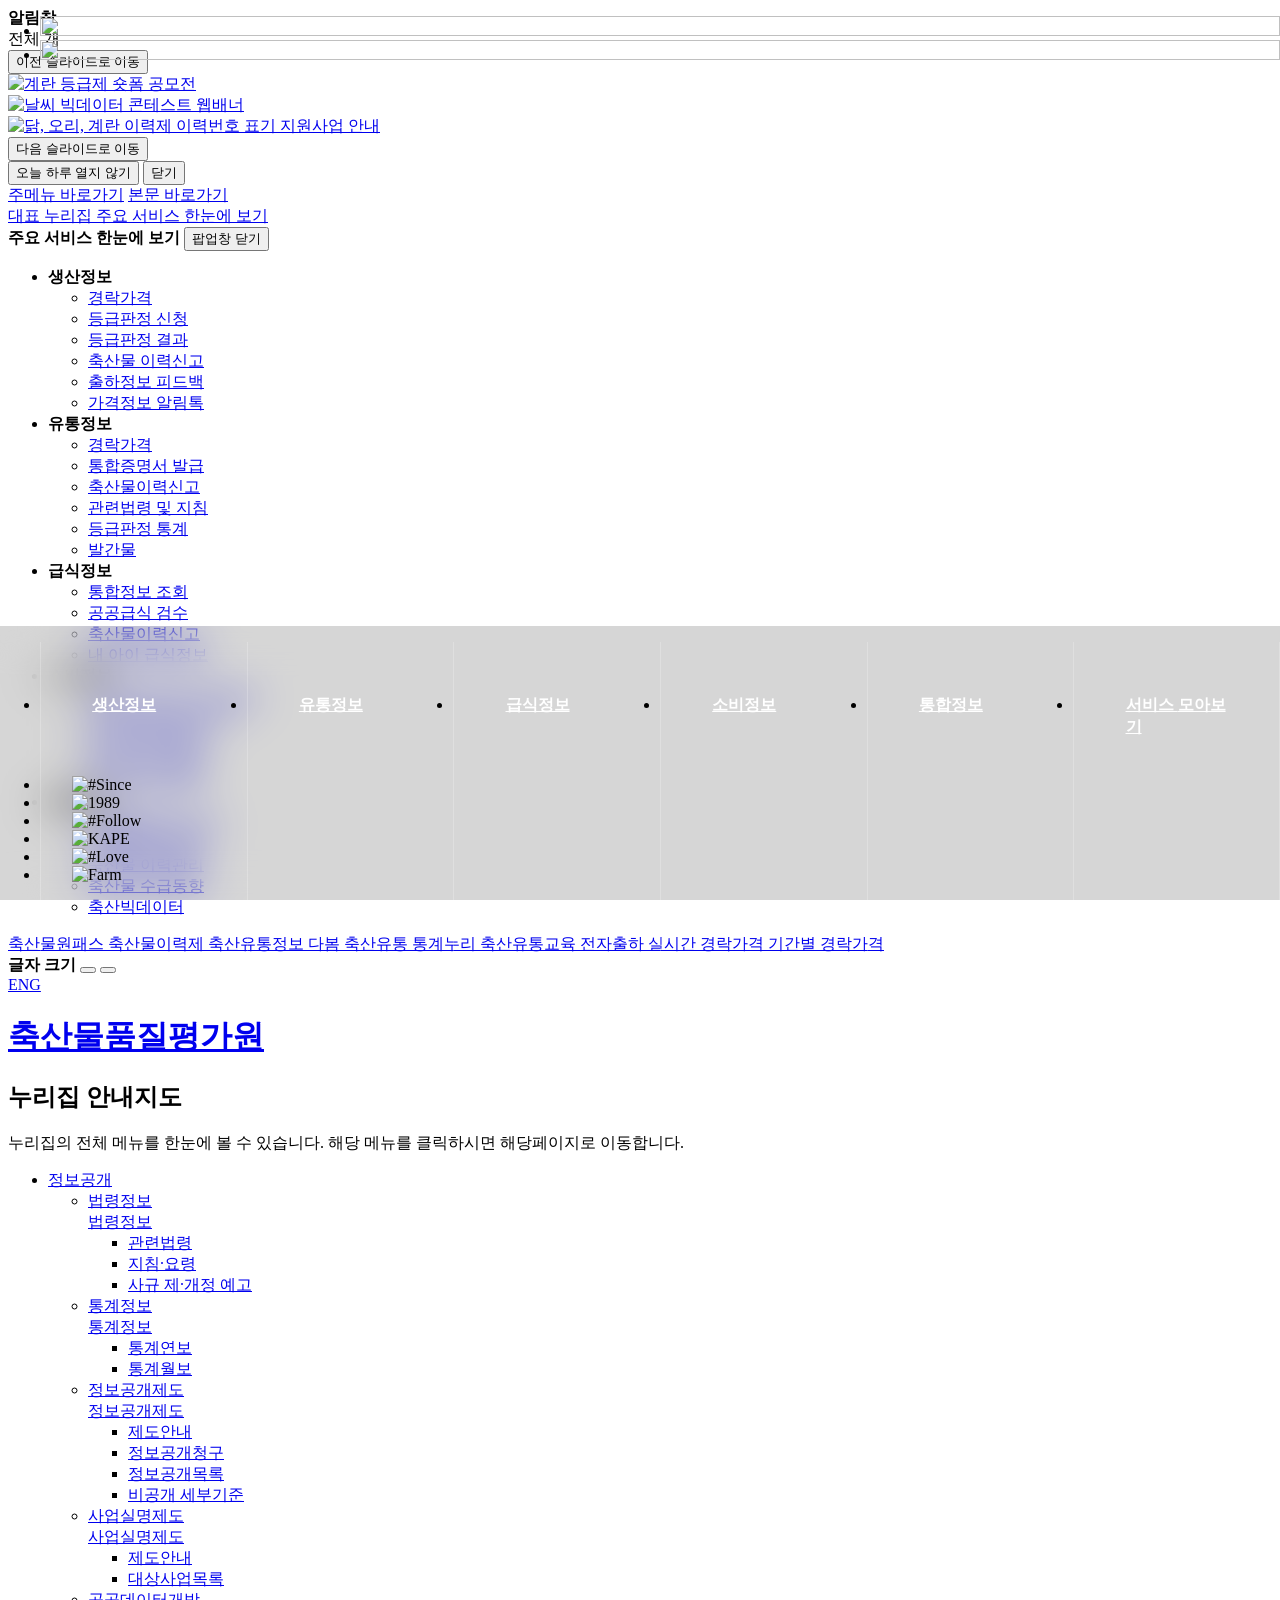
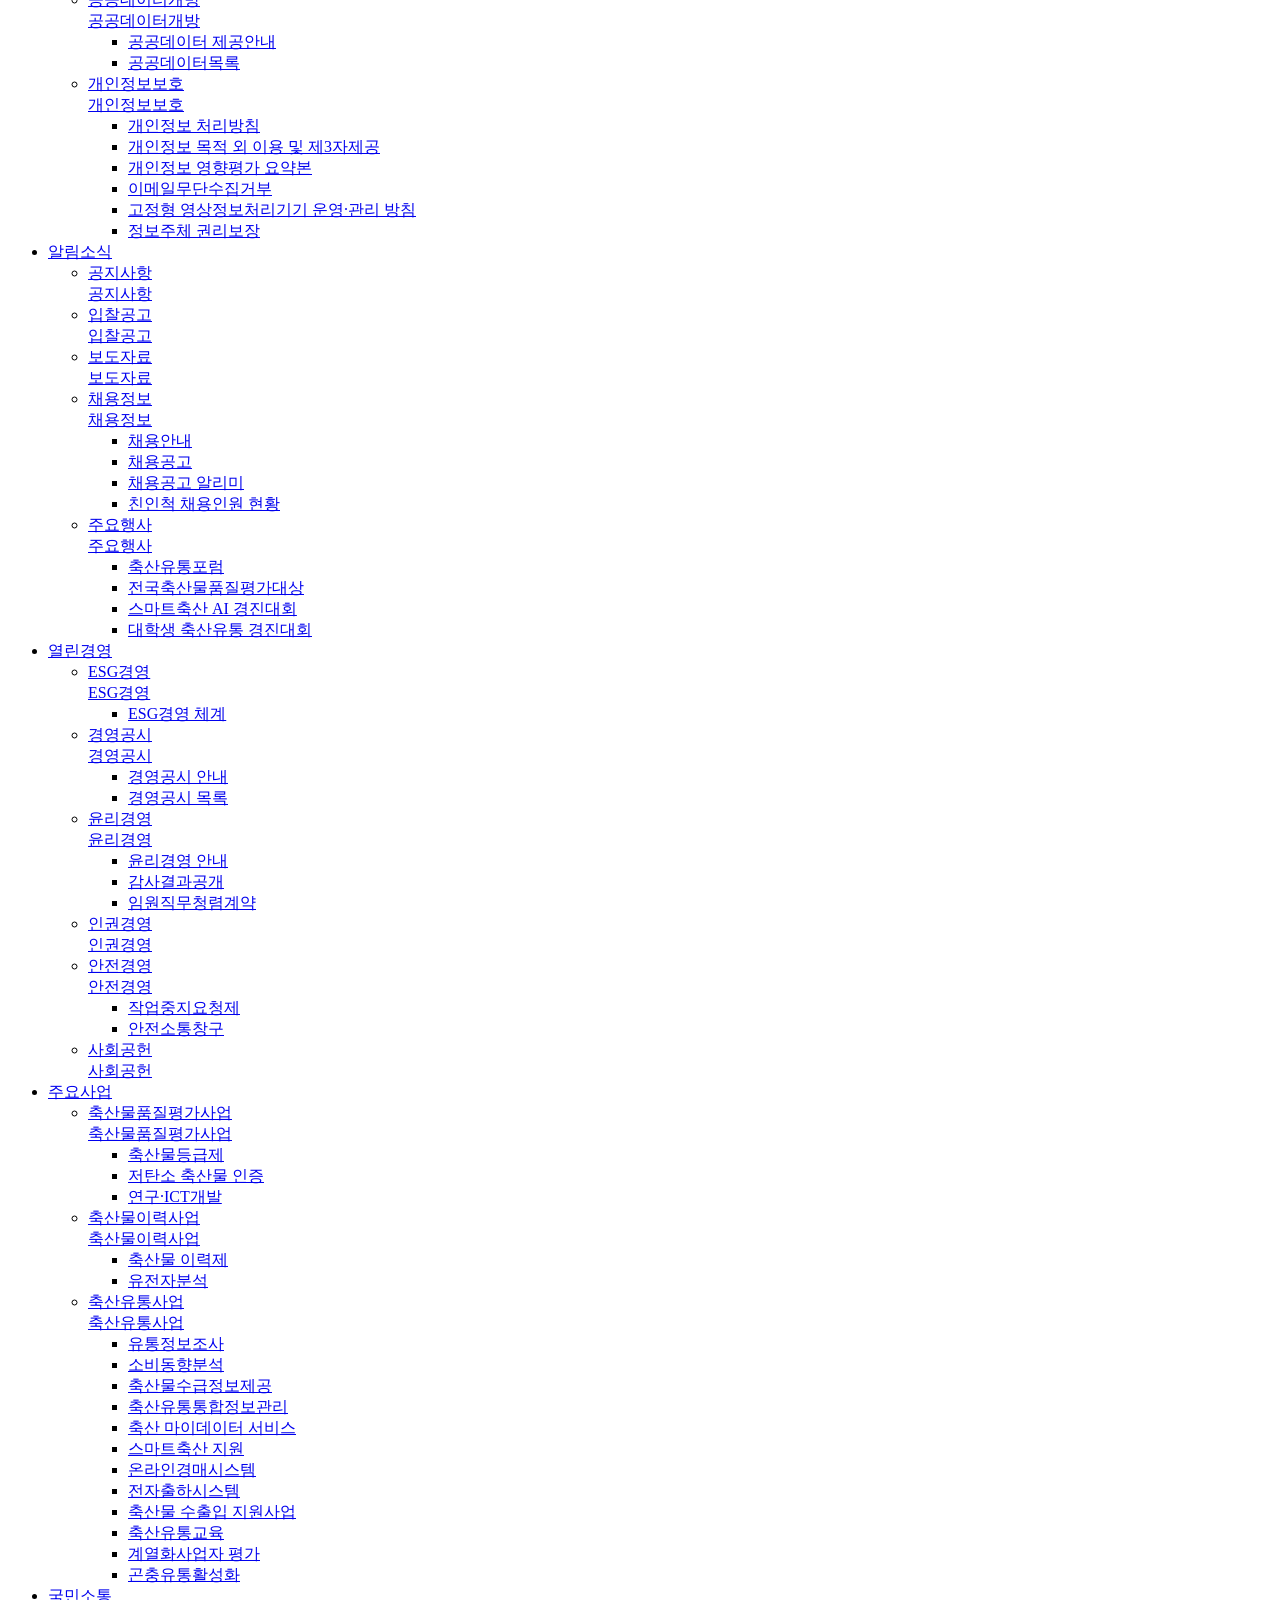
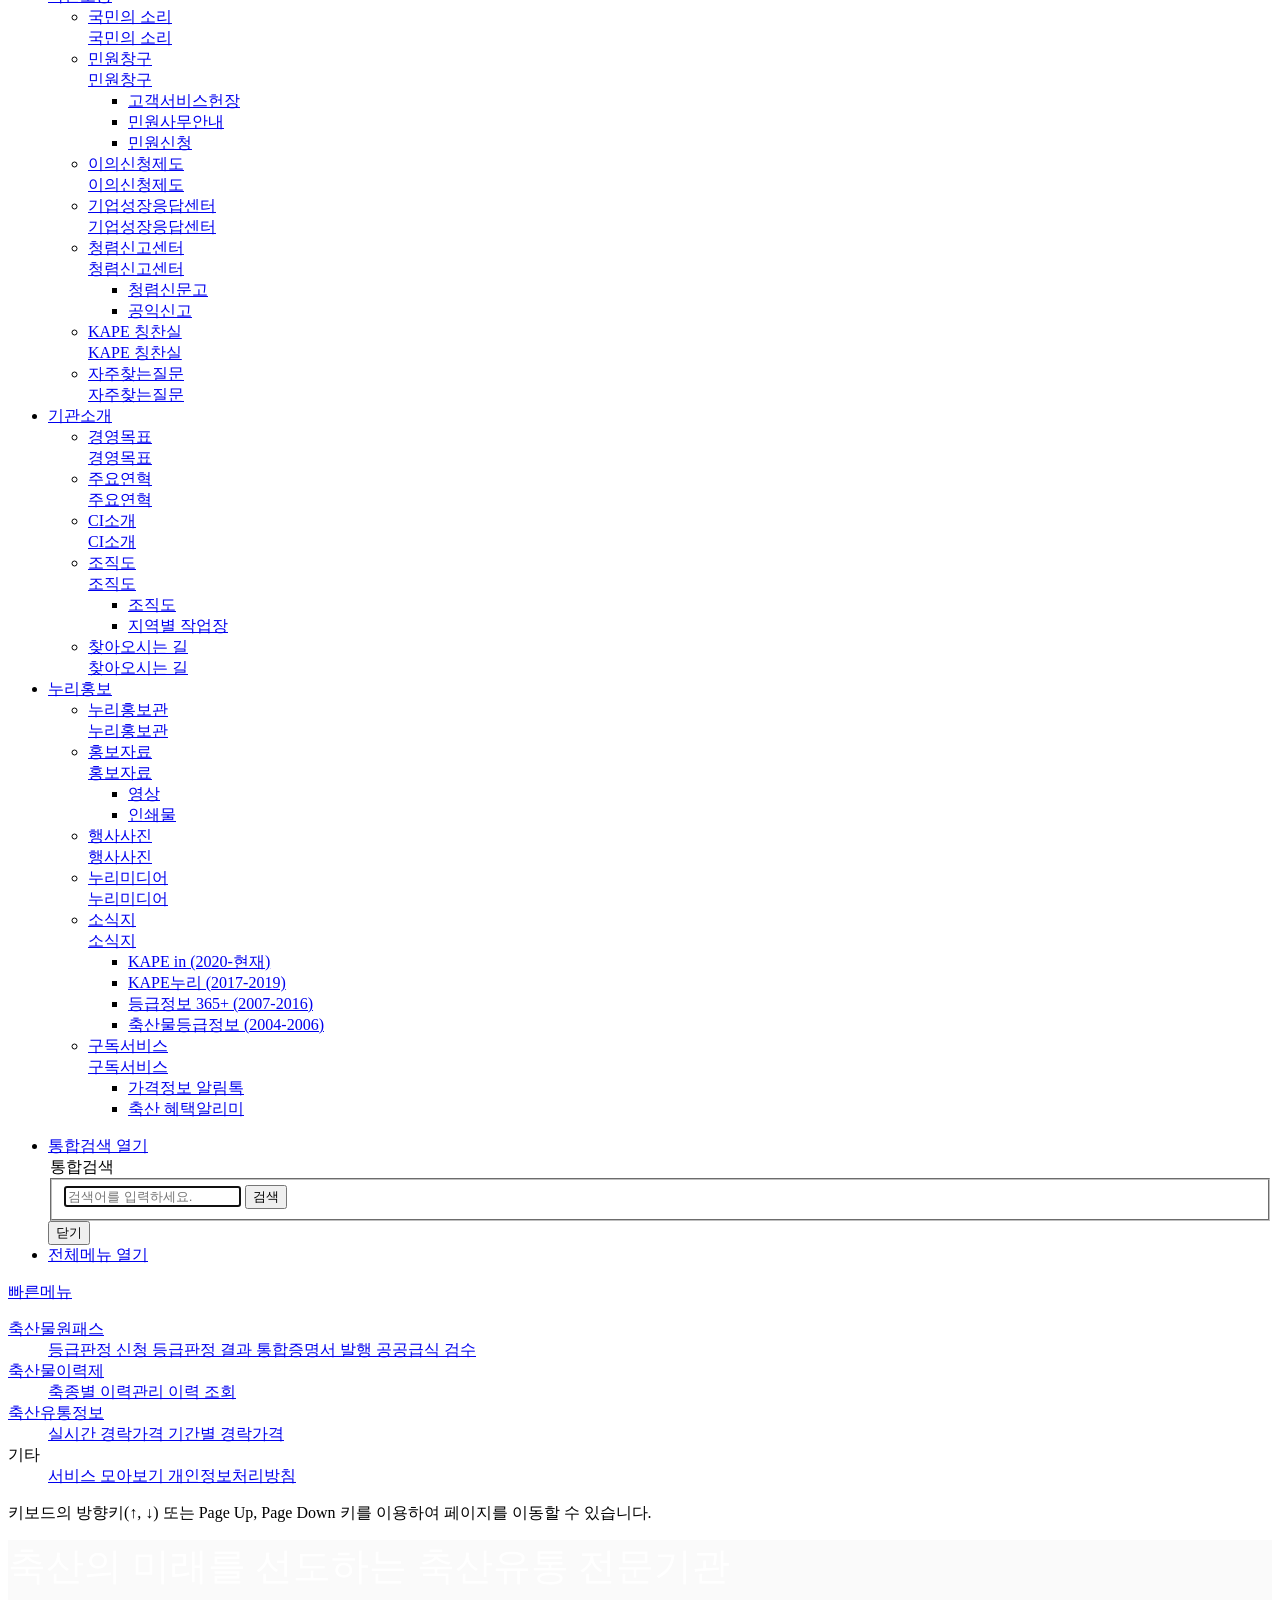
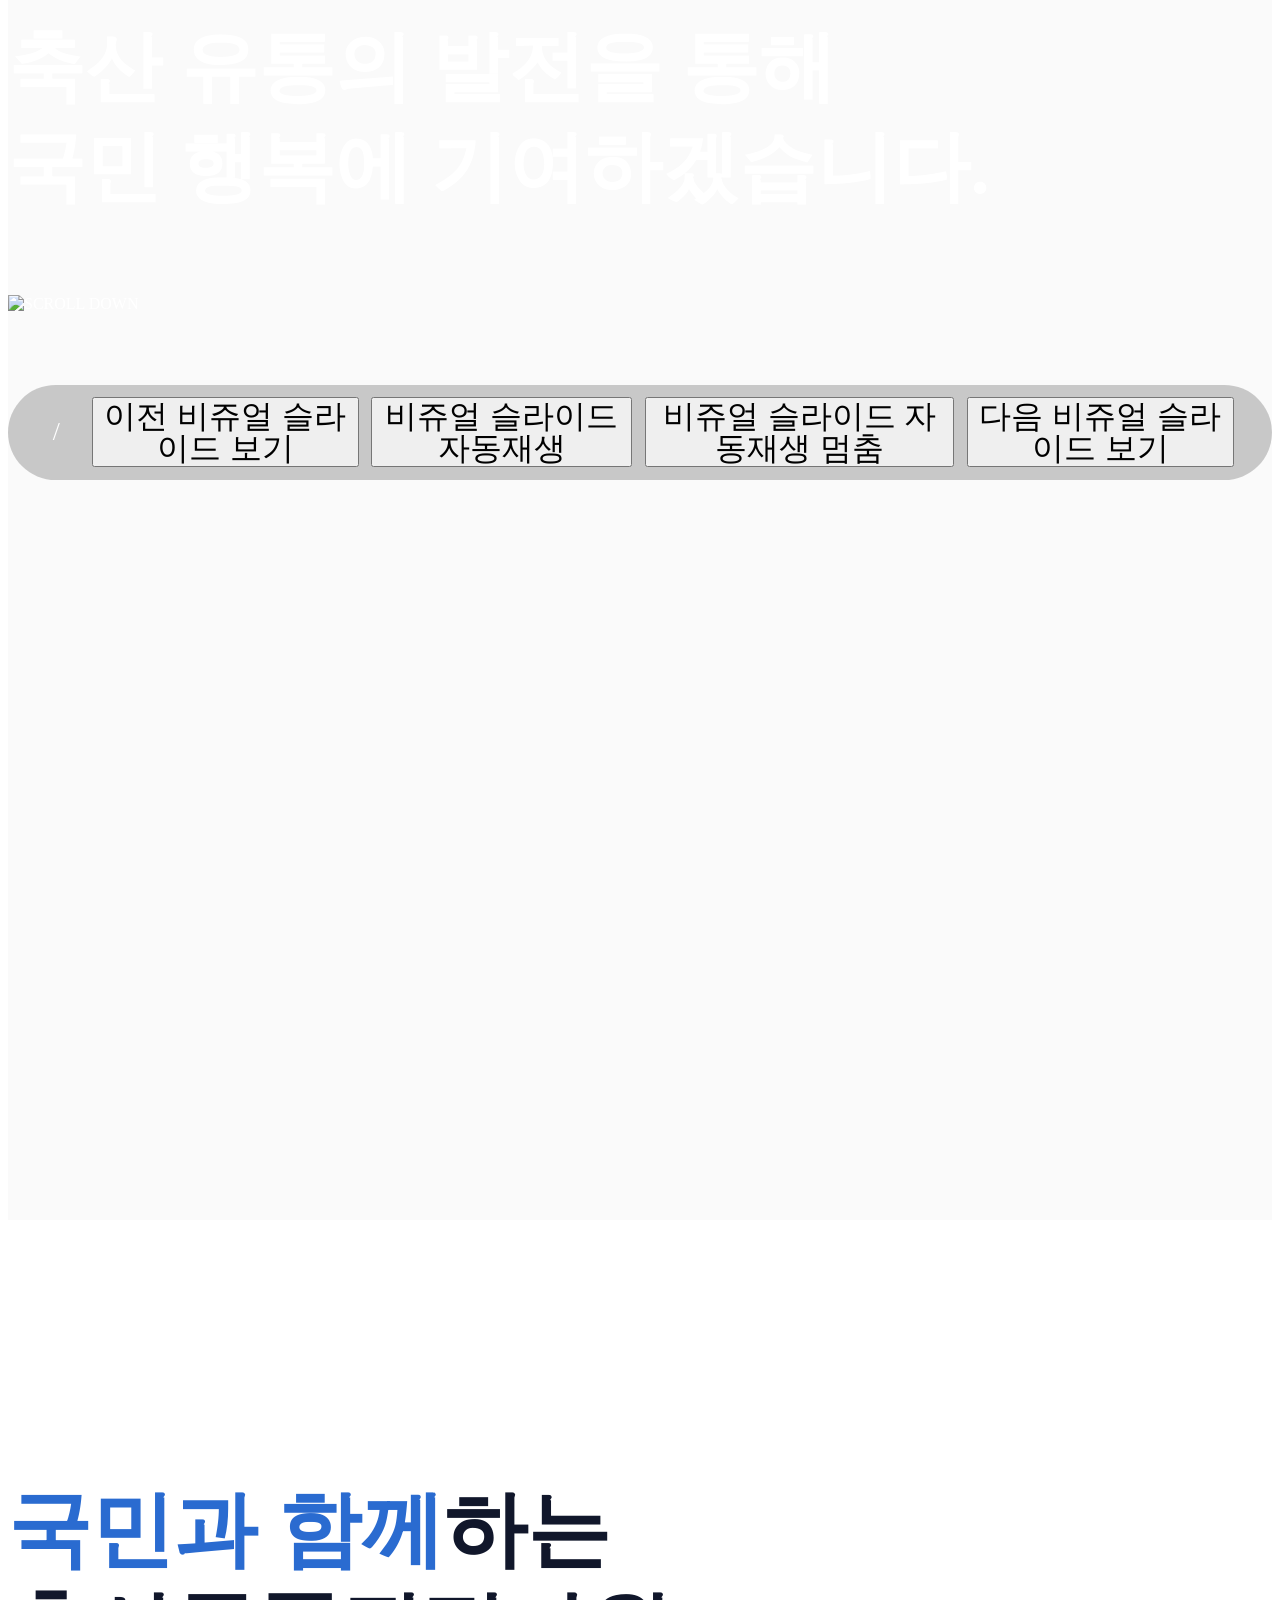
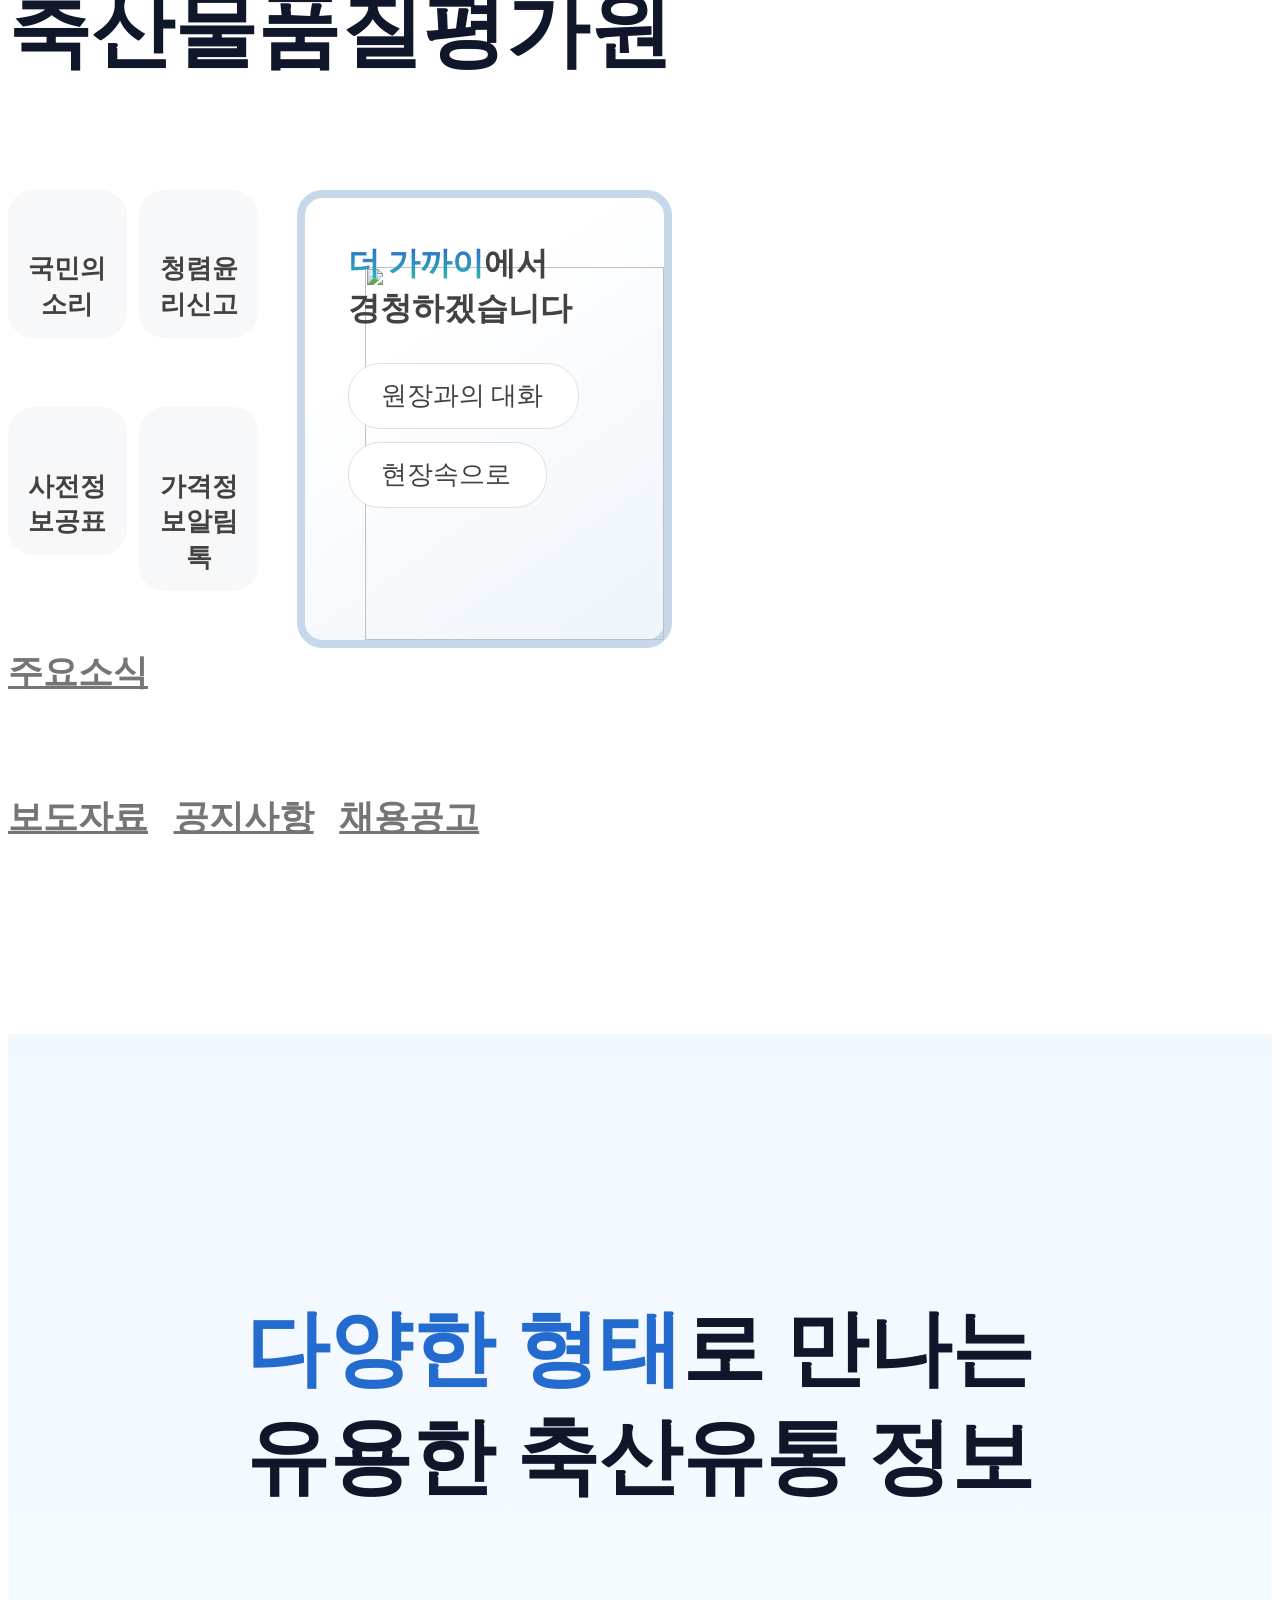
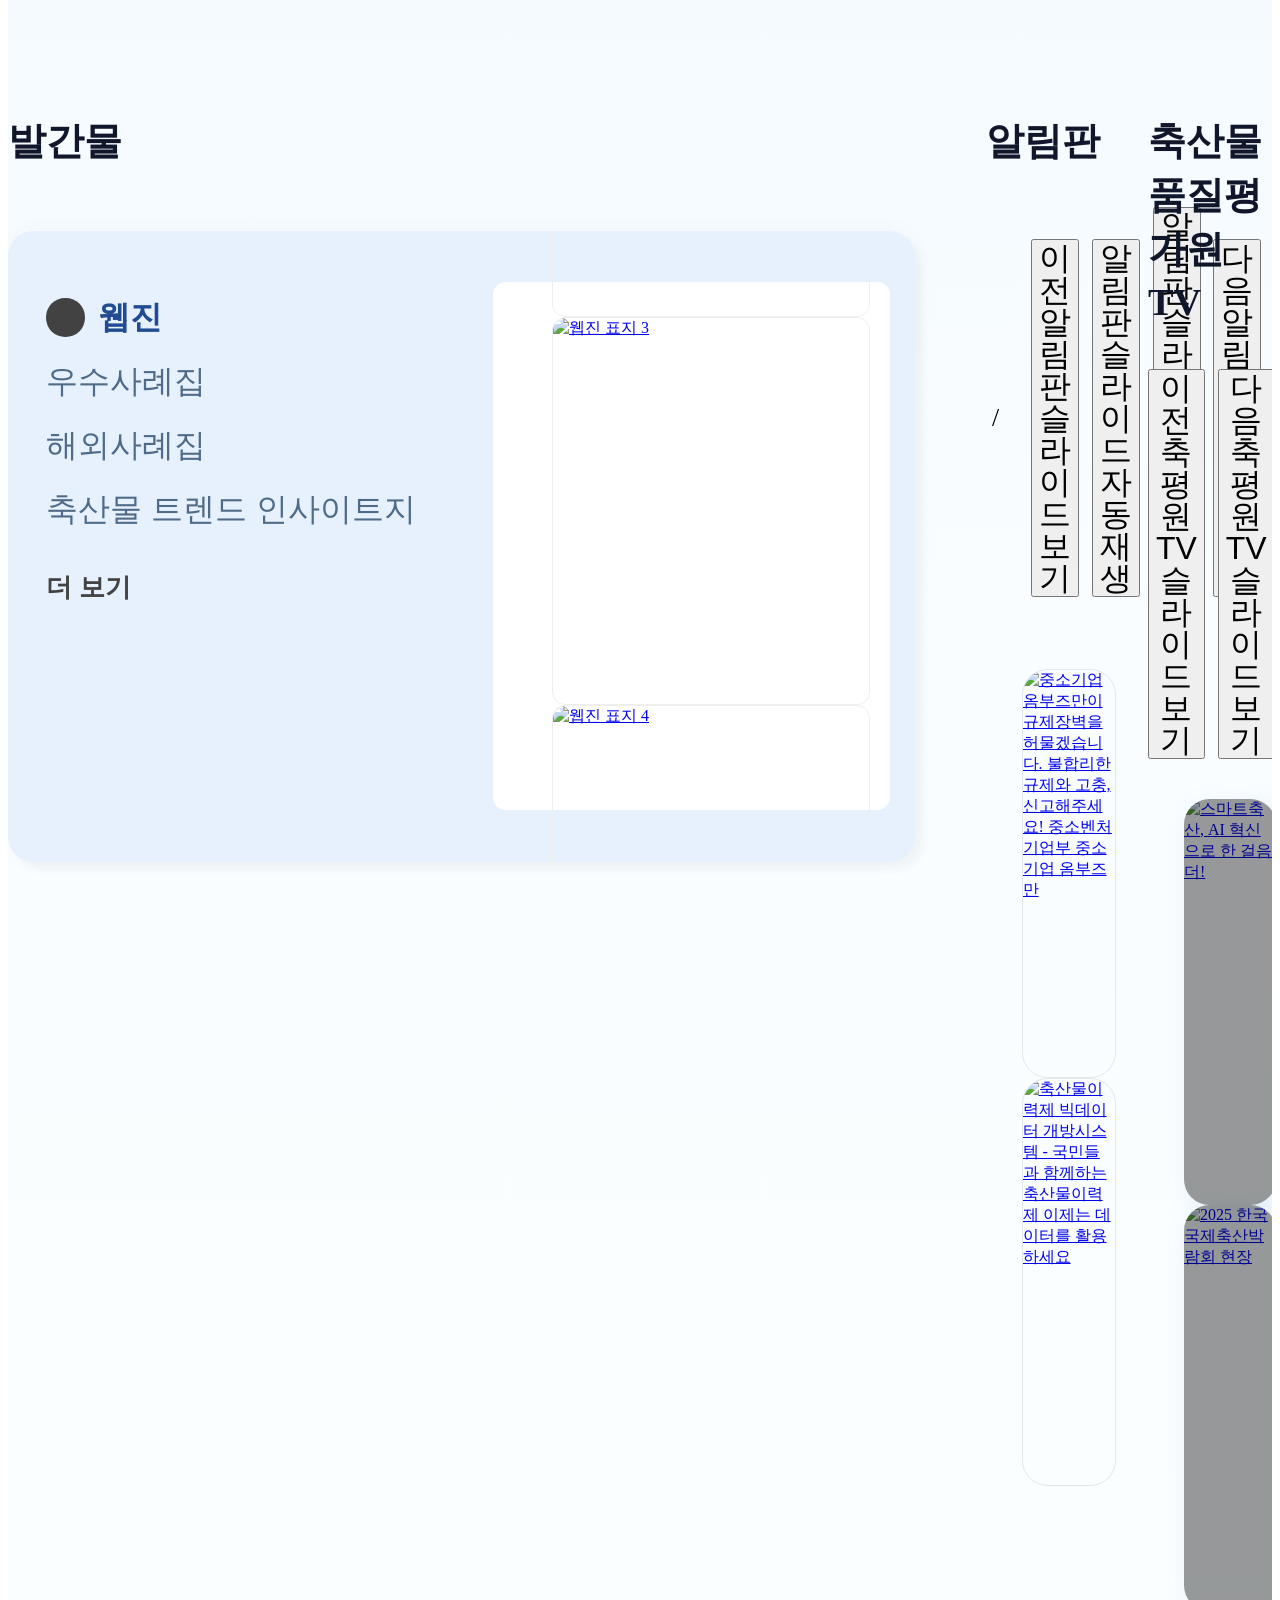
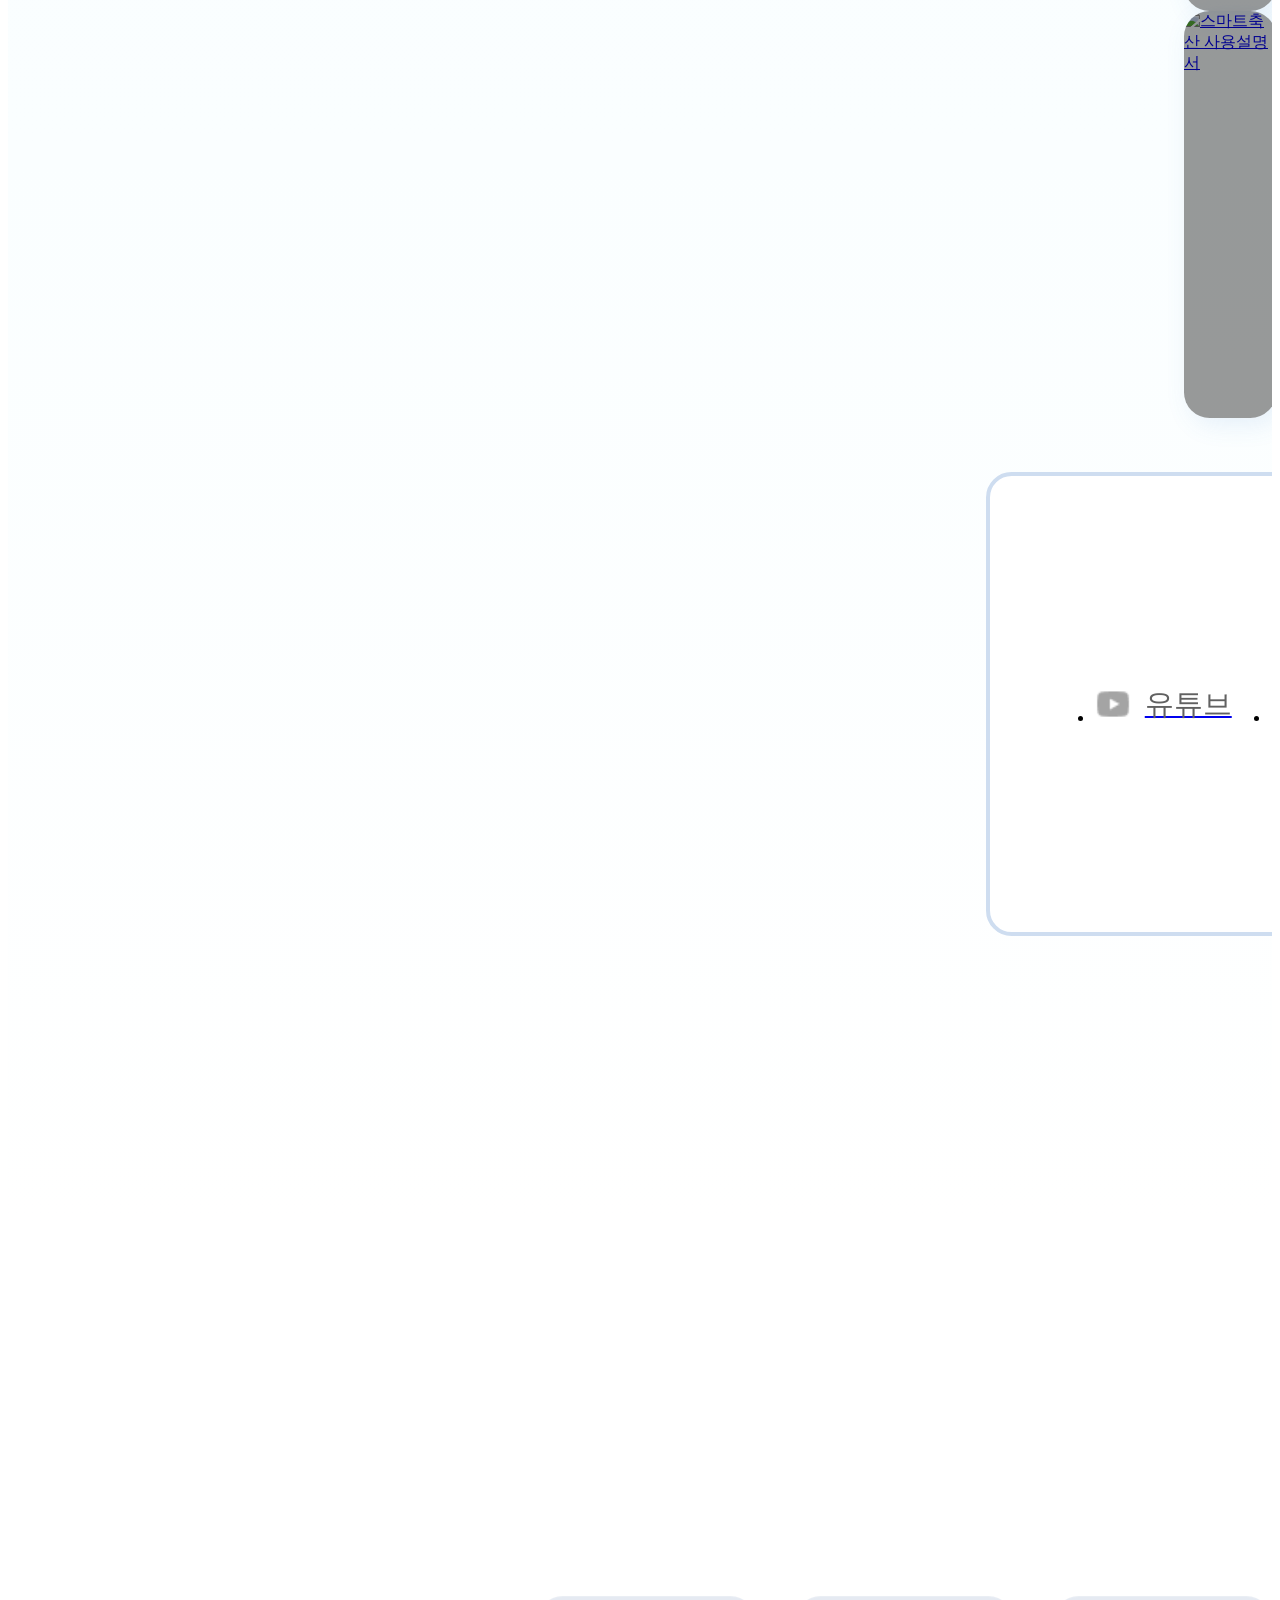
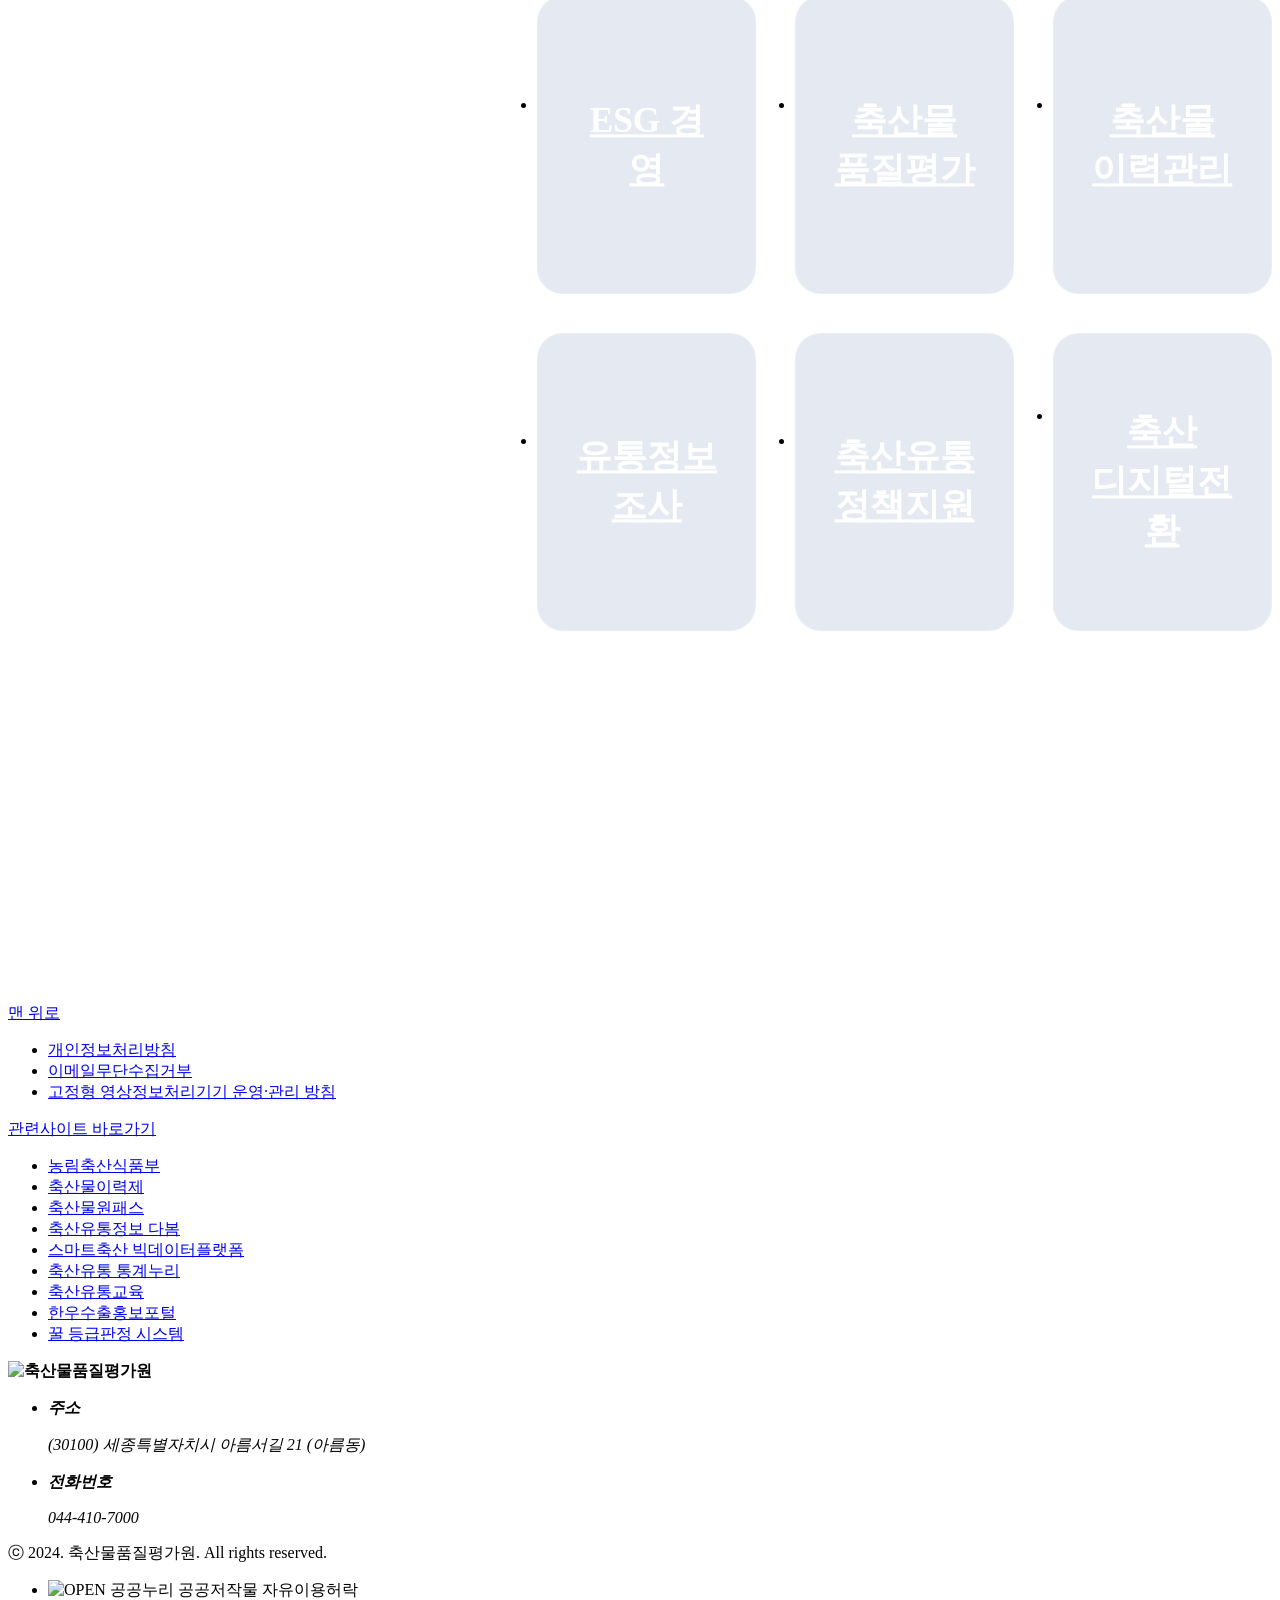
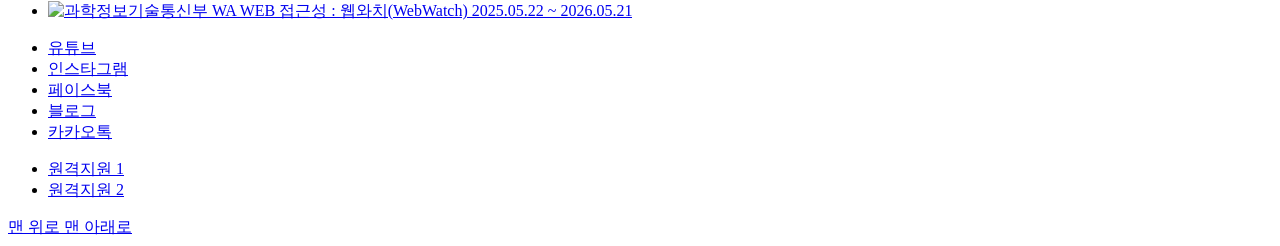
==== commit be9da38c: "모바일 메인스크롤수정" ====
--- a/index.html
+++ b/index.html
@@ -43,7 +43,8 @@
 	<script type="text/javascript" src="/js/ekape/hr/hr_common.js"></script>
 	<script type="text/javascript" src="/js/ekape/user/common.js"></script>
 	<script src="/js/ekape/user_2024/common.js"></script>
-	<script src="http:127.0.0.1:5500/js/ekape/user_2024/main.js"></script>
+	<!-- <script src="http:127.0.0.1:5500/js/ekape/user_2024/main.js"></script> -->
+	<script src="https://joetaiji.github.io/ekape/js/ekape/user_2024/main.js"></script>
 	
 	<!-- css -->
 	<link rel="stylesheet" href="/js/ekape/user_2024/fullPage/jquery.fullPage.min.css">
@@ -51,7 +52,7 @@
 	<link rel="stylesheet" href="/css/ekape/user_2024/fonts.css" />
 	<link rel="stylesheet" href="/css/ekape/user_2024/general.css" />
 	<link rel="stylesheet" href="/css/ekape/user_2024/layout.css" />
-	<link rel="stylesheet" href="/css/ekape/user_2024/main.css" />
+	<link rel="stylesheet" href="https://joetaiji.github.io/ekape/css/ekape/user_2024/main.css" />
 	
   
    <script type="text/javascript">
